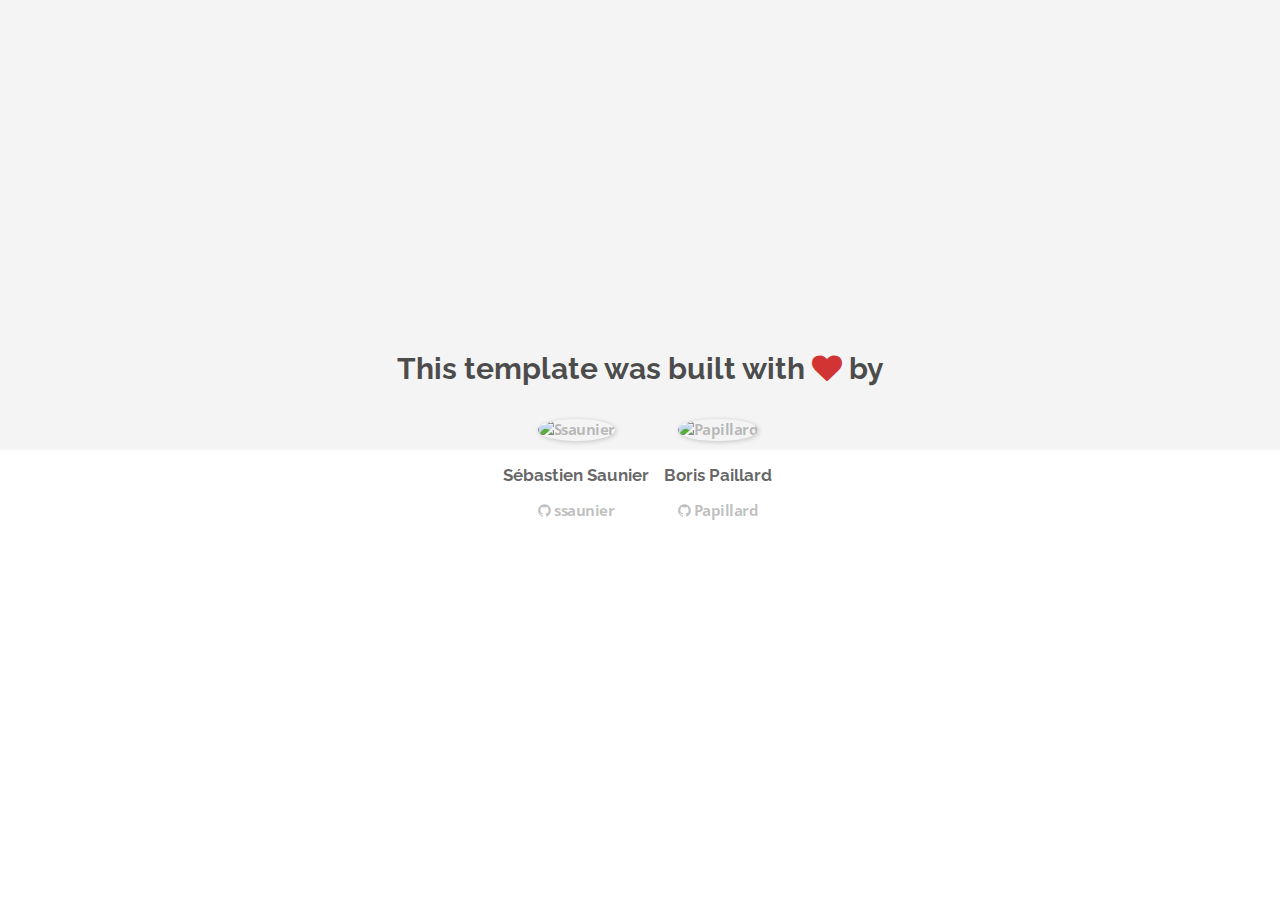
==== about.html @ 105f0336 "Automated commit at 2017-08-07 08:27:59 UTC by middleman-deploy 2.0.0-alpha" ====
<!doctype html>
<html>
  <head>
    <meta charset="utf-8">
    <meta http-equiv="x-ua-compatible" content="ie=edge">
    <meta name="viewport"
          content="width=device-width, initial-scale=1, shrink-to-fit=no">
    <!-- Use the title from a page's frontmatter if it has one -->
    <title>Le Wagon - Middleman - About</title>
    <link href="stylesheets/application-3c48b980.css" rel="stylesheet" />
    <script src="javascripts/application-93de88c9.js"></script>
    <link href="images/favicon-f15af148.png" rel="icon" type="image/png" />
  </head>
  <body>
    <div id="about">
  <div class="about-content">
    <h1>This template was built with <i class="fa fa-heart"></i> by</h1>
    <ul class="list-inline">
        <li>
<a href="https://kitt.lewagon.com/alumni/ssaunier" target="_blank">            <img src="https://kitt.lewagon.com/placeholder/users/ssaunier" class="img-circle" alt="Ssaunier" />
</a>          <h2>Sébastien Saunier</h2>
          <p>
<a href="https://github.com/ssaunier" target="_blank">              <i class="fa fa-github"></i> ssaunier
</a>          </p>
        </li>
        <li>
<a href="https://kitt.lewagon.com/alumni/Papillard" target="_blank">            <img src="https://kitt.lewagon.com/placeholder/users/Papillard" class="img-circle" alt="Papillard" />
</a>          <h2>Boris Paillard</h2>
          <p>
<a href="https://github.com/Papillard" target="_blank">              <i class="fa fa-github"></i> Papillard
</a>          </p>
        </li>
    </ul>
  </div>
</div>

  </body>
</html>
---- stylesheets/application-3c48b980.css ----
@import url("https://fonts.googleapis.com/css?family=Open+Sans:400,300,700|Raleway:400,100,300,700,500");/*!
 * Bootstrap v3.3.7 (http://getbootstrap.com)
 * Copyright 2011-2016 Twitter, Inc.
 * Licensed under MIT (https://github.com/twbs/bootstrap/blob/master/LICENSE)
 *//*! normalize.css v3.0.3 | MIT License | github.com/necolas/normalize.css */html{font-family:sans-serif;-ms-text-size-adjust:100%;-webkit-text-size-adjust:100%}body{margin:0}article,aside,details,figcaption,figure,footer,header,hgroup,main,menu,nav,section,summary{display:block}audio,canvas,progress,video{display:inline-block;vertical-align:baseline}audio:not([controls]){display:none;height:0}[hidden],template{display:none}a{background-color:transparent}a:active,a:hover{outline:0}abbr[title]{border-bottom:1px dotted}b,strong{font-weight:bold}dfn{font-style:italic}h1{font-size:2em;margin:0.67em 0}mark{background:#ff0;color:#000}small{font-size:80%}sub,sup{font-size:75%;line-height:0;position:relative;vertical-align:baseline}sup{top:-0.5em}sub{bottom:-0.25em}img{border:0}svg:not(:root){overflow:hidden}figure{margin:1em 40px}hr{-webkit-box-sizing:content-box;box-sizing:content-box;height:0}pre{overflow:auto}code,kbd,pre,samp{font-family:monospace, monospace;font-size:1em}button,input,optgroup,select,textarea{color:inherit;font:inherit;margin:0}button{overflow:visible}button,select{text-transform:none}button,html input[type="button"],input[type="reset"],input[type="submit"]{-webkit-appearance:button;cursor:pointer}button[disabled],html input[disabled]{cursor:default}button::-moz-focus-inner,input::-moz-focus-inner{border:0;padding:0}input{line-height:normal}input[type="checkbox"],input[type="radio"]{-webkit-box-sizing:border-box;box-sizing:border-box;padding:0}input[type="number"]::-webkit-inner-spin-button,input[type="number"]::-webkit-outer-spin-button{height:auto}input[type="search"]{-webkit-appearance:textfield;-webkit-box-sizing:content-box;box-sizing:content-box}input[type="search"]::-webkit-search-cancel-button,input[type="search"]::-webkit-search-decoration{-webkit-appearance:none}fieldset{border:1px solid #c0c0c0;margin:0 2px;padding:0.35em 0.625em 0.75em}legend{border:0;padding:0}textarea{overflow:auto}optgroup{font-weight:bold}table{border-collapse:collapse;border-spacing:0}td,th{padding:0}/*! Source: https://github.com/h5bp/html5-boilerplate/blob/master/src/css/main.css */@media print{*,*:before,*:after{background:transparent !important;color:#000 !important;-webkit-box-shadow:none !important;box-shadow:none !important;text-shadow:none !important}a,a:visited{text-decoration:underline}a[href]:after{content:" (" attr(href) ")"}abbr[title]:after{content:" (" attr(title) ")"}a[href^="#"]:after,a[href^="javascript:"]:after{content:""}pre,blockquote{border:1px solid #999;page-break-inside:avoid}thead{display:table-header-group}tr,img{page-break-inside:avoid}img{max-width:100% !important}p,h2,h3{orphans:3;widows:3}h2,h3{page-break-after:avoid}.navbar{display:none}.btn>.caret,.dropup>.btn>.caret{border-top-color:#000 !important}.label{border:1px solid #000}.table{border-collapse:collapse !important}.table td,.table th{background-color:#fff !important}.table-bordered th,.table-bordered td{border:1px solid #ddd !important}}@font-face{font-family:'Glyphicons Halflings';src:url("../assets/bootstrap/glyphicons-halflings-regular-86b6f62b.eot");src:url("../assets/bootstrap/glyphicons-halflings-regular-86b6f62b.eot?#iefix") format("embedded-opentype"),url("../assets/bootstrap/glyphicons-halflings-regular-ca35b697.woff2") format("woff2"),url("../assets/bootstrap/glyphicons-halflings-regular-278e49a8.woff") format("woff"),url("../assets/bootstrap/glyphicons-halflings-regular-44bc1850.ttf") format("truetype"),url("../assets/bootstrap/glyphicons-halflings-regular-de51a849.svg#glyphicons_halflingsregular") format("svg")}.glyphicon{position:relative;top:1px;display:inline-block;font-family:'Glyphicons Halflings';font-style:normal;font-weight:normal;line-height:1;-webkit-font-smoothing:antialiased;-moz-osx-font-smoothing:grayscale}.glyphicon-asterisk:before{content:"\002a"}.glyphicon-plus:before{content:"\002b"}.glyphicon-euro:before,.glyphicon-eur:before{content:"\20ac"}.glyphicon-minus:before{content:"\2212"}.glyphicon-cloud:before{content:"\2601"}.glyphicon-envelope:before{content:"\2709"}.glyphicon-pencil:before{content:"\270f"}.glyphicon-glass:before{content:"\e001"}.glyphicon-music:before{content:"\e002"}.glyphicon-search:before{content:"\e003"}.glyphicon-heart:before{content:"\e005"}.glyphicon-star:before{content:"\e006"}.glyphicon-star-empty:before{content:"\e007"}.glyphicon-user:before{content:"\e008"}.glyphicon-film:before{content:"\e009"}.glyphicon-th-large:before{content:"\e010"}.glyphicon-th:before{content:"\e011"}.glyphicon-th-list:before{content:"\e012"}.glyphicon-ok:before{content:"\e013"}.glyphicon-remove:before{content:"\e014"}.glyphicon-zoom-in:before{content:"\e015"}.glyphicon-zoom-out:before{content:"\e016"}.glyphicon-off:before{content:"\e017"}.glyphicon-signal:before{content:"\e018"}.glyphicon-cog:before{content:"\e019"}.glyphicon-trash:before{content:"\e020"}.glyphicon-home:before{content:"\e021"}.glyphicon-file:before{content:"\e022"}.glyphicon-time:before{content:"\e023"}.glyphicon-road:before{content:"\e024"}.glyphicon-download-alt:before{content:"\e025"}.glyphicon-download:before{content:"\e026"}.glyphicon-upload:before{content:"\e027"}.glyphicon-inbox:before{content:"\e028"}.glyphicon-play-circle:before{content:"\e029"}.glyphicon-repeat:before{content:"\e030"}.glyphicon-refresh:before{content:"\e031"}.glyphicon-list-alt:before{content:"\e032"}.glyphicon-lock:before{content:"\e033"}.glyphicon-flag:before{content:"\e034"}.glyphicon-headphones:before{content:"\e035"}.glyphicon-volume-off:before{content:"\e036"}.glyphicon-volume-down:before{content:"\e037"}.glyphicon-volume-up:before{content:"\e038"}.glyphicon-qrcode:before{content:"\e039"}.glyphicon-barcode:before{content:"\e040"}.glyphicon-tag:before{content:"\e041"}.glyphicon-tags:before{content:"\e042"}.glyphicon-book:before{content:"\e043"}.glyphicon-bookmark:before{content:"\e044"}.glyphicon-print:before{content:"\e045"}.glyphicon-camera:before{content:"\e046"}.glyphicon-font:before{content:"\e047"}.glyphicon-bold:before{content:"\e048"}.glyphicon-italic:before{content:"\e049"}.glyphicon-text-height:before{content:"\e050"}.glyphicon-text-width:before{content:"\e051"}.glyphicon-align-left:before{content:"\e052"}.glyphicon-align-center:before{content:"\e053"}.glyphicon-align-right:before{content:"\e054"}.glyphicon-align-justify:before{content:"\e055"}.glyphicon-list:before{content:"\e056"}.glyphicon-indent-left:before{content:"\e057"}.glyphicon-indent-right:before{content:"\e058"}.glyphicon-facetime-video:before{content:"\e059"}.glyphicon-picture:before{content:"\e060"}.glyphicon-map-marker:before{content:"\e062"}.glyphicon-adjust:before{content:"\e063"}.glyphicon-tint:before{content:"\e064"}.glyphicon-edit:before{content:"\e065"}.glyphicon-share:before{content:"\e066"}.glyphicon-check:before{content:"\e067"}.glyphicon-move:before{content:"\e068"}.glyphicon-step-backward:before{content:"\e069"}.glyphicon-fast-backward:before{content:"\e070"}.glyphicon-backward:before{content:"\e071"}.glyphicon-play:before{content:"\e072"}.glyphicon-pause:before{content:"\e073"}.glyphicon-stop:before{content:"\e074"}.glyphicon-forward:before{content:"\e075"}.glyphicon-fast-forward:before{content:"\e076"}.glyphicon-step-forward:before{content:"\e077"}.glyphicon-eject:before{content:"\e078"}.glyphicon-chevron-left:before{content:"\e079"}.glyphicon-chevron-right:before{content:"\e080"}.glyphicon-plus-sign:before{content:"\e081"}.glyphicon-minus-sign:before{content:"\e082"}.glyphicon-remove-sign:before{content:"\e083"}.glyphicon-ok-sign:before{content:"\e084"}.glyphicon-question-sign:before{content:"\e085"}.glyphicon-info-sign:before{content:"\e086"}.glyphicon-screenshot:before{content:"\e087"}.glyphicon-remove-circle:before{content:"\e088"}.glyphicon-ok-circle:before{content:"\e089"}.glyphicon-ban-circle:before{content:"\e090"}.glyphicon-arrow-left:before{content:"\e091"}.glyphicon-arrow-right:before{content:"\e092"}.glyphicon-arrow-up:before{content:"\e093"}.glyphicon-arrow-down:before{content:"\e094"}.glyphicon-share-alt:before{content:"\e095"}.glyphicon-resize-full:before{content:"\e096"}.glyphicon-resize-small:before{content:"\e097"}.glyphicon-exclamation-sign:before{content:"\e101"}.glyphicon-gift:before{content:"\e102"}.glyphicon-leaf:before{content:"\e103"}.glyphicon-fire:before{content:"\e104"}.glyphicon-eye-open:before{content:"\e105"}.glyphicon-eye-close:before{content:"\e106"}.glyphicon-warning-sign:before{content:"\e107"}.glyphicon-plane:before{content:"\e108"}.glyphicon-calendar:before{content:"\e109"}.glyphicon-random:before{content:"\e110"}.glyphicon-comment:before{content:"\e111"}.glyphicon-magnet:before{content:"\e112"}.glyphicon-chevron-up:before{content:"\e113"}.glyphicon-chevron-down:before{content:"\e114"}.glyphicon-retweet:before{content:"\e115"}.glyphicon-shopping-cart:before{content:"\e116"}.glyphicon-folder-close:before{content:"\e117"}.glyphicon-folder-open:before{content:"\e118"}.glyphicon-resize-vertical:before{content:"\e119"}.glyphicon-resize-horizontal:before{content:"\e120"}.glyphicon-hdd:before{content:"\e121"}.glyphicon-bullhorn:before{content:"\e122"}.glyphicon-bell:before{content:"\e123"}.glyphicon-certificate:before{content:"\e124"}.glyphicon-thumbs-up:before{content:"\e125"}.glyphicon-thumbs-down:before{content:"\e126"}.glyphicon-hand-right:before{content:"\e127"}.glyphicon-hand-left:before{content:"\e128"}.glyphicon-hand-up:before{content:"\e129"}.glyphicon-hand-down:before{content:"\e130"}.glyphicon-circle-arrow-right:before{content:"\e131"}.glyphicon-circle-arrow-left:before{content:"\e132"}.glyphicon-circle-arrow-up:before{content:"\e133"}.glyphicon-circle-arrow-down:before{content:"\e134"}.glyphicon-globe:before{content:"\e135"}.glyphicon-wrench:before{content:"\e136"}.glyphicon-tasks:before{content:"\e137"}.glyphicon-filter:before{content:"\e138"}.glyphicon-briefcase:before{content:"\e139"}.glyphicon-fullscreen:before{content:"\e140"}.glyphicon-dashboard:before{content:"\e141"}.glyphicon-paperclip:before{content:"\e142"}.glyphicon-heart-empty:before{content:"\e143"}.glyphicon-link:before{content:"\e144"}.glyphicon-phone:before{content:"\e145"}.glyphicon-pushpin:before{content:"\e146"}.glyphicon-usd:before{content:"\e148"}.glyphicon-gbp:before{content:"\e149"}.glyphicon-sort:before{content:"\e150"}.glyphicon-sort-by-alphabet:before{content:"\e151"}.glyphicon-sort-by-alphabet-alt:before{content:"\e152"}.glyphicon-sort-by-order:before{content:"\e153"}.glyphicon-sort-by-order-alt:before{content:"\e154"}.glyphicon-sort-by-attributes:before{content:"\e155"}.glyphicon-sort-by-attributes-alt:before{content:"\e156"}.glyphicon-unchecked:before{content:"\e157"}.glyphicon-expand:before{content:"\e158"}.glyphicon-collapse-down:before{content:"\e159"}.glyphicon-collapse-up:before{content:"\e160"}.glyphicon-log-in:before{content:"\e161"}.glyphicon-flash:before{content:"\e162"}.glyphicon-log-out:before{content:"\e163"}.glyphicon-new-window:before{content:"\e164"}.glyphicon-record:before{content:"\e165"}.glyphicon-save:before{content:"\e166"}.glyphicon-open:before{content:"\e167"}.glyphicon-saved:before{content:"\e168"}.glyphicon-import:before{content:"\e169"}.glyphicon-export:before{content:"\e170"}.glyphicon-send:before{content:"\e171"}.glyphicon-floppy-disk:before{content:"\e172"}.glyphicon-floppy-saved:before{content:"\e173"}.glyphicon-floppy-remove:before{content:"\e174"}.glyphicon-floppy-save:before{content:"\e175"}.glyphicon-floppy-open:before{content:"\e176"}.glyphicon-credit-card:before{content:"\e177"}.glyphicon-transfer:before{content:"\e178"}.glyphicon-cutlery:before{content:"\e179"}.glyphicon-header:before{content:"\e180"}.glyphicon-compressed:before{content:"\e181"}.glyphicon-earphone:before{content:"\e182"}.glyphicon-phone-alt:before{content:"\e183"}.glyphicon-tower:before{content:"\e184"}.glyphicon-stats:before{content:"\e185"}.glyphicon-sd-video:before{content:"\e186"}.glyphicon-hd-video:before{content:"\e187"}.glyphicon-subtitles:before{content:"\e188"}.glyphicon-sound-stereo:before{content:"\e189"}.glyphicon-sound-dolby:before{content:"\e190"}.glyphicon-sound-5-1:before{content:"\e191"}.glyphicon-sound-6-1:before{content:"\e192"}.glyphicon-sound-7-1:before{content:"\e193"}.glyphicon-copyright-mark:before{content:"\e194"}.glyphicon-registration-mark:before{content:"\e195"}.glyphicon-cloud-download:before{content:"\e197"}.glyphicon-cloud-upload:before{content:"\e198"}.glyphicon-tree-conifer:before{content:"\e199"}.glyphicon-tree-deciduous:before{content:"\e200"}.glyphicon-cd:before{content:"\e201"}.glyphicon-save-file:before{content:"\e202"}.glyphicon-open-file:before{content:"\e203"}.glyphicon-level-up:before{content:"\e204"}.glyphicon-copy:before{content:"\e205"}.glyphicon-paste:before{content:"\e206"}.glyphicon-alert:before{content:"\e209"}.glyphicon-equalizer:before{content:"\e210"}.glyphicon-king:before{content:"\e211"}.glyphicon-queen:before{content:"\e212"}.glyphicon-pawn:before{content:"\e213"}.glyphicon-bishop:before{content:"\e214"}.glyphicon-knight:before{content:"\e215"}.glyphicon-baby-formula:before{content:"\e216"}.glyphicon-tent:before{content:"\26fa"}.glyphicon-blackboard:before{content:"\e218"}.glyphicon-bed:before{content:"\e219"}.glyphicon-apple:before{content:"\f8ff"}.glyphicon-erase:before{content:"\e221"}.glyphicon-hourglass:before{content:"\231b"}.glyphicon-lamp:before{content:"\e223"}.glyphicon-duplicate:before{content:"\e224"}.glyphicon-piggy-bank:before{content:"\e225"}.glyphicon-scissors:before{content:"\e226"}.glyphicon-bitcoin:before{content:"\e227"}.glyphicon-btc:before{content:"\e227"}.glyphicon-xbt:before{content:"\e227"}.glyphicon-yen:before{content:"\00a5"}.glyphicon-jpy:before{content:"\00a5"}.glyphicon-ruble:before{content:"\20bd"}.glyphicon-rub:before{content:"\20bd"}.glyphicon-scale:before{content:"\e230"}.glyphicon-ice-lolly:before{content:"\e231"}.glyphicon-ice-lolly-tasted:before{content:"\e232"}.glyphicon-education:before{content:"\e233"}.glyphicon-option-horizontal:before{content:"\e234"}.glyphicon-option-vertical:before{content:"\e235"}.glyphicon-menu-hamburger:before{content:"\e236"}.glyphicon-modal-window:before{content:"\e237"}.glyphicon-oil:before{content:"\e238"}.glyphicon-grain:before{content:"\e239"}.glyphicon-sunglasses:before{content:"\e240"}.glyphicon-text-size:before{content:"\e241"}.glyphicon-text-color:before{content:"\e242"}.glyphicon-text-background:before{content:"\e243"}.glyphicon-object-align-top:before{content:"\e244"}.glyphicon-object-align-bottom:before{content:"\e245"}.glyphicon-object-align-horizontal:before{content:"\e246"}.glyphicon-object-align-left:before{content:"\e247"}.glyphicon-object-align-vertical:before{content:"\e248"}.glyphicon-object-align-right:before{content:"\e249"}.glyphicon-triangle-right:before{content:"\e250"}.glyphicon-triangle-left:before{content:"\e251"}.glyphicon-triangle-bottom:before{content:"\e252"}.glyphicon-triangle-top:before{content:"\e253"}.glyphicon-console:before{content:"\e254"}.glyphicon-superscript:before{content:"\e255"}.glyphicon-subscript:before{content:"\e256"}.glyphicon-menu-left:before{content:"\e257"}.glyphicon-menu-right:before{content:"\e258"}.glyphicon-menu-down:before{content:"\e259"}.glyphicon-menu-up:before{content:"\e260"}*{-webkit-box-sizing:border-box;box-sizing:border-box}*:before,*:after{-webkit-box-sizing:border-box;box-sizing:border-box}html{font-size:10px;-webkit-tap-highlight-color:transparent}body{font-family:"Open Sans", "Helvetica", "sans-serif";font-size:18px;line-height:1.42857143;color:#333333;background-color:#F4F4F4}input,button,select,textarea{font-family:inherit;font-size:inherit;line-height:inherit}a{color:#469AE0;text-decoration:none}a:hover,a:focus{color:#1f74ba;text-decoration:underline}a:focus{outline:5px auto -webkit-focus-ring-color;outline-offset:-2px}figure{margin:0}img{vertical-align:middle}.img-responsive{display:block;max-width:100%;height:auto}.img-rounded{border-radius:2px}.img-thumbnail{padding:4px;line-height:1.42857143;background-color:#F4F4F4;border:1px solid #ddd;border-radius:2px;-webkit-transition:all 0.2s ease-in-out;transition:all 0.2s ease-in-out;display:inline-block;max-width:100%;height:auto}.img-circle{border-radius:50%}hr{margin-top:25px;margin-bottom:25px;border:0;border-top:1px solid #eeeeee}.sr-only{position:absolute;width:1px;height:1px;margin:-1px;padding:0;overflow:hidden;clip:rect(0, 0, 0, 0);border:0}.sr-only-focusable:active,.sr-only-focusable:focus{position:static;width:auto;height:auto;margin:0;overflow:visible;clip:auto}[role="button"]{cursor:pointer}h1,h2,h3,h4,h5,h6,.h1,.h2,.h3,.h4,.h5,.h6{font-family:"Raleway", "Helvetica", "sans-serif";font-weight:500;line-height:1.1;color:inherit}h1 small,h1 .small,h2 small,h2 .small,h3 small,h3 .small,h4 small,h4 .small,h5 small,h5 .small,h6 small,h6 .small,.h1 small,.h1 .small,.h2 small,.h2 .small,.h3 small,.h3 .small,.h4 small,.h4 .small,.h5 small,.h5 .small,.h6 small,.h6 .small{font-weight:normal;line-height:1;color:#777777}h1,.h1,h2,.h2,h3,.h3{margin-top:25px;margin-bottom:12.5px}h1 small,h1 .small,.h1 small,.h1 .small,h2 small,h2 .small,.h2 small,.h2 .small,h3 small,h3 .small,.h3 small,.h3 .small{font-size:65%}h4,.h4,h5,.h5,h6,.h6{margin-top:12.5px;margin-bottom:12.5px}h4 small,h4 .small,.h4 small,.h4 .small,h5 small,h5 .small,.h5 small,.h5 .small,h6 small,h6 .small,.h6 small,.h6 .small{font-size:75%}h1,.h1{font-size:46px}h2,.h2{font-size:38px}h3,.h3{font-size:31px}h4,.h4{font-size:23px}h5,.h5{font-size:18px}h6,.h6{font-size:16px}p{margin:0 0 12.5px}.lead{margin-bottom:25px;font-size:20px;font-weight:300;line-height:1.4}@media (min-width: 768px){.lead{font-size:27px}}small,.small{font-size:88%}mark,.mark{background-color:#fcf8e3;padding:.2em}.text-left{text-align:left}.text-right{text-align:right}.text-center{text-align:center}.text-justify{text-align:justify}.text-nowrap{white-space:nowrap}.text-lowercase{text-transform:lowercase}.text-uppercase,.initialism{text-transform:uppercase}.text-capitalize{text-transform:capitalize}.text-muted{color:#777777}.text-primary{color:#469AE0}a.text-primary:hover,a.text-primary:focus{color:#2381d0}.text-success{color:#3c763d}a.text-success:hover,a.text-success:focus{color:#2b542c}.text-info{color:#31708f}a.text-info:hover,a.text-info:focus{color:#245269}.text-warning{color:#8a6d3b}a.text-warning:hover,a.text-warning:focus{color:#66512c}.text-danger{color:#a94442}a.text-danger:hover,a.text-danger:focus{color:#843534}.bg-primary{color:#fff}.bg-primary{background-color:#469AE0}a.bg-primary:hover,a.bg-primary:focus{background-color:#2381d0}.bg-success{background-color:#dff0d8}a.bg-success:hover,a.bg-success:focus{background-color:#c1e2b3}.bg-info{background-color:#d9edf7}a.bg-info:hover,a.bg-info:focus{background-color:#afd9ee}.bg-warning{background-color:#fcf8e3}a.bg-warning:hover,a.bg-warning:focus{background-color:#f7ecb5}.bg-danger{background-color:#f2dede}a.bg-danger:hover,a.bg-danger:focus{background-color:#e4b9b9}.page-header{padding-bottom:11.5px;margin:50px 0 25px;border-bottom:1px solid #eeeeee}ul,ol{margin-top:0;margin-bottom:12.5px}ul ul,ul ol,ol ul,ol ol{margin-bottom:0}.list-unstyled{padding-left:0;list-style:none}.list-inline{padding-left:0;list-style:none;margin-left:-5px}.list-inline>li{display:inline-block;padding-left:5px;padding-right:5px}dl{margin-top:0;margin-bottom:25px}dt,dd{line-height:1.42857143}dt{font-weight:bold}dd{margin-left:0}.dl-horizontal dd:before,.dl-horizontal dd:after{content:" ";display:table}.dl-horizontal dd:after{clear:both}@media (min-width: 768px){.dl-horizontal dt{float:left;width:160px;clear:left;text-align:right;overflow:hidden;text-overflow:ellipsis;white-space:nowrap}.dl-horizontal dd{margin-left:180px}}abbr[title],abbr[data-original-title]{cursor:help;border-bottom:1px dotted #777777}.initialism{font-size:90%}blockquote{padding:12.5px 25px;margin:0 0 25px;font-size:22.5px;border-left:5px solid #eeeeee}blockquote p:last-child,blockquote ul:last-child,blockquote ol:last-child{margin-bottom:0}blockquote footer,blockquote small,blockquote .small{display:block;font-size:80%;line-height:1.42857143;color:#777777}blockquote footer:before,blockquote small:before,blockquote .small:before{content:'\2014 \00A0'}.blockquote-reverse,blockquote.pull-right{padding-right:15px;padding-left:0;border-right:5px solid #eeeeee;border-left:0;text-align:right}.blockquote-reverse footer:before,.blockquote-reverse small:before,.blockquote-reverse .small:before,blockquote.pull-right footer:before,blockquote.pull-right small:before,blockquote.pull-right .small:before{content:''}.blockquote-reverse footer:after,.blockquote-reverse small:after,.blockquote-reverse .small:after,blockquote.pull-right footer:after,blockquote.pull-right small:after,blockquote.pull-right .small:after{content:'\00A0 \2014'}address{margin-bottom:25px;font-style:normal;line-height:1.42857143}code,kbd,pre,samp{font-family:Menlo, Monaco, Consolas, "Courier New", monospace}code{padding:2px 4px;font-size:90%;color:#c7254e;background-color:#f9f2f4;border-radius:2px}kbd{padding:2px 4px;font-size:90%;color:#fff;background-color:#333;border-radius:2px;-webkit-box-shadow:inset 0 -1px 0 rgba(0,0,0,0.25);box-shadow:inset 0 -1px 0 rgba(0,0,0,0.25)}kbd kbd{padding:0;font-size:100%;font-weight:bold;-webkit-box-shadow:none;box-shadow:none}pre{display:block;padding:12px;margin:0 0 12.5px;font-size:17px;line-height:1.42857143;word-break:break-all;word-wrap:break-word;color:#333333;background-color:#f5f5f5;border:1px solid #ccc;border-radius:2px}pre code{padding:0;font-size:inherit;color:inherit;white-space:pre-wrap;background-color:transparent;border-radius:0}.pre-scrollable{max-height:340px;overflow-y:scroll}.container{margin-right:auto;margin-left:auto;padding-left:15px;padding-right:15px}.container:before,.container:after{content:" ";display:table}.container:after{clear:both}@media (min-width: 768px){.container{width:750px}}@media (min-width: 992px){.container{width:970px}}@media (min-width: 1200px){.container{width:1170px}}.container-fluid{margin-right:auto;margin-left:auto;padding-left:15px;padding-right:15px}.container-fluid:before,.container-fluid:after{content:" ";display:table}.container-fluid:after{clear:both}.row{margin-left:-15px;margin-right:-15px}.row:before,.row:after{content:" ";display:table}.row:after{clear:both}.col-xs-1,.col-sm-1,.col-md-1,.col-lg-1,.col-xs-2,.col-sm-2,.col-md-2,.col-lg-2,.col-xs-3,.col-sm-3,.col-md-3,.col-lg-3,.col-xs-4,.col-sm-4,.col-md-4,.col-lg-4,.col-xs-5,.col-sm-5,.col-md-5,.col-lg-5,.col-xs-6,.col-sm-6,.col-md-6,.col-lg-6,.col-xs-7,.col-sm-7,.col-md-7,.col-lg-7,.col-xs-8,.col-sm-8,.col-md-8,.col-lg-8,.col-xs-9,.col-sm-9,.col-md-9,.col-lg-9,.col-xs-10,.col-sm-10,.col-md-10,.col-lg-10,.col-xs-11,.col-sm-11,.col-md-11,.col-lg-11,.col-xs-12,.col-sm-12,.col-md-12,.col-lg-12{position:relative;min-height:1px;padding-left:15px;padding-right:15px}.col-xs-1,.col-xs-2,.col-xs-3,.col-xs-4,.col-xs-5,.col-xs-6,.col-xs-7,.col-xs-8,.col-xs-9,.col-xs-10,.col-xs-11,.col-xs-12{float:left}.col-xs-1{width:8.33333333%}.col-xs-2{width:16.66666667%}.col-xs-3{width:25%}.col-xs-4{width:33.33333333%}.col-xs-5{width:41.66666667%}.col-xs-6{width:50%}.col-xs-7{width:58.33333333%}.col-xs-8{width:66.66666667%}.col-xs-9{width:75%}.col-xs-10{width:83.33333333%}.col-xs-11{width:91.66666667%}.col-xs-12{width:100%}.col-xs-pull-0{right:auto}.col-xs-pull-1{right:8.33333333%}.col-xs-pull-2{right:16.66666667%}.col-xs-pull-3{right:25%}.col-xs-pull-4{right:33.33333333%}.col-xs-pull-5{right:41.66666667%}.col-xs-pull-6{right:50%}.col-xs-pull-7{right:58.33333333%}.col-xs-pull-8{right:66.66666667%}.col-xs-pull-9{right:75%}.col-xs-pull-10{right:83.33333333%}.col-xs-pull-11{right:91.66666667%}.col-xs-pull-12{right:100%}.col-xs-push-0{left:auto}.col-xs-push-1{left:8.33333333%}.col-xs-push-2{left:16.66666667%}.col-xs-push-3{left:25%}.col-xs-push-4{left:33.33333333%}.col-xs-push-5{left:41.66666667%}.col-xs-push-6{left:50%}.col-xs-push-7{left:58.33333333%}.col-xs-push-8{left:66.66666667%}.col-xs-push-9{left:75%}.col-xs-push-10{left:83.33333333%}.col-xs-push-11{left:91.66666667%}.col-xs-push-12{left:100%}.col-xs-offset-0{margin-left:0%}.col-xs-offset-1{margin-left:8.33333333%}.col-xs-offset-2{margin-left:16.66666667%}.col-xs-offset-3{margin-left:25%}.col-xs-offset-4{margin-left:33.33333333%}.col-xs-offset-5{margin-left:41.66666667%}.col-xs-offset-6{margin-left:50%}.col-xs-offset-7{margin-left:58.33333333%}.col-xs-offset-8{margin-left:66.66666667%}.col-xs-offset-9{margin-left:75%}.col-xs-offset-10{margin-left:83.33333333%}.col-xs-offset-11{margin-left:91.66666667%}.col-xs-offset-12{margin-left:100%}@media (min-width: 768px){.col-sm-1,.col-sm-2,.col-sm-3,.col-sm-4,.col-sm-5,.col-sm-6,.col-sm-7,.col-sm-8,.col-sm-9,.col-sm-10,.col-sm-11,.col-sm-12{float:left}.col-sm-1{width:8.33333333%}.col-sm-2{width:16.66666667%}.col-sm-3{width:25%}.col-sm-4{width:33.33333333%}.col-sm-5{width:41.66666667%}.col-sm-6{width:50%}.col-sm-7{width:58.33333333%}.col-sm-8{width:66.66666667%}.col-sm-9{width:75%}.col-sm-10{width:83.33333333%}.col-sm-11{width:91.66666667%}.col-sm-12{width:100%}.col-sm-pull-0{right:auto}.col-sm-pull-1{right:8.33333333%}.col-sm-pull-2{right:16.66666667%}.col-sm-pull-3{right:25%}.col-sm-pull-4{right:33.33333333%}.col-sm-pull-5{right:41.66666667%}.col-sm-pull-6{right:50%}.col-sm-pull-7{right:58.33333333%}.col-sm-pull-8{right:66.66666667%}.col-sm-pull-9{right:75%}.col-sm-pull-10{right:83.33333333%}.col-sm-pull-11{right:91.66666667%}.col-sm-pull-12{right:100%}.col-sm-push-0{left:auto}.col-sm-push-1{left:8.33333333%}.col-sm-push-2{left:16.66666667%}.col-sm-push-3{left:25%}.col-sm-push-4{left:33.33333333%}.col-sm-push-5{left:41.66666667%}.col-sm-push-6{left:50%}.col-sm-push-7{left:58.33333333%}.col-sm-push-8{left:66.66666667%}.col-sm-push-9{left:75%}.col-sm-push-10{left:83.33333333%}.col-sm-push-11{left:91.66666667%}.col-sm-push-12{left:100%}.col-sm-offset-0{margin-left:0%}.col-sm-offset-1{margin-left:8.33333333%}.col-sm-offset-2{margin-left:16.66666667%}.col-sm-offset-3{margin-left:25%}.col-sm-offset-4{margin-left:33.33333333%}.col-sm-offset-5{margin-left:41.66666667%}.col-sm-offset-6{margin-left:50%}.col-sm-offset-7{margin-left:58.33333333%}.col-sm-offset-8{margin-left:66.66666667%}.col-sm-offset-9{margin-left:75%}.col-sm-offset-10{margin-left:83.33333333%}.col-sm-offset-11{margin-left:91.66666667%}.col-sm-offset-12{margin-left:100%}}@media (min-width: 992px){.col-md-1,.col-md-2,.col-md-3,.col-md-4,.col-md-5,.col-md-6,.col-md-7,.col-md-8,.col-md-9,.col-md-10,.col-md-11,.col-md-12{float:left}.col-md-1{width:8.33333333%}.col-md-2{width:16.66666667%}.col-md-3{width:25%}.col-md-4{width:33.33333333%}.col-md-5{width:41.66666667%}.col-md-6{width:50%}.col-md-7{width:58.33333333%}.col-md-8{width:66.66666667%}.col-md-9{width:75%}.col-md-10{width:83.33333333%}.col-md-11{width:91.66666667%}.col-md-12{width:100%}.col-md-pull-0{right:auto}.col-md-pull-1{right:8.33333333%}.col-md-pull-2{right:16.66666667%}.col-md-pull-3{right:25%}.col-md-pull-4{right:33.33333333%}.col-md-pull-5{right:41.66666667%}.col-md-pull-6{right:50%}.col-md-pull-7{right:58.33333333%}.col-md-pull-8{right:66.66666667%}.col-md-pull-9{right:75%}.col-md-pull-10{right:83.33333333%}.col-md-pull-11{right:91.66666667%}.col-md-pull-12{right:100%}.col-md-push-0{left:auto}.col-md-push-1{left:8.33333333%}.col-md-push-2{left:16.66666667%}.col-md-push-3{left:25%}.col-md-push-4{left:33.33333333%}.col-md-push-5{left:41.66666667%}.col-md-push-6{left:50%}.col-md-push-7{left:58.33333333%}.col-md-push-8{left:66.66666667%}.col-md-push-9{left:75%}.col-md-push-10{left:83.33333333%}.col-md-push-11{left:91.66666667%}.col-md-push-12{left:100%}.col-md-offset-0{margin-left:0%}.col-md-offset-1{margin-left:8.33333333%}.col-md-offset-2{margin-left:16.66666667%}.col-md-offset-3{margin-left:25%}.col-md-offset-4{margin-left:33.33333333%}.col-md-offset-5{margin-left:41.66666667%}.col-md-offset-6{margin-left:50%}.col-md-offset-7{margin-left:58.33333333%}.col-md-offset-8{margin-left:66.66666667%}.col-md-offset-9{margin-left:75%}.col-md-offset-10{margin-left:83.33333333%}.col-md-offset-11{margin-left:91.66666667%}.col-md-offset-12{margin-left:100%}}@media (min-width: 1200px){.col-lg-1,.col-lg-2,.col-lg-3,.col-lg-4,.col-lg-5,.col-lg-6,.col-lg-7,.col-lg-8,.col-lg-9,.col-lg-10,.col-lg-11,.col-lg-12{float:left}.col-lg-1{width:8.33333333%}.col-lg-2{width:16.66666667%}.col-lg-3{width:25%}.col-lg-4{width:33.33333333%}.col-lg-5{width:41.66666667%}.col-lg-6{width:50%}.col-lg-7{width:58.33333333%}.col-lg-8{width:66.66666667%}.col-lg-9{width:75%}.col-lg-10{width:83.33333333%}.col-lg-11{width:91.66666667%}.col-lg-12{width:100%}.col-lg-pull-0{right:auto}.col-lg-pull-1{right:8.33333333%}.col-lg-pull-2{right:16.66666667%}.col-lg-pull-3{right:25%}.col-lg-pull-4{right:33.33333333%}.col-lg-pull-5{right:41.66666667%}.col-lg-pull-6{right:50%}.col-lg-pull-7{right:58.33333333%}.col-lg-pull-8{right:66.66666667%}.col-lg-pull-9{right:75%}.col-lg-pull-10{right:83.33333333%}.col-lg-pull-11{right:91.66666667%}.col-lg-pull-12{right:100%}.col-lg-push-0{left:auto}.col-lg-push-1{left:8.33333333%}.col-lg-push-2{left:16.66666667%}.col-lg-push-3{left:25%}.col-lg-push-4{left:33.33333333%}.col-lg-push-5{left:41.66666667%}.col-lg-push-6{left:50%}.col-lg-push-7{left:58.33333333%}.col-lg-push-8{left:66.66666667%}.col-lg-push-9{left:75%}.col-lg-push-10{left:83.33333333%}.col-lg-push-11{left:91.66666667%}.col-lg-push-12{left:100%}.col-lg-offset-0{margin-left:0%}.col-lg-offset-1{margin-left:8.33333333%}.col-lg-offset-2{margin-left:16.66666667%}.col-lg-offset-3{margin-left:25%}.col-lg-offset-4{margin-left:33.33333333%}.col-lg-offset-5{margin-left:41.66666667%}.col-lg-offset-6{margin-left:50%}.col-lg-offset-7{margin-left:58.33333333%}.col-lg-offset-8{margin-left:66.66666667%}.col-lg-offset-9{margin-left:75%}.col-lg-offset-10{margin-left:83.33333333%}.col-lg-offset-11{margin-left:91.66666667%}.col-lg-offset-12{margin-left:100%}}table{background-color:transparent}caption{padding-top:8px;padding-bottom:8px;color:#777777;text-align:left}th{text-align:left}.table{width:100%;max-width:100%;margin-bottom:25px}.table>thead>tr>th,.table>thead>tr>td,.table>tbody>tr>th,.table>tbody>tr>td,.table>tfoot>tr>th,.table>tfoot>tr>td{padding:8px;line-height:1.42857143;vertical-align:top;border-top:1px solid #ddd}.table>thead>tr>th{vertical-align:bottom;border-bottom:2px solid #ddd}.table>caption+thead>tr:first-child>th,.table>caption+thead>tr:first-child>td,.table>colgroup+thead>tr:first-child>th,.table>colgroup+thead>tr:first-child>td,.table>thead:first-child>tr:first-child>th,.table>thead:first-child>tr:first-child>td{border-top:0}.table>tbody+tbody{border-top:2px solid #ddd}.table .table{background-color:#F4F4F4}.table-condensed>thead>tr>th,.table-condensed>thead>tr>td,.table-condensed>tbody>tr>th,.table-condensed>tbody>tr>td,.table-condensed>tfoot>tr>th,.table-condensed>tfoot>tr>td{padding:5px}.table-bordered{border:1px solid #ddd}.table-bordered>thead>tr>th,.table-bordered>thead>tr>td,.table-bordered>tbody>tr>th,.table-bordered>tbody>tr>td,.table-bordered>tfoot>tr>th,.table-bordered>tfoot>tr>td{border:1px solid #ddd}.table-bordered>thead>tr>th,.table-bordered>thead>tr>td{border-bottom-width:2px}.table-striped>tbody>tr:nth-of-type(odd){background-color:#f9f9f9}.table-hover>tbody>tr:hover{background-color:#f5f5f5}table col[class*="col-"]{position:static;float:none;display:table-column}table td[class*="col-"],table th[class*="col-"]{position:static;float:none;display:table-cell}.table>thead>tr>td.active,.table>thead>tr>th.active,.table>thead>tr.active>td,.table>thead>tr.active>th,.table>tbody>tr>td.active,.table>tbody>tr>th.active,.table>tbody>tr.active>td,.table>tbody>tr.active>th,.table>tfoot>tr>td.active,.table>tfoot>tr>th.active,.table>tfoot>tr.active>td,.table>tfoot>tr.active>th{background-color:#f5f5f5}.table-hover>tbody>tr>td.active:hover,.table-hover>tbody>tr>th.active:hover,.table-hover>tbody>tr.active:hover>td,.table-hover>tbody>tr:hover>.active,.table-hover>tbody>tr.active:hover>th{background-color:#e8e8e8}.table>thead>tr>td.success,.table>thead>tr>th.success,.table>thead>tr.success>td,.table>thead>tr.success>th,.table>tbody>tr>td.success,.table>tbody>tr>th.success,.table>tbody>tr.success>td,.table>tbody>tr.success>th,.table>tfoot>tr>td.success,.table>tfoot>tr>th.success,.table>tfoot>tr.success>td,.table>tfoot>tr.success>th{background-color:#dff0d8}.table-hover>tbody>tr>td.success:hover,.table-hover>tbody>tr>th.success:hover,.table-hover>tbody>tr.success:hover>td,.table-hover>tbody>tr:hover>.success,.table-hover>tbody>tr.success:hover>th{background-color:#d0e9c6}.table>thead>tr>td.info,.table>thead>tr>th.info,.table>thead>tr.info>td,.table>thead>tr.info>th,.table>tbody>tr>td.info,.table>tbody>tr>th.info,.table>tbody>tr.info>td,.table>tbody>tr.info>th,.table>tfoot>tr>td.info,.table>tfoot>tr>th.info,.table>tfoot>tr.info>td,.table>tfoot>tr.info>th{background-color:#d9edf7}.table-hover>tbody>tr>td.info:hover,.table-hover>tbody>tr>th.info:hover,.table-hover>tbody>tr.info:hover>td,.table-hover>tbody>tr:hover>.info,.table-hover>tbody>tr.info:hover>th{background-color:#c4e3f3}.table>thead>tr>td.warning,.table>thead>tr>th.warning,.table>thead>tr.warning>td,.table>thead>tr.warning>th,.table>tbody>tr>td.warning,.table>tbody>tr>th.warning,.table>tbody>tr.warning>td,.table>tbody>tr.warning>th,.table>tfoot>tr>td.warning,.table>tfoot>tr>th.warning,.table>tfoot>tr.warning>td,.table>tfoot>tr.warning>th{background-color:#fcf8e3}.table-hover>tbody>tr>td.warning:hover,.table-hover>tbody>tr>th.warning:hover,.table-hover>tbody>tr.warning:hover>td,.table-hover>tbody>tr:hover>.warning,.table-hover>tbody>tr.warning:hover>th{background-color:#faf2cc}.table>thead>tr>td.danger,.table>thead>tr>th.danger,.table>thead>tr.danger>td,.table>thead>tr.danger>th,.table>tbody>tr>td.danger,.table>tbody>tr>th.danger,.table>tbody>tr.danger>td,.table>tbody>tr.danger>th,.table>tfoot>tr>td.danger,.table>tfoot>tr>th.danger,.table>tfoot>tr.danger>td,.table>tfoot>tr.danger>th{background-color:#f2dede}.table-hover>tbody>tr>td.danger:hover,.table-hover>tbody>tr>th.danger:hover,.table-hover>tbody>tr.danger:hover>td,.table-hover>tbody>tr:hover>.danger,.table-hover>tbody>tr.danger:hover>th{background-color:#ebcccc}.table-responsive{overflow-x:auto;min-height:0.01%}@media screen and (max-width: 767px){.table-responsive{width:100%;margin-bottom:18.75px;overflow-y:hidden;-ms-overflow-style:-ms-autohiding-scrollbar;border:1px solid #ddd}.table-responsive>.table{margin-bottom:0}.table-responsive>.table>thead>tr>th,.table-responsive>.table>thead>tr>td,.table-responsive>.table>tbody>tr>th,.table-responsive>.table>tbody>tr>td,.table-responsive>.table>tfoot>tr>th,.table-responsive>.table>tfoot>tr>td{white-space:nowrap}.table-responsive>.table-bordered{border:0}.table-responsive>.table-bordered>thead>tr>th:first-child,.table-responsive>.table-bordered>thead>tr>td:first-child,.table-responsive>.table-bordered>tbody>tr>th:first-child,.table-responsive>.table-bordered>tbody>tr>td:first-child,.table-responsive>.table-bordered>tfoot>tr>th:first-child,.table-responsive>.table-bordered>tfoot>tr>td:first-child{border-left:0}.table-responsive>.table-bordered>thead>tr>th:last-child,.table-responsive>.table-bordered>thead>tr>td:last-child,.table-responsive>.table-bordered>tbody>tr>th:last-child,.table-responsive>.table-bordered>tbody>tr>td:last-child,.table-responsive>.table-bordered>tfoot>tr>th:last-child,.table-responsive>.table-bordered>tfoot>tr>td:last-child{border-right:0}.table-responsive>.table-bordered>tbody>tr:last-child>th,.table-responsive>.table-bordered>tbody>tr:last-child>td,.table-responsive>.table-bordered>tfoot>tr:last-child>th,.table-responsive>.table-bordered>tfoot>tr:last-child>td{border-bottom:0}}fieldset{padding:0;margin:0;border:0;min-width:0}legend{display:block;width:100%;padding:0;margin-bottom:25px;font-size:27px;line-height:inherit;color:#333333;border:0;border-bottom:1px solid #e5e5e5}label{display:inline-block;max-width:100%;margin-bottom:5px;font-weight:bold}input[type="search"]{-webkit-box-sizing:border-box;box-sizing:border-box}input[type="radio"],input[type="checkbox"]{margin:4px 0 0;margin-top:1px \9;line-height:normal}input[type="file"]{display:block}input[type="range"]{display:block;width:100%}select[multiple],select[size]{height:auto}input[type="file"]:focus,input[type="radio"]:focus,input[type="checkbox"]:focus{outline:5px auto -webkit-focus-ring-color;outline-offset:-2px}output{display:block;padding-top:7px;font-size:18px;line-height:1.42857143;color:#000000}.form-control{display:block;width:100%;height:39px;padding:6px 12px;font-size:18px;line-height:1.42857143;color:#000000;background-color:#fff;background-image:none;border:1px solid #ccc;border-radius:2px;-webkit-box-shadow:inset 0 1px 1px rgba(0,0,0,0.075);box-shadow:inset 0 1px 1px rgba(0,0,0,0.075);-webkit-transition:border-color ease-in-out 0.15s, box-shadow ease-in-out 0.15s;-webkit-transition:border-color ease-in-out 0.15s, -webkit-box-shadow ease-in-out 0.15s;transition:border-color ease-in-out 0.15s, -webkit-box-shadow ease-in-out 0.15s;transition:border-color ease-in-out 0.15s, box-shadow ease-in-out 0.15s;transition:border-color ease-in-out 0.15s, box-shadow ease-in-out 0.15s, -webkit-box-shadow ease-in-out 0.15s}.form-control:focus{border-color:#66afe9;outline:0;-webkit-box-shadow:inset 0 1px 1px rgba(0,0,0,0.075),0 0 8px rgba(102,175,233,0.6);box-shadow:inset 0 1px 1px rgba(0,0,0,0.075),0 0 8px rgba(102,175,233,0.6)}.form-control::-moz-placeholder{color:#999;opacity:1}.form-control:-ms-input-placeholder{color:#999}.form-control::-webkit-input-placeholder{color:#999}.form-control::-ms-expand{border:0;background-color:transparent}.form-control[disabled],.form-control[readonly],fieldset[disabled] .form-control{background-color:#eeeeee;opacity:1}.form-control[disabled],fieldset[disabled] .form-control{cursor:not-allowed}textarea.form-control{height:auto}input[type="search"]{-webkit-appearance:none}@media screen and (-webkit-min-device-pixel-ratio: 0){input[type="date"].form-control,input[type="time"].form-control,input[type="datetime-local"].form-control,input[type="month"].form-control{line-height:39px}input[type="date"].input-sm,.input-group-sm>input[type="date"].form-control,.input-group-sm>input[type="date"].input-group-addon,.input-group-sm>.input-group-btn>input[type="date"].btn,.input-group-sm input[type="date"],input[type="time"].input-sm,.input-group-sm>input[type="time"].form-control,.input-group-sm>input[type="time"].input-group-addon,.input-group-sm>.input-group-btn>input[type="time"].btn,.input-group-sm input[type="time"],input[type="datetime-local"].input-sm,.input-group-sm>input[type="datetime-local"].form-control,.input-group-sm>input[type="datetime-local"].input-group-addon,.input-group-sm>.input-group-btn>input[type="datetime-local"].btn,.input-group-sm input[type="datetime-local"],input[type="month"].input-sm,.input-group-sm>input[type="month"].form-control,.input-group-sm>input[type="month"].input-group-addon,.input-group-sm>.input-group-btn>input[type="month"].btn,.input-group-sm input[type="month"]{line-height:36px}input[type="date"].input-lg,.input-group-lg>input[type="date"].form-control,.input-group-lg>input[type="date"].input-group-addon,.input-group-lg>.input-group-btn>input[type="date"].btn,.input-group-lg input[type="date"],input[type="time"].input-lg,.input-group-lg>input[type="time"].form-control,.input-group-lg>input[type="time"].input-group-addon,.input-group-lg>.input-group-btn>input[type="time"].btn,.input-group-lg input[type="time"],input[type="datetime-local"].input-lg,.input-group-lg>input[type="datetime-local"].form-control,.input-group-lg>input[type="datetime-local"].input-group-addon,.input-group-lg>.input-group-btn>input[type="datetime-local"].btn,.input-group-lg input[type="datetime-local"],input[type="month"].input-lg,.input-group-lg>input[type="month"].form-control,.input-group-lg>input[type="month"].input-group-addon,.input-group-lg>.input-group-btn>input[type="month"].btn,.input-group-lg input[type="month"]{line-height:53px}}.form-group{margin-bottom:15px}.radio,.checkbox{position:relative;display:block;margin-top:10px;margin-bottom:10px}.radio label,.checkbox label{min-height:25px;padding-left:20px;margin-bottom:0;font-weight:normal;cursor:pointer}.radio input[type="radio"],.radio-inline input[type="radio"],.checkbox input[type="checkbox"],.checkbox-inline input[type="checkbox"]{position:absolute;margin-left:-20px;margin-top:4px \9}.radio+.radio,.checkbox+.checkbox{margin-top:-5px}.radio-inline,.checkbox-inline{position:relative;display:inline-block;padding-left:20px;margin-bottom:0;vertical-align:middle;font-weight:normal;cursor:pointer}.radio-inline+.radio-inline,.checkbox-inline+.checkbox-inline{margin-top:0;margin-left:10px}input[type="radio"][disabled],input[type="radio"].disabled,fieldset[disabled] input[type="radio"],input[type="checkbox"][disabled],input[type="checkbox"].disabled,fieldset[disabled] input[type="checkbox"]{cursor:not-allowed}.radio-inline.disabled,fieldset[disabled] .radio-inline,.checkbox-inline.disabled,fieldset[disabled] .checkbox-inline{cursor:not-allowed}.radio.disabled label,fieldset[disabled] .radio label,.checkbox.disabled label,fieldset[disabled] .checkbox label{cursor:not-allowed}.form-control-static{padding-top:7px;padding-bottom:7px;margin-bottom:0;min-height:43px}.form-control-static.input-lg,.input-group-lg>.form-control-static.form-control,.input-group-lg>.form-control-static.input-group-addon,.input-group-lg>.input-group-btn>.form-control-static.btn,.form-control-static.input-sm,.input-group-sm>.form-control-static.form-control,.input-group-sm>.form-control-static.input-group-addon,.input-group-sm>.input-group-btn>.form-control-static.btn{padding-left:0;padding-right:0}.input-sm,.input-group-sm>.form-control,.input-group-sm>.input-group-addon,.input-group-sm>.input-group-btn>.btn{height:36px;padding:5px 10px;font-size:16px;line-height:1.5;border-radius:2px}select.input-sm,.input-group-sm>select.form-control,.input-group-sm>select.input-group-addon,.input-group-sm>.input-group-btn>select.btn{height:36px;line-height:36px}textarea.input-sm,.input-group-sm>textarea.form-control,.input-group-sm>textarea.input-group-addon,.input-group-sm>.input-group-btn>textarea.btn,select[multiple].input-sm,.input-group-sm>select[multiple].form-control,.input-group-sm>select[multiple].input-group-addon,.input-group-sm>.input-group-btn>select[multiple].btn{height:auto}.form-group-sm .form-control{height:36px;padding:5px 10px;font-size:16px;line-height:1.5;border-radius:2px}.form-group-sm select.form-control{height:36px;line-height:36px}.form-group-sm textarea.form-control,.form-group-sm select[multiple].form-control{height:auto}.form-group-sm .form-control-static{height:36px;min-height:41px;padding:6px 10px;font-size:16px;line-height:1.5}.input-lg,.input-group-lg>.form-control,.input-group-lg>.input-group-addon,.input-group-lg>.input-group-btn>.btn{height:53px;padding:10px 16px;font-size:23px;line-height:1.3333333;border-radius:2px}select.input-lg,.input-group-lg>select.form-control,.input-group-lg>select.input-group-addon,.input-group-lg>.input-group-btn>select.btn{height:53px;line-height:53px}textarea.input-lg,.input-group-lg>textarea.form-control,.input-group-lg>textarea.input-group-addon,.input-group-lg>.input-group-btn>textarea.btn,select[multiple].input-lg,.input-group-lg>select[multiple].form-control,.input-group-lg>select[multiple].input-group-addon,.input-group-lg>.input-group-btn>select[multiple].btn{height:auto}.form-group-lg .form-control{height:53px;padding:10px 16px;font-size:23px;line-height:1.3333333;border-radius:2px}.form-group-lg select.form-control{height:53px;line-height:53px}.form-group-lg textarea.form-control,.form-group-lg select[multiple].form-control{height:auto}.form-group-lg .form-control-static{height:53px;min-height:48px;padding:11px 16px;font-size:23px;line-height:1.3333333}.has-feedback{position:relative}.has-feedback .form-control{padding-right:48.75px}.form-control-feedback{position:absolute;top:0;right:0;z-index:2;display:block;width:39px;height:39px;line-height:39px;text-align:center;pointer-events:none}.input-lg+.form-control-feedback,.input-group-lg>.form-control+.form-control-feedback,.input-group-lg>.input-group-addon+.form-control-feedback,.input-group-lg>.input-group-btn>.btn+.form-control-feedback,.input-group-lg+.form-control-feedback,.form-group-lg .form-control+.form-control-feedback{width:53px;height:53px;line-height:53px}.input-sm+.form-control-feedback,.input-group-sm>.form-control+.form-control-feedback,.input-group-sm>.input-group-addon+.form-control-feedback,.input-group-sm>.input-group-btn>.btn+.form-control-feedback,.input-group-sm+.form-control-feedback,.form-group-sm .form-control+.form-control-feedback{width:36px;height:36px;line-height:36px}.has-success .help-block,.has-success .control-label,.has-success .radio,.has-success .checkbox,.has-success .radio-inline,.has-success .checkbox-inline,.has-success.radio label,.has-success.checkbox label,.has-success.radio-inline label,.has-success.checkbox-inline label{color:#3c763d}.has-success .form-control{border-color:#3c763d;-webkit-box-shadow:inset 0 1px 1px rgba(0,0,0,0.075);box-shadow:inset 0 1px 1px rgba(0,0,0,0.075)}.has-success .form-control:focus{border-color:#2b542c;-webkit-box-shadow:inset 0 1px 1px rgba(0,0,0,0.075),0 0 6px #67b168;box-shadow:inset 0 1px 1px rgba(0,0,0,0.075),0 0 6px #67b168}.has-success .input-group-addon{color:#3c763d;border-color:#3c763d;background-color:#dff0d8}.has-success .form-control-feedback{color:#3c763d}.has-warning .help-block,.has-warning .control-label,.has-warning .radio,.has-warning .checkbox,.has-warning .radio-inline,.has-warning .checkbox-inline,.has-warning.radio label,.has-warning.checkbox label,.has-warning.radio-inline label,.has-warning.checkbox-inline label{color:#8a6d3b}.has-warning .form-control{border-color:#8a6d3b;-webkit-box-shadow:inset 0 1px 1px rgba(0,0,0,0.075);box-shadow:inset 0 1px 1px rgba(0,0,0,0.075)}.has-warning .form-control:focus{border-color:#66512c;-webkit-box-shadow:inset 0 1px 1px rgba(0,0,0,0.075),0 0 6px #c0a16b;box-shadow:inset 0 1px 1px rgba(0,0,0,0.075),0 0 6px #c0a16b}.has-warning .input-group-addon{color:#8a6d3b;border-color:#8a6d3b;background-color:#fcf8e3}.has-warning .form-control-feedback{color:#8a6d3b}.has-error .help-block,.has-error .control-label,.has-error .radio,.has-error .checkbox,.has-error .radio-inline,.has-error .checkbox-inline,.has-error.radio label,.has-error.checkbox label,.has-error.radio-inline label,.has-error.checkbox-inline label{color:#a94442}.has-error .form-control{border-color:#a94442;-webkit-box-shadow:inset 0 1px 1px rgba(0,0,0,0.075);box-shadow:inset 0 1px 1px rgba(0,0,0,0.075)}.has-error .form-control:focus{border-color:#843534;-webkit-box-shadow:inset 0 1px 1px rgba(0,0,0,0.075),0 0 6px #ce8483;box-shadow:inset 0 1px 1px rgba(0,0,0,0.075),0 0 6px #ce8483}.has-error .input-group-addon{color:#a94442;border-color:#a94442;background-color:#f2dede}.has-error .form-control-feedback{color:#a94442}.has-feedback label ~ .form-control-feedback{top:30px}.has-feedback label.sr-only ~ .form-control-feedback{top:0}.help-block{display:block;margin-top:5px;margin-bottom:10px;color:#737373}@media (min-width: 768px){.form-inline .form-group{display:inline-block;margin-bottom:0;vertical-align:middle}.form-inline .form-control{display:inline-block;width:auto;vertical-align:middle}.form-inline .form-control-static{display:inline-block}.form-inline .input-group{display:inline-table;vertical-align:middle}.form-inline .input-group .input-group-addon,.form-inline .input-group .input-group-btn,.form-inline .input-group .form-control{width:auto}.form-inline .input-group>.form-control{width:100%}.form-inline .control-label{margin-bottom:0;vertical-align:middle}.form-inline .radio,.form-inline .checkbox{display:inline-block;margin-top:0;margin-bottom:0;vertical-align:middle}.form-inline .radio label,.form-inline .checkbox label{padding-left:0}.form-inline .radio input[type="radio"],.form-inline .checkbox input[type="checkbox"]{position:relative;margin-left:0}.form-inline .has-feedback .form-control-feedback{top:0}}.form-horizontal .radio,.form-horizontal .checkbox,.form-horizontal .radio-inline,.form-horizontal .checkbox-inline{margin-top:0;margin-bottom:0;padding-top:7px}.form-horizontal .radio,.form-horizontal .checkbox{min-height:32px}.form-horizontal .form-group{margin-left:-15px;margin-right:-15px}.form-horizontal .form-group:before,.form-horizontal .form-group:after{content:" ";display:table}.form-horizontal .form-group:after{clear:both}@media (min-width: 768px){.form-horizontal .control-label{text-align:right;margin-bottom:0;padding-top:7px}}.form-horizontal .has-feedback .form-control-feedback{right:15px}@media (min-width: 768px){.form-horizontal .form-group-lg .control-label{padding-top:11px;font-size:23px}}@media (min-width: 768px){.form-horizontal .form-group-sm .control-label{padding-top:6px;font-size:16px}}.btn{display:inline-block;margin-bottom:0;font-weight:normal;text-align:center;vertical-align:middle;-ms-touch-action:manipulation;touch-action:manipulation;cursor:pointer;background-image:none;border:1px solid transparent;white-space:nowrap;padding:6px 12px;font-size:18px;line-height:1.42857143;border-radius:2px;-webkit-user-select:none;-moz-user-select:none;-ms-user-select:none;user-select:none}.btn:focus,.btn.focus,.btn:active:focus,.btn:active.focus,.btn.active:focus,.btn.active.focus{outline:5px auto -webkit-focus-ring-color;outline-offset:-2px}.btn:hover,.btn:focus,.btn.focus{color:#333;text-decoration:none}.btn:active,.btn.active{outline:0;background-image:none;-webkit-box-shadow:inset 0 3px 5px rgba(0,0,0,0.125);box-shadow:inset 0 3px 5px rgba(0,0,0,0.125)}.btn.disabled,.btn[disabled],fieldset[disabled] .btn{cursor:not-allowed;opacity:0.65;filter:alpha(opacity=65);-webkit-box-shadow:none;box-shadow:none}a.btn.disabled,fieldset[disabled] a.btn{pointer-events:none}.btn-default{color:#333;background-color:#fff;border-color:#ccc}.btn-default:focus,.btn-default.focus{color:#333;background-color:#e6e6e6;border-color:#8c8c8c}.btn-default:hover{color:#333;background-color:#e6e6e6;border-color:#adadad}.btn-default:active,.btn-default.active,.open>.btn-default.dropdown-toggle{color:#333;background-color:#e6e6e6;border-color:#adadad}.btn-default:active:hover,.btn-default:active:focus,.btn-default:active.focus,.btn-default.active:hover,.btn-default.active:focus,.btn-default.active.focus,.open>.btn-default.dropdown-toggle:hover,.open>.btn-default.dropdown-toggle:focus,.open>.btn-default.dropdown-toggle.focus{color:#333;background-color:#d4d4d4;border-color:#8c8c8c}.btn-default:active,.btn-default.active,.open>.btn-default.dropdown-toggle{background-image:none}.btn-default.disabled:hover,.btn-default.disabled:focus,.btn-default.disabled.focus,.btn-default[disabled]:hover,.btn-default[disabled]:focus,.btn-default[disabled].focus,fieldset[disabled] .btn-default:hover,fieldset[disabled] .btn-default:focus,fieldset[disabled] .btn-default.focus{background-color:#fff;border-color:#ccc}.btn-default .badge{color:#fff;background-color:#333}.btn-primary{color:#fff;background-color:#469AE0;border-color:#308edc}.btn-primary:focus,.btn-primary.focus{color:#fff;background-color:#2381d0;border-color:#144b79}.btn-primary:hover{color:#fff;background-color:#2381d0;border-color:#1e6eb2}.btn-primary:active,.btn-primary.active,.open>.btn-primary.dropdown-toggle{color:#fff;background-color:#2381d0;border-color:#1e6eb2}.btn-primary:active:hover,.btn-primary:active:focus,.btn-primary:active.focus,.btn-primary.active:hover,.btn-primary.active:focus,.btn-primary.active.focus,.open>.btn-primary.dropdown-toggle:hover,.open>.btn-primary.dropdown-toggle:focus,.open>.btn-primary.dropdown-toggle.focus{color:#fff;background-color:#1e6eb2;border-color:#144b79}.btn-primary:active,.btn-primary.active,.open>.btn-primary.dropdown-toggle{background-image:none}.btn-primary.disabled:hover,.btn-primary.disabled:focus,.btn-primary.disabled.focus,.btn-primary[disabled]:hover,.btn-primary[disabled]:focus,.btn-primary[disabled].focus,fieldset[disabled] .btn-primary:hover,fieldset[disabled] .btn-primary:focus,fieldset[disabled] .btn-primary.focus{background-color:#469AE0;border-color:#308edc}.btn-primary .badge{color:#469AE0;background-color:#fff}.btn-success{color:#fff;background-color:#32B796;border-color:#2da386}.btn-success:focus,.btn-success.focus{color:#fff;background-color:#278f75;border-color:#113f34}.btn-success:hover{color:#fff;background-color:#278f75;border-color:#1f735e}.btn-success:active,.btn-success.active,.open>.btn-success.dropdown-toggle{color:#fff;background-color:#278f75;border-color:#1f735e}.btn-success:active:hover,.btn-success:active:focus,.btn-success:active.focus,.btn-success.active:hover,.btn-success.active:focus,.btn-success.active.focus,.open>.btn-success.dropdown-toggle:hover,.open>.btn-success.dropdown-toggle:focus,.open>.btn-success.dropdown-toggle.focus{color:#fff;background-color:#1f735e;border-color:#113f34}.btn-success:active,.btn-success.active,.open>.btn-success.dropdown-toggle{background-image:none}.btn-success.disabled:hover,.btn-success.disabled:focus,.btn-success.disabled.focus,.btn-success[disabled]:hover,.btn-success[disabled]:focus,.btn-success[disabled].focus,fieldset[disabled] .btn-success:hover,fieldset[disabled] .btn-success:focus,fieldset[disabled] .btn-success.focus{background-color:#32B796;border-color:#2da386}.btn-success .badge{color:#32B796;background-color:#fff}.btn-info{color:#fff;background-color:#FDB631;border-color:#fdad18}.btn-info:focus,.btn-info.focus{color:#fff;background-color:#f9a302;border-color:#946101}.btn-info:hover{color:#fff;background-color:#f9a302;border-color:#d58c02}.btn-info:active,.btn-info.active,.open>.btn-info.dropdown-toggle{color:#fff;background-color:#f9a302;border-color:#d58c02}.btn-info:active:hover,.btn-info:active:focus,.btn-info:active.focus,.btn-info.active:hover,.btn-info.active:focus,.btn-info.active.focus,.open>.btn-info.dropdown-toggle:hover,.open>.btn-info.dropdown-toggle:focus,.open>.btn-info.dropdown-toggle.focus{color:#fff;background-color:#d58c02;border-color:#946101}.btn-info:active,.btn-info.active,.open>.btn-info.dropdown-toggle{background-image:none}.btn-info.disabled:hover,.btn-info.disabled:focus,.btn-info.disabled.focus,.btn-info[disabled]:hover,.btn-info[disabled]:focus,.btn-info[disabled].focus,fieldset[disabled] .btn-info:hover,fieldset[disabled] .btn-info:focus,fieldset[disabled] .btn-info.focus{background-color:#FDB631;border-color:#fdad18}.btn-info .badge{color:#FDB631;background-color:#fff}.btn-warning{color:#fff;background-color:#E67E22;border-color:#d67118}.btn-warning:focus,.btn-warning.focus{color:#fff;background-color:#bf6516;border-color:#64350b}.btn-warning:hover{color:#fff;background-color:#bf6516;border-color:#9f5412}.btn-warning:active,.btn-warning.active,.open>.btn-warning.dropdown-toggle{color:#fff;background-color:#bf6516;border-color:#9f5412}.btn-warning:active:hover,.btn-warning:active:focus,.btn-warning:active.focus,.btn-warning.active:hover,.btn-warning.active:focus,.btn-warning.active.focus,.open>.btn-warning.dropdown-toggle:hover,.open>.btn-warning.dropdown-toggle:focus,.open>.btn-warning.dropdown-toggle.focus{color:#fff;background-color:#9f5412;border-color:#64350b}.btn-warning:active,.btn-warning.active,.open>.btn-warning.dropdown-toggle{background-image:none}.btn-warning.disabled:hover,.btn-warning.disabled:focus,.btn-warning.disabled.focus,.btn-warning[disabled]:hover,.btn-warning[disabled]:focus,.btn-warning[disabled].focus,fieldset[disabled] .btn-warning:hover,fieldset[disabled] .btn-warning:focus,fieldset[disabled] .btn-warning.focus{background-color:#E67E22;border-color:#d67118}.btn-warning .badge{color:#E67E22;background-color:#fff}.btn-danger{color:#fff;background-color:#EE5F5B;border-color:#ec4844}.btn-danger:focus,.btn-danger.focus{color:#fff;background-color:#e9322d;border-color:#9f1411}.btn-danger:hover{color:#fff;background-color:#e9322d;border-color:#dc1c17}.btn-danger:active,.btn-danger.active,.open>.btn-danger.dropdown-toggle{color:#fff;background-color:#e9322d;border-color:#dc1c17}.btn-danger:active:hover,.btn-danger:active:focus,.btn-danger:active.focus,.btn-danger.active:hover,.btn-danger.active:focus,.btn-danger.active.focus,.open>.btn-danger.dropdown-toggle:hover,.open>.btn-danger.dropdown-toggle:focus,.open>.btn-danger.dropdown-toggle.focus{color:#fff;background-color:#dc1c17;border-color:#9f1411}.btn-danger:active,.btn-danger.active,.open>.btn-danger.dropdown-toggle{background-image:none}.btn-danger.disabled:hover,.btn-danger.disabled:focus,.btn-danger.disabled.focus,.btn-danger[disabled]:hover,.btn-danger[disabled]:focus,.btn-danger[disabled].focus,fieldset[disabled] .btn-danger:hover,fieldset[disabled] .btn-danger:focus,fieldset[disabled] .btn-danger.focus{background-color:#EE5F5B;border-color:#ec4844}.btn-danger .badge{color:#EE5F5B;background-color:#fff}.btn-link{color:#469AE0;font-weight:normal;border-radius:0}.btn-link,.btn-link:active,.btn-link.active,.btn-link[disabled],fieldset[disabled] .btn-link{background-color:transparent;-webkit-box-shadow:none;box-shadow:none}.btn-link,.btn-link:hover,.btn-link:focus,.btn-link:active{border-color:transparent}.btn-link:hover,.btn-link:focus{color:#1f74ba;text-decoration:underline;background-color:transparent}.btn-link[disabled]:hover,.btn-link[disabled]:focus,fieldset[disabled] .btn-link:hover,fieldset[disabled] .btn-link:focus{color:#777777;text-decoration:none}.btn-lg,.btn-group-lg>.btn{padding:10px 16px;font-size:23px;line-height:1.3333333;border-radius:2px}.btn-sm,.btn-group-sm>.btn{padding:5px 10px;font-size:16px;line-height:1.5;border-radius:2px}.btn-xs,.btn-group-xs>.btn{padding:1px 5px;font-size:16px;line-height:1.5;border-radius:2px}.btn-block{display:block;width:100%}.btn-block+.btn-block{margin-top:5px}input[type="submit"].btn-block,input[type="reset"].btn-block,input[type="button"].btn-block{width:100%}.fade{opacity:0;-webkit-transition:opacity 0.15s linear;transition:opacity 0.15s linear}.fade.in{opacity:1}.collapse{display:none}.collapse.in{display:block}tr.collapse.in{display:table-row}tbody.collapse.in{display:table-row-group}.collapsing{position:relative;height:0;overflow:hidden;-webkit-transition-property:height, visibility;transition-property:height, visibility;-webkit-transition-duration:0.35s;transition-duration:0.35s;-webkit-transition-timing-function:ease;transition-timing-function:ease}.caret{display:inline-block;width:0;height:0;margin-left:2px;vertical-align:middle;border-top:4px dashed;border-top:4px solid \9;border-right:4px solid transparent;border-left:4px solid transparent}.dropup,.dropdown{position:relative}.dropdown-toggle:focus{outline:0}.dropdown-menu{position:absolute;top:100%;left:0;z-index:1000;display:none;float:left;min-width:160px;padding:5px 0;margin:2px 0 0;list-style:none;font-size:18px;text-align:left;background-color:#fff;border:1px solid #ccc;border:1px solid rgba(0,0,0,0.15);border-radius:2px;-webkit-box-shadow:0 6px 12px rgba(0,0,0,0.175);box-shadow:0 6px 12px rgba(0,0,0,0.175);background-clip:padding-box}.dropdown-menu.pull-right{right:0;left:auto}.dropdown-menu .divider{height:1px;margin:11.5px 0;overflow:hidden;background-color:#e5e5e5}.dropdown-menu>li>a{display:block;padding:3px 20px;clear:both;font-weight:normal;line-height:1.42857143;color:#333333;white-space:nowrap}.dropdown-menu>li>a:hover,.dropdown-menu>li>a:focus{text-decoration:none;color:#262626;background-color:#f5f5f5}.dropdown-menu>.active>a,.dropdown-menu>.active>a:hover,.dropdown-menu>.active>a:focus{color:#fff;text-decoration:none;outline:0;background-color:#469AE0}.dropdown-menu>.disabled>a,.dropdown-menu>.disabled>a:hover,.dropdown-menu>.disabled>a:focus{color:#777777}.dropdown-menu>.disabled>a:hover,.dropdown-menu>.disabled>a:focus{text-decoration:none;background-color:transparent;background-image:none;filter:progid:DXImageTransform.Microsoft.gradient(enabled = false);cursor:not-allowed}.open>.dropdown-menu{display:block}.open>a{outline:0}.dropdown-menu-right{left:auto;right:0}.dropdown-menu-left{left:0;right:auto}.dropdown-header{display:block;padding:3px 20px;font-size:16px;line-height:1.42857143;color:#777777;white-space:nowrap}.dropdown-backdrop{position:fixed;left:0;right:0;bottom:0;top:0;z-index:990}.pull-right>.dropdown-menu{right:0;left:auto}.dropup .caret,.navbar-fixed-bottom .dropdown .caret{border-top:0;border-bottom:4px dashed;border-bottom:4px solid \9;content:""}.dropup .dropdown-menu,.navbar-fixed-bottom .dropdown .dropdown-menu{top:auto;bottom:100%;margin-bottom:2px}@media (min-width: 768px){.navbar-right .dropdown-menu{right:0;left:auto}.navbar-right .dropdown-menu-left{left:0;right:auto}}.btn-group,.btn-group-vertical{position:relative;display:inline-block;vertical-align:middle}.btn-group>.btn,.btn-group-vertical>.btn{position:relative;float:left}.btn-group>.btn:hover,.btn-group>.btn:focus,.btn-group>.btn:active,.btn-group>.btn.active,.btn-group-vertical>.btn:hover,.btn-group-vertical>.btn:focus,.btn-group-vertical>.btn:active,.btn-group-vertical>.btn.active{z-index:2}.btn-group .btn+.btn,.btn-group .btn+.btn-group,.btn-group .btn-group+.btn,.btn-group .btn-group+.btn-group{margin-left:-1px}.btn-toolbar{margin-left:-5px}.btn-toolbar:before,.btn-toolbar:after{content:" ";display:table}.btn-toolbar:after{clear:both}.btn-toolbar .btn,.btn-toolbar .btn-group,.btn-toolbar .input-group{float:left}.btn-toolbar>.btn,.btn-toolbar>.btn-group,.btn-toolbar>.input-group{margin-left:5px}.btn-group>.btn:not(:first-child):not(:last-child):not(.dropdown-toggle){border-radius:0}.btn-group>.btn:first-child{margin-left:0}.btn-group>.btn:first-child:not(:last-child):not(.dropdown-toggle){border-bottom-right-radius:0;border-top-right-radius:0}.btn-group>.btn:last-child:not(:first-child),.btn-group>.dropdown-toggle:not(:first-child){border-bottom-left-radius:0;border-top-left-radius:0}.btn-group>.btn-group{float:left}.btn-group>.btn-group:not(:first-child):not(:last-child)>.btn{border-radius:0}.btn-group>.btn-group:first-child:not(:last-child)>.btn:last-child,.btn-group>.btn-group:first-child:not(:last-child)>.dropdown-toggle{border-bottom-right-radius:0;border-top-right-radius:0}.btn-group>.btn-group:last-child:not(:first-child)>.btn:first-child{border-bottom-left-radius:0;border-top-left-radius:0}.btn-group .dropdown-toggle:active,.btn-group.open .dropdown-toggle{outline:0}.btn-group>.btn+.dropdown-toggle{padding-left:8px;padding-right:8px}.btn-group>.btn-lg+.dropdown-toggle,.btn-group-lg.btn-group>.btn+.dropdown-toggle{padding-left:12px;padding-right:12px}.btn-group.open .dropdown-toggle{-webkit-box-shadow:inset 0 3px 5px rgba(0,0,0,0.125);box-shadow:inset 0 3px 5px rgba(0,0,0,0.125)}.btn-group.open .dropdown-toggle.btn-link{-webkit-box-shadow:none;box-shadow:none}.btn .caret{margin-left:0}.btn-lg .caret,.btn-group-lg>.btn .caret{border-width:5px 5px 0;border-bottom-width:0}.dropup .btn-lg .caret,.dropup .btn-group-lg>.btn .caret{border-width:0 5px 5px}.btn-group-vertical>.btn,.btn-group-vertical>.btn-group,.btn-group-vertical>.btn-group>.btn{display:block;float:none;width:100%;max-width:100%}.btn-group-vertical>.btn-group:before,.btn-group-vertical>.btn-group:after{content:" ";display:table}.btn-group-vertical>.btn-group:after{clear:both}.btn-group-vertical>.btn-group>.btn{float:none}.btn-group-vertical>.btn+.btn,.btn-group-vertical>.btn+.btn-group,.btn-group-vertical>.btn-group+.btn,.btn-group-vertical>.btn-group+.btn-group{margin-top:-1px;margin-left:0}.btn-group-vertical>.btn:not(:first-child):not(:last-child){border-radius:0}.btn-group-vertical>.btn:first-child:not(:last-child){border-top-right-radius:2px;border-top-left-radius:2px;border-bottom-right-radius:0;border-bottom-left-radius:0}.btn-group-vertical>.btn:last-child:not(:first-child){border-top-right-radius:0;border-top-left-radius:0;border-bottom-right-radius:2px;border-bottom-left-radius:2px}.btn-group-vertical>.btn-group:not(:first-child):not(:last-child)>.btn{border-radius:0}.btn-group-vertical>.btn-group:first-child:not(:last-child)>.btn:last-child,.btn-group-vertical>.btn-group:first-child:not(:last-child)>.dropdown-toggle{border-bottom-right-radius:0;border-bottom-left-radius:0}.btn-group-vertical>.btn-group:last-child:not(:first-child)>.btn:first-child{border-top-right-radius:0;border-top-left-radius:0}.btn-group-justified{display:table;width:100%;table-layout:fixed;border-collapse:separate}.btn-group-justified>.btn,.btn-group-justified>.btn-group{float:none;display:table-cell;width:1%}.btn-group-justified>.btn-group .btn{width:100%}.btn-group-justified>.btn-group .dropdown-menu{left:auto}[data-toggle="buttons"]>.btn input[type="radio"],[data-toggle="buttons"]>.btn input[type="checkbox"],[data-toggle="buttons"]>.btn-group>.btn input[type="radio"],[data-toggle="buttons"]>.btn-group>.btn input[type="checkbox"]{position:absolute;clip:rect(0, 0, 0, 0);pointer-events:none}.input-group{position:relative;display:table;border-collapse:separate}.input-group[class*="col-"]{float:none;padding-left:0;padding-right:0}.input-group .form-control{position:relative;z-index:2;float:left;width:100%;margin-bottom:0}.input-group .form-control:focus{z-index:3}.input-group-addon,.input-group-btn,.input-group .form-control{display:table-cell}.input-group-addon:not(:first-child):not(:last-child),.input-group-btn:not(:first-child):not(:last-child),.input-group .form-control:not(:first-child):not(:last-child){border-radius:0}.input-group-addon,.input-group-btn{width:1%;white-space:nowrap;vertical-align:middle}.input-group-addon{padding:6px 12px;font-size:18px;font-weight:normal;line-height:1;color:#000000;text-align:center;background-color:#eeeeee;border:1px solid #ccc;border-radius:2px}.input-group-addon.input-sm,.input-group-sm>.input-group-addon,.input-group-sm>.input-group-btn>.input-group-addon.btn{padding:5px 10px;font-size:16px;border-radius:2px}.input-group-addon.input-lg,.input-group-lg>.input-group-addon,.input-group-lg>.input-group-btn>.input-group-addon.btn{padding:10px 16px;font-size:23px;border-radius:2px}.input-group-addon input[type="radio"],.input-group-addon input[type="checkbox"]{margin-top:0}.input-group .form-control:first-child,.input-group-addon:first-child,.input-group-btn:first-child>.btn,.input-group-btn:first-child>.btn-group>.btn,.input-group-btn:first-child>.dropdown-toggle,.input-group-btn:last-child>.btn:not(:last-child):not(.dropdown-toggle),.input-group-btn:last-child>.btn-group:not(:last-child)>.btn{border-bottom-right-radius:0;border-top-right-radius:0}.input-group-addon:first-child{border-right:0}.input-group .form-control:last-child,.input-group-addon:last-child,.input-group-btn:last-child>.btn,.input-group-btn:last-child>.btn-group>.btn,.input-group-btn:last-child>.dropdown-toggle,.input-group-btn:first-child>.btn:not(:first-child),.input-group-btn:first-child>.btn-group:not(:first-child)>.btn{border-bottom-left-radius:0;border-top-left-radius:0}.input-group-addon:last-child{border-left:0}.input-group-btn{position:relative;font-size:0;white-space:nowrap}.input-group-btn>.btn{position:relative}.input-group-btn>.btn+.btn{margin-left:-1px}.input-group-btn>.btn:hover,.input-group-btn>.btn:focus,.input-group-btn>.btn:active{z-index:2}.input-group-btn:first-child>.btn,.input-group-btn:first-child>.btn-group{margin-right:-1px}.input-group-btn:last-child>.btn,.input-group-btn:last-child>.btn-group{z-index:2;margin-left:-1px}.nav{margin-bottom:0;padding-left:0;list-style:none}.nav:before,.nav:after{content:" ";display:table}.nav:after{clear:both}.nav>li{position:relative;display:block}.nav>li>a{position:relative;display:block;padding:10px 15px}.nav>li>a:hover,.nav>li>a:focus{text-decoration:none;background-color:#eeeeee}.nav>li.disabled>a{color:#777777}.nav>li.disabled>a:hover,.nav>li.disabled>a:focus{color:#777777;text-decoration:none;background-color:transparent;cursor:not-allowed}.nav .open>a,.nav .open>a:hover,.nav .open>a:focus{background-color:#eeeeee;border-color:#469AE0}.nav .nav-divider{height:1px;margin:11.5px 0;overflow:hidden;background-color:#e5e5e5}.nav>li>a>img{max-width:none}.nav-tabs{border-bottom:1px solid #ddd}.nav-tabs>li{float:left;margin-bottom:-1px}.nav-tabs>li>a{margin-right:2px;line-height:1.42857143;border:1px solid transparent;border-radius:2px 2px 0 0}.nav-tabs>li>a:hover{border-color:#eeeeee #eeeeee #ddd}.nav-tabs>li.active>a,.nav-tabs>li.active>a:hover,.nav-tabs>li.active>a:focus{color:#000000;background-color:#F4F4F4;border:1px solid #ddd;border-bottom-color:transparent;cursor:default}.nav-pills>li{float:left}.nav-pills>li>a{border-radius:2px}.nav-pills>li+li{margin-left:2px}.nav-pills>li.active>a,.nav-pills>li.active>a:hover,.nav-pills>li.active>a:focus{color:#fff;background-color:#469AE0}.nav-stacked>li{float:none}.nav-stacked>li+li{margin-top:2px;margin-left:0}.nav-justified,.nav-tabs.nav-justified{width:100%}.nav-justified>li,.nav-tabs.nav-justified>li{float:none}.nav-justified>li>a,.nav-tabs.nav-justified>li>a{text-align:center;margin-bottom:5px}.nav-justified>.dropdown .dropdown-menu{top:auto;left:auto}@media (min-width: 768px){.nav-justified>li,.nav-tabs.nav-justified>li{display:table-cell;width:1%}.nav-justified>li>a,.nav-tabs.nav-justified>li>a{margin-bottom:0}}.nav-tabs-justified,.nav-tabs.nav-justified{border-bottom:0}.nav-tabs-justified>li>a,.nav-tabs.nav-justified>li>a{margin-right:0;border-radius:2px}.nav-tabs-justified>.active>a,.nav-tabs.nav-justified>.active>a,.nav-tabs-justified>.active>a:hover,.nav-tabs.nav-justified>.active>a:hover,.nav-tabs-justified>.active>a:focus,.nav-tabs.nav-justified>.active>a:focus{border:1px solid #ddd}@media (min-width: 768px){.nav-tabs-justified>li>a,.nav-tabs.nav-justified>li>a{border-bottom:1px solid #ddd;border-radius:2px 2px 0 0}.nav-tabs-justified>.active>a,.nav-tabs.nav-justified>.active>a,.nav-tabs-justified>.active>a:hover,.nav-tabs.nav-justified>.active>a:hover,.nav-tabs-justified>.active>a:focus,.nav-tabs.nav-justified>.active>a:focus{border-bottom-color:#F4F4F4}}.tab-content>.tab-pane{display:none}.tab-content>.active{display:block}.nav-tabs .dropdown-menu{margin-top:-1px;border-top-right-radius:0;border-top-left-radius:0}.navbar{position:relative;min-height:50px;margin-bottom:25px;border:1px solid transparent}.navbar:before,.navbar:after{content:" ";display:table}.navbar:after{clear:both}@media (min-width: 768px){.navbar{border-radius:2px}}.navbar-header:before,.navbar-header:after{content:" ";display:table}.navbar-header:after{clear:both}@media (min-width: 768px){.navbar-header{float:left}}.navbar-collapse{overflow-x:visible;padding-right:15px;padding-left:15px;border-top:1px solid transparent;-webkit-box-shadow:inset 0 1px 0 rgba(255,255,255,0.1);box-shadow:inset 0 1px 0 rgba(255,255,255,0.1);-webkit-overflow-scrolling:touch}.navbar-collapse:before,.navbar-collapse:after{content:" ";display:table}.navbar-collapse:after{clear:both}.navbar-collapse.in{overflow-y:auto}@media (min-width: 768px){.navbar-collapse{width:auto;border-top:0;-webkit-box-shadow:none;box-shadow:none}.navbar-collapse.collapse{display:block !important;height:auto !important;padding-bottom:0;overflow:visible !important}.navbar-collapse.in{overflow-y:visible}.navbar-fixed-top .navbar-collapse,.navbar-static-top .navbar-collapse,.navbar-fixed-bottom .navbar-collapse{padding-left:0;padding-right:0}}.navbar-fixed-top .navbar-collapse,.navbar-fixed-bottom .navbar-collapse{max-height:340px}@media (max-device-width: 480px) and (orientation: landscape){.navbar-fixed-top .navbar-collapse,.navbar-fixed-bottom .navbar-collapse{max-height:200px}}.container>.navbar-header,.container>.navbar-collapse,.container-fluid>.navbar-header,.container-fluid>.navbar-collapse{margin-right:-15px;margin-left:-15px}@media (min-width: 768px){.container>.navbar-header,.container>.navbar-collapse,.container-fluid>.navbar-header,.container-fluid>.navbar-collapse{margin-right:0;margin-left:0}}.navbar-static-top{z-index:1000;border-width:0 0 1px}@media (min-width: 768px){.navbar-static-top{border-radius:0}}.navbar-fixed-top,.navbar-fixed-bottom{position:fixed;right:0;left:0;z-index:1030}@media (min-width: 768px){.navbar-fixed-top,.navbar-fixed-bottom{border-radius:0}}.navbar-fixed-top{top:0;border-width:0 0 1px}.navbar-fixed-bottom{bottom:0;margin-bottom:0;border-width:1px 0 0}.navbar-brand{float:left;padding:12.5px 15px;font-size:23px;line-height:25px;height:50px}.navbar-brand:hover,.navbar-brand:focus{text-decoration:none}.navbar-brand>img{display:block}@media (min-width: 768px){.navbar>.container .navbar-brand,.navbar>.container-fluid .navbar-brand{margin-left:-15px}}.navbar-toggle{position:relative;float:right;margin-right:15px;padding:9px 10px;margin-top:8px;margin-bottom:8px;background-color:transparent;background-image:none;border:1px solid transparent;border-radius:2px}.navbar-toggle:focus{outline:0}.navbar-toggle .icon-bar{display:block;width:22px;height:2px;border-radius:1px}.navbar-toggle .icon-bar+.icon-bar{margin-top:4px}@media (min-width: 768px){.navbar-toggle{display:none}}.navbar-nav{margin:6.25px -15px}.navbar-nav>li>a{padding-top:10px;padding-bottom:10px;line-height:25px}@media (max-width: 767px){.navbar-nav .open .dropdown-menu{position:static;float:none;width:auto;margin-top:0;background-color:transparent;border:0;-webkit-box-shadow:none;box-shadow:none}.navbar-nav .open .dropdown-menu>li>a,.navbar-nav .open .dropdown-menu .dropdown-header{padding:5px 15px 5px 25px}.navbar-nav .open .dropdown-menu>li>a{line-height:25px}.navbar-nav .open .dropdown-menu>li>a:hover,.navbar-nav .open .dropdown-menu>li>a:focus{background-image:none}}@media (min-width: 768px){.navbar-nav{float:left;margin:0}.navbar-nav>li{float:left}.navbar-nav>li>a{padding-top:12.5px;padding-bottom:12.5px}}.navbar-form{margin-left:-15px;margin-right:-15px;padding:10px 15px;border-top:1px solid transparent;border-bottom:1px solid transparent;-webkit-box-shadow:inset 0 1px 0 rgba(255,255,255,0.1),0 1px 0 rgba(255,255,255,0.1);box-shadow:inset 0 1px 0 rgba(255,255,255,0.1),0 1px 0 rgba(255,255,255,0.1);margin-top:5.5px;margin-bottom:5.5px}@media (min-width: 768px){.navbar-form .form-group{display:inline-block;margin-bottom:0;vertical-align:middle}.navbar-form .form-control{display:inline-block;width:auto;vertical-align:middle}.navbar-form .form-control-static{display:inline-block}.navbar-form .input-group{display:inline-table;vertical-align:middle}.navbar-form .input-group .input-group-addon,.navbar-form .input-group .input-group-btn,.navbar-form .input-group .form-control{width:auto}.navbar-form .input-group>.form-control{width:100%}.navbar-form .control-label{margin-bottom:0;vertical-align:middle}.navbar-form .radio,.navbar-form .checkbox{display:inline-block;margin-top:0;margin-bottom:0;vertical-align:middle}.navbar-form .radio label,.navbar-form .checkbox label{padding-left:0}.navbar-form .radio input[type="radio"],.navbar-form .checkbox input[type="checkbox"]{position:relative;margin-left:0}.navbar-form .has-feedback .form-control-feedback{top:0}}@media (max-width: 767px){.navbar-form .form-group{margin-bottom:5px}.navbar-form .form-group:last-child{margin-bottom:0}}@media (min-width: 768px){.navbar-form{width:auto;border:0;margin-left:0;margin-right:0;padding-top:0;padding-bottom:0;-webkit-box-shadow:none;box-shadow:none}}.navbar-nav>li>.dropdown-menu{margin-top:0;border-top-right-radius:0;border-top-left-radius:0}.navbar-fixed-bottom .navbar-nav>li>.dropdown-menu{margin-bottom:0;border-top-right-radius:2px;border-top-left-radius:2px;border-bottom-right-radius:0;border-bottom-left-radius:0}.navbar-btn{margin-top:5.5px;margin-bottom:5.5px}.navbar-btn.btn-sm,.btn-group-sm>.navbar-btn.btn{margin-top:7px;margin-bottom:7px}.navbar-btn.btn-xs,.btn-group-xs>.navbar-btn.btn{margin-top:14px;margin-bottom:14px}.navbar-text{margin-top:12.5px;margin-bottom:12.5px}@media (min-width: 768px){.navbar-text{float:left;margin-left:15px;margin-right:15px}}@media (min-width: 768px){.navbar-left{float:left !important}.navbar-right{float:right !important;margin-right:-15px}.navbar-right ~ .navbar-right{margin-right:0}}.navbar-default{background-color:#f8f8f8;border-color:#e7e7e7}.navbar-default .navbar-brand{color:#777}.navbar-default .navbar-brand:hover,.navbar-default .navbar-brand:focus{color:#5e5e5e;background-color:transparent}.navbar-default .navbar-text{color:#777}.navbar-default .navbar-nav>li>a{color:#777}.navbar-default .navbar-nav>li>a:hover,.navbar-default .navbar-nav>li>a:focus{color:#333;background-color:transparent}.navbar-default .navbar-nav>.active>a,.navbar-default .navbar-nav>.active>a:hover,.navbar-default .navbar-nav>.active>a:focus{color:#555;background-color:#e7e7e7}.navbar-default .navbar-nav>.disabled>a,.navbar-default .navbar-nav>.disabled>a:hover,.navbar-default .navbar-nav>.disabled>a:focus{color:#ccc;background-color:transparent}.navbar-default .navbar-toggle{border-color:#ddd}.navbar-default .navbar-toggle:hover,.navbar-default .navbar-toggle:focus{background-color:#ddd}.navbar-default .navbar-toggle .icon-bar{background-color:#888}.navbar-default .navbar-collapse,.navbar-default .navbar-form{border-color:#e7e7e7}.navbar-default .navbar-nav>.open>a,.navbar-default .navbar-nav>.open>a:hover,.navbar-default .navbar-nav>.open>a:focus{background-color:#e7e7e7;color:#555}@media (max-width: 767px){.navbar-default .navbar-nav .open .dropdown-menu>li>a{color:#777}.navbar-default .navbar-nav .open .dropdown-menu>li>a:hover,.navbar-default .navbar-nav .open .dropdown-menu>li>a:focus{color:#333;background-color:transparent}.navbar-default .navbar-nav .open .dropdown-menu>.active>a,.navbar-default .navbar-nav .open .dropdown-menu>.active>a:hover,.navbar-default .navbar-nav .open .dropdown-menu>.active>a:focus{color:#555;background-color:#e7e7e7}.navbar-default .navbar-nav .open .dropdown-menu>.disabled>a,.navbar-default .navbar-nav .open .dropdown-menu>.disabled>a:hover,.navbar-default .navbar-nav .open .dropdown-menu>.disabled>a:focus{color:#ccc;background-color:transparent}}.navbar-default .navbar-link{color:#777}.navbar-default .navbar-link:hover{color:#333}.navbar-default .btn-link{color:#777}.navbar-default .btn-link:hover,.navbar-default .btn-link:focus{color:#333}.navbar-default .btn-link[disabled]:hover,.navbar-default .btn-link[disabled]:focus,fieldset[disabled] .navbar-default .btn-link:hover,fieldset[disabled] .navbar-default .btn-link:focus{color:#ccc}.navbar-inverse{background-color:#222;border-color:#090909}.navbar-inverse .navbar-brand{color:#9d9d9d}.navbar-inverse .navbar-brand:hover,.navbar-inverse .navbar-brand:focus{color:#fff;background-color:transparent}.navbar-inverse .navbar-text{color:#9d9d9d}.navbar-inverse .navbar-nav>li>a{color:#9d9d9d}.navbar-inverse .navbar-nav>li>a:hover,.navbar-inverse .navbar-nav>li>a:focus{color:#fff;background-color:transparent}.navbar-inverse .navbar-nav>.active>a,.navbar-inverse .navbar-nav>.active>a:hover,.navbar-inverse .navbar-nav>.active>a:focus{color:#fff;background-color:#090909}.navbar-inverse .navbar-nav>.disabled>a,.navbar-inverse .navbar-nav>.disabled>a:hover,.navbar-inverse .navbar-nav>.disabled>a:focus{color:#444;background-color:transparent}.navbar-inverse .navbar-toggle{border-color:#333}.navbar-inverse .navbar-toggle:hover,.navbar-inverse .navbar-toggle:focus{background-color:#333}.navbar-inverse .navbar-toggle .icon-bar{background-color:#fff}.navbar-inverse .navbar-collapse,.navbar-inverse .navbar-form{border-color:#101010}.navbar-inverse .navbar-nav>.open>a,.navbar-inverse .navbar-nav>.open>a:hover,.navbar-inverse .navbar-nav>.open>a:focus{background-color:#090909;color:#fff}@media (max-width: 767px){.navbar-inverse .navbar-nav .open .dropdown-menu>.dropdown-header{border-color:#090909}.navbar-inverse .navbar-nav .open .dropdown-menu .divider{background-color:#090909}.navbar-inverse .navbar-nav .open .dropdown-menu>li>a{color:#9d9d9d}.navbar-inverse .navbar-nav .open .dropdown-menu>li>a:hover,.navbar-inverse .navbar-nav .open .dropdown-menu>li>a:focus{color:#fff;background-color:transparent}.navbar-inverse .navbar-nav .open .dropdown-menu>.active>a,.navbar-inverse .navbar-nav .open .dropdown-menu>.active>a:hover,.navbar-inverse .navbar-nav .open .dropdown-menu>.active>a:focus{color:#fff;background-color:#090909}.navbar-inverse .navbar-nav .open .dropdown-menu>.disabled>a,.navbar-inverse .navbar-nav .open .dropdown-menu>.disabled>a:hover,.navbar-inverse .navbar-nav .open .dropdown-menu>.disabled>a:focus{color:#444;background-color:transparent}}.navbar-inverse .navbar-link{color:#9d9d9d}.navbar-inverse .navbar-link:hover{color:#fff}.navbar-inverse .btn-link{color:#9d9d9d}.navbar-inverse .btn-link:hover,.navbar-inverse .btn-link:focus{color:#fff}.navbar-inverse .btn-link[disabled]:hover,.navbar-inverse .btn-link[disabled]:focus,fieldset[disabled] .navbar-inverse .btn-link:hover,fieldset[disabled] .navbar-inverse .btn-link:focus{color:#444}.breadcrumb{padding:8px 15px;margin-bottom:25px;list-style:none;background-color:#f5f5f5;border-radius:2px}.breadcrumb>li{display:inline-block}.breadcrumb>li+li:before{content:"/ ";padding:0 5px;color:#ccc}.breadcrumb>.active{color:#777777}.pagination{display:inline-block;padding-left:0;margin:25px 0;border-radius:2px}.pagination>li{display:inline}.pagination>li>a,.pagination>li>span{position:relative;float:left;padding:6px 12px;line-height:1.42857143;text-decoration:none;color:#469AE0;background-color:#fff;border:1px solid #ddd;margin-left:-1px}.pagination>li:first-child>a,.pagination>li:first-child>span{margin-left:0;border-bottom-left-radius:2px;border-top-left-radius:2px}.pagination>li:last-child>a,.pagination>li:last-child>span{border-bottom-right-radius:2px;border-top-right-radius:2px}.pagination>li>a:hover,.pagination>li>a:focus,.pagination>li>span:hover,.pagination>li>span:focus{z-index:2;color:#1f74ba;background-color:#eeeeee;border-color:#ddd}.pagination>.active>a,.pagination>.active>a:hover,.pagination>.active>a:focus,.pagination>.active>span,.pagination>.active>span:hover,.pagination>.active>span:focus{z-index:3;color:#fff;background-color:#469AE0;border-color:#469AE0;cursor:default}.pagination>.disabled>span,.pagination>.disabled>span:hover,.pagination>.disabled>span:focus,.pagination>.disabled>a,.pagination>.disabled>a:hover,.pagination>.disabled>a:focus{color:#777777;background-color:#fff;border-color:#ddd;cursor:not-allowed}.pagination-lg>li>a,.pagination-lg>li>span{padding:10px 16px;font-size:23px;line-height:1.3333333}.pagination-lg>li:first-child>a,.pagination-lg>li:first-child>span{border-bottom-left-radius:2px;border-top-left-radius:2px}.pagination-lg>li:last-child>a,.pagination-lg>li:last-child>span{border-bottom-right-radius:2px;border-top-right-radius:2px}.pagination-sm>li>a,.pagination-sm>li>span{padding:5px 10px;font-size:16px;line-height:1.5}.pagination-sm>li:first-child>a,.pagination-sm>li:first-child>span{border-bottom-left-radius:2px;border-top-left-radius:2px}.pagination-sm>li:last-child>a,.pagination-sm>li:last-child>span{border-bottom-right-radius:2px;border-top-right-radius:2px}.pager{padding-left:0;margin:25px 0;list-style:none;text-align:center}.pager:before,.pager:after{content:" ";display:table}.pager:after{clear:both}.pager li{display:inline}.pager li>a,.pager li>span{display:inline-block;padding:5px 14px;background-color:#fff;border:1px solid #ddd;border-radius:15px}.pager li>a:hover,.pager li>a:focus{text-decoration:none;background-color:#eeeeee}.pager .next>a,.pager .next>span{float:right}.pager .previous>a,.pager .previous>span{float:left}.pager .disabled>a,.pager .disabled>a:hover,.pager .disabled>a:focus,.pager .disabled>span{color:#777777;background-color:#fff;cursor:not-allowed}.label{display:inline;padding:.2em .6em .3em;font-size:75%;font-weight:bold;line-height:1;color:#fff;text-align:center;white-space:nowrap;vertical-align:baseline;border-radius:.25em}.label:empty{display:none}.btn .label{position:relative;top:-1px}a.label:hover,a.label:focus{color:#fff;text-decoration:none;cursor:pointer}.label-default{background-color:#777777}.label-default[href]:hover,.label-default[href]:focus{background-color:#5e5e5e}.label-primary{background-color:#469AE0}.label-primary[href]:hover,.label-primary[href]:focus{background-color:#2381d0}.label-success{background-color:#32B796}.label-success[href]:hover,.label-success[href]:focus{background-color:#278f75}.label-info{background-color:#FDB631}.label-info[href]:hover,.label-info[href]:focus{background-color:#f9a302}.label-warning{background-color:#E67E22}.label-warning[href]:hover,.label-warning[href]:focus{background-color:#bf6516}.label-danger{background-color:#EE5F5B}.label-danger[href]:hover,.label-danger[href]:focus{background-color:#e9322d}.badge{display:inline-block;min-width:10px;padding:3px 7px;font-size:16px;font-weight:bold;color:#fff;line-height:1;vertical-align:middle;white-space:nowrap;text-align:center;background-color:#777777;border-radius:10px}.badge:empty{display:none}.btn .badge{position:relative;top:-1px}.btn-xs .badge,.btn-group-xs>.btn .badge,.btn-group-xs>.btn .badge{top:0;padding:1px 5px}.list-group-item.active>.badge,.nav-pills>.active>a>.badge{color:#469AE0;background-color:#fff}.list-group-item>.badge{float:right}.list-group-item>.badge+.badge{margin-right:5px}.nav-pills>li>a>.badge{margin-left:3px}a.badge:hover,a.badge:focus{color:#fff;text-decoration:none;cursor:pointer}.jumbotron{padding-top:30px;padding-bottom:30px;margin-bottom:30px;color:inherit;background-color:#eeeeee}.jumbotron h1,.jumbotron .h1{color:inherit}.jumbotron p{margin-bottom:15px;font-size:27px;font-weight:200}.jumbotron>hr{border-top-color:#d5d5d5}.container .jumbotron,.container-fluid .jumbotron{border-radius:2px;padding-left:15px;padding-right:15px}.jumbotron .container{max-width:100%}@media screen and (min-width: 768px){.jumbotron{padding-top:48px;padding-bottom:48px}.container .jumbotron,.container-fluid .jumbotron{padding-left:60px;padding-right:60px}.jumbotron h1,.jumbotron .h1{font-size:81px}}.thumbnail{display:block;padding:4px;margin-bottom:25px;line-height:1.42857143;background-color:#F4F4F4;border:1px solid #ddd;border-radius:2px;-webkit-transition:border 0.2s ease-in-out;transition:border 0.2s ease-in-out}.thumbnail>img,.thumbnail a>img{display:block;max-width:100%;height:auto;margin-left:auto;margin-right:auto}.thumbnail .caption{padding:9px;color:#333333}a.thumbnail:hover,a.thumbnail:focus,a.thumbnail.active{border-color:#469AE0}.alert{padding:15px;margin-bottom:25px;border:1px solid transparent;border-radius:2px}.alert h4{margin-top:0;color:inherit}.alert .alert-link{font-weight:bold}.alert>p,.alert>ul{margin-bottom:0}.alert>p+p{margin-top:5px}.alert-dismissable,.alert-dismissible{padding-right:35px}.alert-dismissable .close,.alert-dismissible .close{position:relative;top:-2px;right:-21px;color:inherit}.alert-success{background-color:#dff0d8;border-color:#d6e9c6;color:#3c763d}.alert-success hr{border-top-color:#c9e2b3}.alert-success .alert-link{color:#2b542c}.alert-info{background-color:#d9edf7;border-color:#bce8f1;color:#31708f}.alert-info hr{border-top-color:#a6e1ec}.alert-info .alert-link{color:#245269}.alert-warning{background-color:#fcf8e3;border-color:#faebcc;color:#8a6d3b}.alert-warning hr{border-top-color:#f7e1b5}.alert-warning .alert-link{color:#66512c}.alert-danger{background-color:#f2dede;border-color:#ebccd1;color:#a94442}.alert-danger hr{border-top-color:#e4b9c0}.alert-danger .alert-link{color:#843534}@-webkit-keyframes progress-bar-stripes{from{background-position:40px 0}to{background-position:0 0}}@keyframes progress-bar-stripes{from{background-position:40px 0}to{background-position:0 0}}.progress{overflow:hidden;height:25px;margin-bottom:25px;background-color:#f5f5f5;border-radius:2px;-webkit-box-shadow:inset 0 1px 2px rgba(0,0,0,0.1);box-shadow:inset 0 1px 2px rgba(0,0,0,0.1)}.progress-bar{float:left;width:0%;height:100%;font-size:16px;line-height:25px;color:#fff;text-align:center;background-color:#469AE0;-webkit-box-shadow:inset 0 -1px 0 rgba(0,0,0,0.15);box-shadow:inset 0 -1px 0 rgba(0,0,0,0.15);-webkit-transition:width 0.6s ease;transition:width 0.6s ease}.progress-striped .progress-bar,.progress-bar-striped{background-image:linear-gradient(45deg, rgba(255,255,255,0.15) 25%, transparent 25%, transparent 50%, rgba(255,255,255,0.15) 50%, rgba(255,255,255,0.15) 75%, transparent 75%, transparent);background-size:40px 40px}.progress.active .progress-bar,.progress-bar.active{-webkit-animation:progress-bar-stripes 2s linear infinite;animation:progress-bar-stripes 2s linear infinite}.progress-bar-success{background-color:#32B796}.progress-striped .progress-bar-success{background-image:linear-gradient(45deg, rgba(255,255,255,0.15) 25%, transparent 25%, transparent 50%, rgba(255,255,255,0.15) 50%, rgba(255,255,255,0.15) 75%, transparent 75%, transparent)}.progress-bar-info{background-color:#FDB631}.progress-striped .progress-bar-info{background-image:linear-gradient(45deg, rgba(255,255,255,0.15) 25%, transparent 25%, transparent 50%, rgba(255,255,255,0.15) 50%, rgba(255,255,255,0.15) 75%, transparent 75%, transparent)}.progress-bar-warning{background-color:#E67E22}.progress-striped .progress-bar-warning{background-image:linear-gradient(45deg, rgba(255,255,255,0.15) 25%, transparent 25%, transparent 50%, rgba(255,255,255,0.15) 50%, rgba(255,255,255,0.15) 75%, transparent 75%, transparent)}.progress-bar-danger{background-color:#EE5F5B}.progress-striped .progress-bar-danger{background-image:linear-gradient(45deg, rgba(255,255,255,0.15) 25%, transparent 25%, transparent 50%, rgba(255,255,255,0.15) 50%, rgba(255,255,255,0.15) 75%, transparent 75%, transparent)}.media{margin-top:15px}.media:first-child{margin-top:0}.media,.media-body{zoom:1;overflow:hidden}.media-body{width:10000px}.media-object{display:block}.media-object.img-thumbnail{max-width:none}.media-right,.media>.pull-right{padding-left:10px}.media-left,.media>.pull-left{padding-right:10px}.media-left,.media-right,.media-body{display:table-cell;vertical-align:top}.media-middle{vertical-align:middle}.media-bottom{vertical-align:bottom}.media-heading{margin-top:0;margin-bottom:5px}.media-list{padding-left:0;list-style:none}.list-group{margin-bottom:20px;padding-left:0}.list-group-item{position:relative;display:block;padding:10px 15px;margin-bottom:-1px;background-color:#fff;border:1px solid #ddd}.list-group-item:first-child{border-top-right-radius:2px;border-top-left-radius:2px}.list-group-item:last-child{margin-bottom:0;border-bottom-right-radius:2px;border-bottom-left-radius:2px}a.list-group-item,button.list-group-item{color:#555}a.list-group-item .list-group-item-heading,button.list-group-item .list-group-item-heading{color:#333}a.list-group-item:hover,a.list-group-item:focus,button.list-group-item:hover,button.list-group-item:focus{text-decoration:none;color:#555;background-color:#f5f5f5}button.list-group-item{width:100%;text-align:left}.list-group-item.disabled,.list-group-item.disabled:hover,.list-group-item.disabled:focus{background-color:#eeeeee;color:#777777;cursor:not-allowed}.list-group-item.disabled .list-group-item-heading,.list-group-item.disabled:hover .list-group-item-heading,.list-group-item.disabled:focus .list-group-item-heading{color:inherit}.list-group-item.disabled .list-group-item-text,.list-group-item.disabled:hover .list-group-item-text,.list-group-item.disabled:focus .list-group-item-text{color:#777777}.list-group-item.active,.list-group-item.active:hover,.list-group-item.active:focus{z-index:2;color:#fff;background-color:#469AE0;border-color:#469AE0}.list-group-item.active .list-group-item-heading,.list-group-item.active .list-group-item-heading>small,.list-group-item.active .list-group-item-heading>.small,.list-group-item.active:hover .list-group-item-heading,.list-group-item.active:hover .list-group-item-heading>small,.list-group-item.active:hover .list-group-item-heading>.small,.list-group-item.active:focus .list-group-item-heading,.list-group-item.active:focus .list-group-item-heading>small,.list-group-item.active:focus .list-group-item-heading>.small{color:inherit}.list-group-item.active .list-group-item-text,.list-group-item.active:hover .list-group-item-text,.list-group-item.active:focus .list-group-item-text{color:#f5f9fd}.list-group-item-success{color:#3c763d;background-color:#dff0d8}a.list-group-item-success,button.list-group-item-success{color:#3c763d}a.list-group-item-success .list-group-item-heading,button.list-group-item-success .list-group-item-heading{color:inherit}a.list-group-item-success:hover,a.list-group-item-success:focus,button.list-group-item-success:hover,button.list-group-item-success:focus{color:#3c763d;background-color:#d0e9c6}a.list-group-item-success.active,a.list-group-item-success.active:hover,a.list-group-item-success.active:focus,button.list-group-item-success.active,button.list-group-item-success.active:hover,button.list-group-item-success.active:focus{color:#fff;background-color:#3c763d;border-color:#3c763d}.list-group-item-info{color:#31708f;background-color:#d9edf7}a.list-group-item-info,button.list-group-item-info{color:#31708f}a.list-group-item-info .list-group-item-heading,button.list-group-item-info .list-group-item-heading{color:inherit}a.list-group-item-info:hover,a.list-group-item-info:focus,button.list-group-item-info:hover,button.list-group-item-info:focus{color:#31708f;background-color:#c4e3f3}a.list-group-item-info.active,a.list-group-item-info.active:hover,a.list-group-item-info.active:focus,button.list-group-item-info.active,button.list-group-item-info.active:hover,button.list-group-item-info.active:focus{color:#fff;background-color:#31708f;border-color:#31708f}.list-group-item-warning{color:#8a6d3b;background-color:#fcf8e3}a.list-group-item-warning,button.list-group-item-warning{color:#8a6d3b}a.list-group-item-warning .list-group-item-heading,button.list-group-item-warning .list-group-item-heading{color:inherit}a.list-group-item-warning:hover,a.list-group-item-warning:focus,button.list-group-item-warning:hover,button.list-group-item-warning:focus{color:#8a6d3b;background-color:#faf2cc}a.list-group-item-warning.active,a.list-group-item-warning.active:hover,a.list-group-item-warning.active:focus,button.list-group-item-warning.active,button.list-group-item-warning.active:hover,button.list-group-item-warning.active:focus{color:#fff;background-color:#8a6d3b;border-color:#8a6d3b}.list-group-item-danger{color:#a94442;background-color:#f2dede}a.list-group-item-danger,button.list-group-item-danger{color:#a94442}a.list-group-item-danger .list-group-item-heading,button.list-group-item-danger .list-group-item-heading{color:inherit}a.list-group-item-danger:hover,a.list-group-item-danger:focus,button.list-group-item-danger:hover,button.list-group-item-danger:focus{color:#a94442;background-color:#ebcccc}a.list-group-item-danger.active,a.list-group-item-danger.active:hover,a.list-group-item-danger.active:focus,button.list-group-item-danger.active,button.list-group-item-danger.active:hover,button.list-group-item-danger.active:focus{color:#fff;background-color:#a94442;border-color:#a94442}.list-group-item-heading{margin-top:0;margin-bottom:5px}.list-group-item-text{margin-bottom:0;line-height:1.3}.panel{margin-bottom:25px;background-color:#fff;border:1px solid transparent;border-radius:2px;-webkit-box-shadow:0 1px 1px rgba(0,0,0,0.05);box-shadow:0 1px 1px rgba(0,0,0,0.05)}.panel-body{padding:15px}.panel-body:before,.panel-body:after{content:" ";display:table}.panel-body:after{clear:both}.panel-heading{padding:10px 15px;border-bottom:1px solid transparent;border-top-right-radius:1px;border-top-left-radius:1px}.panel-heading>.dropdown .dropdown-toggle{color:inherit}.panel-title{margin-top:0;margin-bottom:0;font-size:21px;color:inherit}.panel-title>a,.panel-title>small,.panel-title>.small,.panel-title>small>a,.panel-title>.small>a{color:inherit}.panel-footer{padding:10px 15px;background-color:#f5f5f5;border-top:1px solid #ddd;border-bottom-right-radius:1px;border-bottom-left-radius:1px}.panel>.list-group,.panel>.panel-collapse>.list-group{margin-bottom:0}.panel>.list-group .list-group-item,.panel>.panel-collapse>.list-group .list-group-item{border-width:1px 0;border-radius:0}.panel>.list-group:first-child .list-group-item:first-child,.panel>.panel-collapse>.list-group:first-child .list-group-item:first-child{border-top:0;border-top-right-radius:1px;border-top-left-radius:1px}.panel>.list-group:last-child .list-group-item:last-child,.panel>.panel-collapse>.list-group:last-child .list-group-item:last-child{border-bottom:0;border-bottom-right-radius:1px;border-bottom-left-radius:1px}.panel>.panel-heading+.panel-collapse>.list-group .list-group-item:first-child{border-top-right-radius:0;border-top-left-radius:0}.panel-heading+.list-group .list-group-item:first-child{border-top-width:0}.list-group+.panel-footer{border-top-width:0}.panel>.table,.panel>.table-responsive>.table,.panel>.panel-collapse>.table{margin-bottom:0}.panel>.table caption,.panel>.table-responsive>.table caption,.panel>.panel-collapse>.table caption{padding-left:15px;padding-right:15px}.panel>.table:first-child,.panel>.table-responsive:first-child>.table:first-child{border-top-right-radius:1px;border-top-left-radius:1px}.panel>.table:first-child>thead:first-child>tr:first-child,.panel>.table:first-child>tbody:first-child>tr:first-child,.panel>.table-responsive:first-child>.table:first-child>thead:first-child>tr:first-child,.panel>.table-responsive:first-child>.table:first-child>tbody:first-child>tr:first-child{border-top-left-radius:1px;border-top-right-radius:1px}.panel>.table:first-child>thead:first-child>tr:first-child td:first-child,.panel>.table:first-child>thead:first-child>tr:first-child th:first-child,.panel>.table:first-child>tbody:first-child>tr:first-child td:first-child,.panel>.table:first-child>tbody:first-child>tr:first-child th:first-child,.panel>.table-responsive:first-child>.table:first-child>thead:first-child>tr:first-child td:first-child,.panel>.table-responsive:first-child>.table:first-child>thead:first-child>tr:first-child th:first-child,.panel>.table-responsive:first-child>.table:first-child>tbody:first-child>tr:first-child td:first-child,.panel>.table-responsive:first-child>.table:first-child>tbody:first-child>tr:first-child th:first-child{border-top-left-radius:1px}.panel>.table:first-child>thead:first-child>tr:first-child td:last-child,.panel>.table:first-child>thead:first-child>tr:first-child th:last-child,.panel>.table:first-child>tbody:first-child>tr:first-child td:last-child,.panel>.table:first-child>tbody:first-child>tr:first-child th:last-child,.panel>.table-responsive:first-child>.table:first-child>thead:first-child>tr:first-child td:last-child,.panel>.table-responsive:first-child>.table:first-child>thead:first-child>tr:first-child th:last-child,.panel>.table-responsive:first-child>.table:first-child>tbody:first-child>tr:first-child td:last-child,.panel>.table-responsive:first-child>.table:first-child>tbody:first-child>tr:first-child th:last-child{border-top-right-radius:1px}.panel>.table:last-child,.panel>.table-responsive:last-child>.table:last-child{border-bottom-right-radius:1px;border-bottom-left-radius:1px}.panel>.table:last-child>tbody:last-child>tr:last-child,.panel>.table:last-child>tfoot:last-child>tr:last-child,.panel>.table-responsive:last-child>.table:last-child>tbody:last-child>tr:last-child,.panel>.table-responsive:last-child>.table:last-child>tfoot:last-child>tr:last-child{border-bottom-left-radius:1px;border-bottom-right-radius:1px}.panel>.table:last-child>tbody:last-child>tr:last-child td:first-child,.panel>.table:last-child>tbody:last-child>tr:last-child th:first-child,.panel>.table:last-child>tfoot:last-child>tr:last-child td:first-child,.panel>.table:last-child>tfoot:last-child>tr:last-child th:first-child,.panel>.table-responsive:last-child>.table:last-child>tbody:last-child>tr:last-child td:first-child,.panel>.table-responsive:last-child>.table:last-child>tbody:last-child>tr:last-child th:first-child,.panel>.table-responsive:last-child>.table:last-child>tfoot:last-child>tr:last-child td:first-child,.panel>.table-responsive:last-child>.table:last-child>tfoot:last-child>tr:last-child th:first-child{border-bottom-left-radius:1px}.panel>.table:last-child>tbody:last-child>tr:last-child td:last-child,.panel>.table:last-child>tbody:last-child>tr:last-child th:last-child,.panel>.table:last-child>tfoot:last-child>tr:last-child td:last-child,.panel>.table:last-child>tfoot:last-child>tr:last-child th:last-child,.panel>.table-responsive:last-child>.table:last-child>tbody:last-child>tr:last-child td:last-child,.panel>.table-responsive:last-child>.table:last-child>tbody:last-child>tr:last-child th:last-child,.panel>.table-responsive:last-child>.table:last-child>tfoot:last-child>tr:last-child td:last-child,.panel>.table-responsive:last-child>.table:last-child>tfoot:last-child>tr:last-child th:last-child{border-bottom-right-radius:1px}.panel>.panel-body+.table,.panel>.panel-body+.table-responsive,.panel>.table+.panel-body,.panel>.table-responsive+.panel-body{border-top:1px solid #ddd}.panel>.table>tbody:first-child>tr:first-child th,.panel>.table>tbody:first-child>tr:first-child td{border-top:0}.panel>.table-bordered,.panel>.table-responsive>.table-bordered{border:0}.panel>.table-bordered>thead>tr>th:first-child,.panel>.table-bordered>thead>tr>td:first-child,.panel>.table-bordered>tbody>tr>th:first-child,.panel>.table-bordered>tbody>tr>td:first-child,.panel>.table-bordered>tfoot>tr>th:first-child,.panel>.table-bordered>tfoot>tr>td:first-child,.panel>.table-responsive>.table-bordered>thead>tr>th:first-child,.panel>.table-responsive>.table-bordered>thead>tr>td:first-child,.panel>.table-responsive>.table-bordered>tbody>tr>th:first-child,.panel>.table-responsive>.table-bordered>tbody>tr>td:first-child,.panel>.table-responsive>.table-bordered>tfoot>tr>th:first-child,.panel>.table-responsive>.table-bordered>tfoot>tr>td:first-child{border-left:0}.panel>.table-bordered>thead>tr>th:last-child,.panel>.table-bordered>thead>tr>td:last-child,.panel>.table-bordered>tbody>tr>th:last-child,.panel>.table-bordered>tbody>tr>td:last-child,.panel>.table-bordered>tfoot>tr>th:last-child,.panel>.table-bordered>tfoot>tr>td:last-child,.panel>.table-responsive>.table-bordered>thead>tr>th:last-child,.panel>.table-responsive>.table-bordered>thead>tr>td:last-child,.panel>.table-responsive>.table-bordered>tbody>tr>th:last-child,.panel>.table-responsive>.table-bordered>tbody>tr>td:last-child,.panel>.table-responsive>.table-bordered>tfoot>tr>th:last-child,.panel>.table-responsive>.table-bordered>tfoot>tr>td:last-child{border-right:0}.panel>.table-bordered>thead>tr:first-child>td,.panel>.table-bordered>thead>tr:first-child>th,.panel>.table-bordered>tbody>tr:first-child>td,.panel>.table-bordered>tbody>tr:first-child>th,.panel>.table-responsive>.table-bordered>thead>tr:first-child>td,.panel>.table-responsive>.table-bordered>thead>tr:first-child>th,.panel>.table-responsive>.table-bordered>tbody>tr:first-child>td,.panel>.table-responsive>.table-bordered>tbody>tr:first-child>th{border-bottom:0}.panel>.table-bordered>tbody>tr:last-child>td,.panel>.table-bordered>tbody>tr:last-child>th,.panel>.table-bordered>tfoot>tr:last-child>td,.panel>.table-bordered>tfoot>tr:last-child>th,.panel>.table-responsive>.table-bordered>tbody>tr:last-child>td,.panel>.table-responsive>.table-bordered>tbody>tr:last-child>th,.panel>.table-responsive>.table-bordered>tfoot>tr:last-child>td,.panel>.table-responsive>.table-bordered>tfoot>tr:last-child>th{border-bottom:0}.panel>.table-responsive{border:0;margin-bottom:0}.panel-group{margin-bottom:25px}.panel-group .panel{margin-bottom:0;border-radius:2px}.panel-group .panel+.panel{margin-top:5px}.panel-group .panel-heading{border-bottom:0}.panel-group .panel-heading+.panel-collapse>.panel-body,.panel-group .panel-heading+.panel-collapse>.list-group{border-top:1px solid #ddd}.panel-group .panel-footer{border-top:0}.panel-group .panel-footer+.panel-collapse .panel-body{border-bottom:1px solid #ddd}.panel-default{border-color:#ddd}.panel-default>.panel-heading{color:#333333;background-color:#f5f5f5;border-color:#ddd}.panel-default>.panel-heading+.panel-collapse>.panel-body{border-top-color:#ddd}.panel-default>.panel-heading .badge{color:#f5f5f5;background-color:#333333}.panel-default>.panel-footer+.panel-collapse>.panel-body{border-bottom-color:#ddd}.panel-primary{border-color:#469AE0}.panel-primary>.panel-heading{color:#fff;background-color:#469AE0;border-color:#469AE0}.panel-primary>.panel-heading+.panel-collapse>.panel-body{border-top-color:#469AE0}.panel-primary>.panel-heading .badge{color:#469AE0;background-color:#fff}.panel-primary>.panel-footer+.panel-collapse>.panel-body{border-bottom-color:#469AE0}.panel-success{border-color:#d6e9c6}.panel-success>.panel-heading{color:#3c763d;background-color:#dff0d8;border-color:#d6e9c6}.panel-success>.panel-heading+.panel-collapse>.panel-body{border-top-color:#d6e9c6}.panel-success>.panel-heading .badge{color:#dff0d8;background-color:#3c763d}.panel-success>.panel-footer+.panel-collapse>.panel-body{border-bottom-color:#d6e9c6}.panel-info{border-color:#bce8f1}.panel-info>.panel-heading{color:#31708f;background-color:#d9edf7;border-color:#bce8f1}.panel-info>.panel-heading+.panel-collapse>.panel-body{border-top-color:#bce8f1}.panel-info>.panel-heading .badge{color:#d9edf7;background-color:#31708f}.panel-info>.panel-footer+.panel-collapse>.panel-body{border-bottom-color:#bce8f1}.panel-warning{border-color:#faebcc}.panel-warning>.panel-heading{color:#8a6d3b;background-color:#fcf8e3;border-color:#faebcc}.panel-warning>.panel-heading+.panel-collapse>.panel-body{border-top-color:#faebcc}.panel-warning>.panel-heading .badge{color:#fcf8e3;background-color:#8a6d3b}.panel-warning>.panel-footer+.panel-collapse>.panel-body{border-bottom-color:#faebcc}.panel-danger{border-color:#ebccd1}.panel-danger>.panel-heading{color:#a94442;background-color:#f2dede;border-color:#ebccd1}.panel-danger>.panel-heading+.panel-collapse>.panel-body{border-top-color:#ebccd1}.panel-danger>.panel-heading .badge{color:#f2dede;background-color:#a94442}.panel-danger>.panel-footer+.panel-collapse>.panel-body{border-bottom-color:#ebccd1}.embed-responsive{position:relative;display:block;height:0;padding:0;overflow:hidden}.embed-responsive .embed-responsive-item,.embed-responsive iframe,.embed-responsive embed,.embed-responsive object,.embed-responsive video{position:absolute;top:0;left:0;bottom:0;height:100%;width:100%;border:0}.embed-responsive-16by9{padding-bottom:56.25%}.embed-responsive-4by3{padding-bottom:75%}.well{min-height:20px;padding:19px;margin-bottom:20px;background-color:#f5f5f5;border:1px solid #e3e3e3;border-radius:2px;-webkit-box-shadow:inset 0 1px 1px rgba(0,0,0,0.05);box-shadow:inset 0 1px 1px rgba(0,0,0,0.05)}.well blockquote{border-color:#ddd;border-color:rgba(0,0,0,0.15)}.well-lg{padding:24px;border-radius:2px}.well-sm{padding:9px;border-radius:2px}.close{float:right;font-size:27px;font-weight:bold;line-height:1;color:#000;text-shadow:0 1px 0 #fff;opacity:0.2;filter:alpha(opacity=20)}.close:hover,.close:focus{color:#000;text-decoration:none;cursor:pointer;opacity:0.5;filter:alpha(opacity=50)}button.close{padding:0;cursor:pointer;background:transparent;border:0;-webkit-appearance:none}.modal-open{overflow:hidden}.modal{display:none;overflow:hidden;position:fixed;top:0;right:0;bottom:0;left:0;z-index:1050;-webkit-overflow-scrolling:touch;outline:0}.modal.fade .modal-dialog{-webkit-transform:translate(0, -25%);transform:translate(0, -25%);-webkit-transition:-webkit-transform 0.3s ease-out;transition:-webkit-transform 0.3s ease-out;transition:transform 0.3s ease-out;transition:transform 0.3s ease-out, -webkit-transform 0.3s ease-out}.modal.in .modal-dialog{-webkit-transform:translate(0, 0);transform:translate(0, 0)}.modal-open .modal{overflow-x:hidden;overflow-y:auto}.modal-dialog{position:relative;width:auto;margin:10px}.modal-content{position:relative;background-color:#fff;border:1px solid #999;border:1px solid rgba(0,0,0,0.2);border-radius:2px;-webkit-box-shadow:0 3px 9px rgba(0,0,0,0.5);box-shadow:0 3px 9px rgba(0,0,0,0.5);background-clip:padding-box;outline:0}.modal-backdrop{position:fixed;top:0;right:0;bottom:0;left:0;z-index:1040;background-color:#000}.modal-backdrop.fade{opacity:0;filter:alpha(opacity=0)}.modal-backdrop.in{opacity:0.5;filter:alpha(opacity=50)}.modal-header{padding:15px;border-bottom:1px solid #e5e5e5}.modal-header:before,.modal-header:after{content:" ";display:table}.modal-header:after{clear:both}.modal-header .close{margin-top:-2px}.modal-title{margin:0;line-height:1.42857143}.modal-body{position:relative;padding:15px}.modal-footer{padding:15px;text-align:right;border-top:1px solid #e5e5e5}.modal-footer:before,.modal-footer:after{content:" ";display:table}.modal-footer:after{clear:both}.modal-footer .btn+.btn{margin-left:5px;margin-bottom:0}.modal-footer .btn-group .btn+.btn{margin-left:-1px}.modal-footer .btn-block+.btn-block{margin-left:0}.modal-scrollbar-measure{position:absolute;top:-9999px;width:50px;height:50px;overflow:scroll}@media (min-width: 768px){.modal-dialog{width:600px;margin:30px auto}.modal-content{-webkit-box-shadow:0 5px 15px rgba(0,0,0,0.5);box-shadow:0 5px 15px rgba(0,0,0,0.5)}.modal-sm{width:300px}}@media (min-width: 992px){.modal-lg{width:900px}}.tooltip{position:absolute;z-index:1070;display:block;font-family:"Open Sans", "Helvetica", "sans-serif";font-style:normal;font-weight:normal;letter-spacing:normal;line-break:auto;line-height:1.42857143;text-align:left;text-align:start;text-decoration:none;text-shadow:none;text-transform:none;white-space:normal;word-break:normal;word-spacing:normal;word-wrap:normal;font-size:16px;opacity:0;filter:alpha(opacity=0)}.tooltip.in{opacity:0.9;filter:alpha(opacity=90)}.tooltip.top{margin-top:-3px;padding:5px 0}.tooltip.right{margin-left:3px;padding:0 5px}.tooltip.bottom{margin-top:3px;padding:5px 0}.tooltip.left{margin-left:-3px;padding:0 5px}.tooltip-inner{max-width:200px;padding:3px 8px;color:#fff;text-align:center;background-color:#000;border-radius:2px}.tooltip-arrow{position:absolute;width:0;height:0;border-color:transparent;border-style:solid}.tooltip.top .tooltip-arrow{bottom:0;left:50%;margin-left:-5px;border-width:5px 5px 0;border-top-color:#000}.tooltip.top-left .tooltip-arrow{bottom:0;right:5px;margin-bottom:-5px;border-width:5px 5px 0;border-top-color:#000}.tooltip.top-right .tooltip-arrow{bottom:0;left:5px;margin-bottom:-5px;border-width:5px 5px 0;border-top-color:#000}.tooltip.right .tooltip-arrow{top:50%;left:0;margin-top:-5px;border-width:5px 5px 5px 0;border-right-color:#000}.tooltip.left .tooltip-arrow{top:50%;right:0;margin-top:-5px;border-width:5px 0 5px 5px;border-left-color:#000}.tooltip.bottom .tooltip-arrow{top:0;left:50%;margin-left:-5px;border-width:0 5px 5px;border-bottom-color:#000}.tooltip.bottom-left .tooltip-arrow{top:0;right:5px;margin-top:-5px;border-width:0 5px 5px;border-bottom-color:#000}.tooltip.bottom-right .tooltip-arrow{top:0;left:5px;margin-top:-5px;border-width:0 5px 5px;border-bottom-color:#000}.popover{position:absolute;top:0;left:0;z-index:1060;display:none;max-width:276px;padding:1px;font-family:"Open Sans", "Helvetica", "sans-serif";font-style:normal;font-weight:normal;letter-spacing:normal;line-break:auto;line-height:1.42857143;text-align:left;text-align:start;text-decoration:none;text-shadow:none;text-transform:none;white-space:normal;word-break:normal;word-spacing:normal;word-wrap:normal;font-size:18px;background-color:#fff;background-clip:padding-box;border:1px solid #ccc;border:1px solid rgba(0,0,0,0.2);border-radius:2px;-webkit-box-shadow:0 5px 10px rgba(0,0,0,0.2);box-shadow:0 5px 10px rgba(0,0,0,0.2)}.popover.top{margin-top:-10px}.popover.right{margin-left:10px}.popover.bottom{margin-top:10px}.popover.left{margin-left:-10px}.popover-title{margin:0;padding:8px 14px;font-size:18px;background-color:#f7f7f7;border-bottom:1px solid #ebebeb;border-radius:1px 1px 0 0}.popover-content{padding:9px 14px}.popover>.arrow,.popover>.arrow:after{position:absolute;display:block;width:0;height:0;border-color:transparent;border-style:solid}.popover>.arrow{border-width:11px}.popover>.arrow:after{border-width:10px;content:""}.popover.top>.arrow{left:50%;margin-left:-11px;border-bottom-width:0;border-top-color:#999999;border-top-color:rgba(0,0,0,0.25);bottom:-11px}.popover.top>.arrow:after{content:" ";bottom:1px;margin-left:-10px;border-bottom-width:0;border-top-color:#fff}.popover.right>.arrow{top:50%;left:-11px;margin-top:-11px;border-left-width:0;border-right-color:#999999;border-right-color:rgba(0,0,0,0.25)}.popover.right>.arrow:after{content:" ";left:1px;bottom:-10px;border-left-width:0;border-right-color:#fff}.popover.bottom>.arrow{left:50%;margin-left:-11px;border-top-width:0;border-bottom-color:#999999;border-bottom-color:rgba(0,0,0,0.25);top:-11px}.popover.bottom>.arrow:after{content:" ";top:1px;margin-left:-10px;border-top-width:0;border-bottom-color:#fff}.popover.left>.arrow{top:50%;right:-11px;margin-top:-11px;border-right-width:0;border-left-color:#999999;border-left-color:rgba(0,0,0,0.25)}.popover.left>.arrow:after{content:" ";right:1px;border-right-width:0;border-left-color:#fff;bottom:-10px}.carousel{position:relative}.carousel-inner{position:relative;overflow:hidden;width:100%}.carousel-inner>.item{display:none;position:relative;-webkit-transition:0.6s ease-in-out left;transition:0.6s ease-in-out left}.carousel-inner>.item>img,.carousel-inner>.item>a>img{display:block;max-width:100%;height:auto;line-height:1}@media all and (transform-3d), (-webkit-transform-3d){.carousel-inner>.item{-webkit-transition:-webkit-transform 0.6s ease-in-out;transition:-webkit-transform 0.6s ease-in-out;transition:transform 0.6s ease-in-out;transition:transform 0.6s ease-in-out, -webkit-transform 0.6s ease-in-out;-webkit-backface-visibility:hidden;backface-visibility:hidden;-webkit-perspective:1000px;perspective:1000px}.carousel-inner>.item.next,.carousel-inner>.item.active.right{-webkit-transform:translate3d(100%, 0, 0);transform:translate3d(100%, 0, 0);left:0}.carousel-inner>.item.prev,.carousel-inner>.item.active.left{-webkit-transform:translate3d(-100%, 0, 0);transform:translate3d(-100%, 0, 0);left:0}.carousel-inner>.item.next.left,.carousel-inner>.item.prev.right,.carousel-inner>.item.active{-webkit-transform:translate3d(0, 0, 0);transform:translate3d(0, 0, 0);left:0}}.carousel-inner>.active,.carousel-inner>.next,.carousel-inner>.prev{display:block}.carousel-inner>.active{left:0}.carousel-inner>.next,.carousel-inner>.prev{position:absolute;top:0;width:100%}.carousel-inner>.next{left:100%}.carousel-inner>.prev{left:-100%}.carousel-inner>.next.left,.carousel-inner>.prev.right{left:0}.carousel-inner>.active.left{left:-100%}.carousel-inner>.active.right{left:100%}.carousel-control{position:absolute;top:0;left:0;bottom:0;width:15%;opacity:0.5;filter:alpha(opacity=50);font-size:20px;color:#fff;text-align:center;text-shadow:0 1px 2px rgba(0,0,0,0.6);background-color:transparent}.carousel-control.left{background-image:-webkit-gradient(linear, left top, right top, from(rgba(0,0,0,0.5)), to(rgba(0,0,0,0.0001)));background-image:linear-gradient(to right, rgba(0,0,0,0.5) 0%, rgba(0,0,0,0.0001) 100%);background-repeat:repeat-x;filter:progid:DXImageTransform.Microsoft.gradient(startColorstr='#80000000', endColorstr='#00000000', GradientType=1)}.carousel-control.right{left:auto;right:0;background-image:-webkit-gradient(linear, left top, right top, from(rgba(0,0,0,0.0001)), to(rgba(0,0,0,0.5)));background-image:linear-gradient(to right, rgba(0,0,0,0.0001) 0%, rgba(0,0,0,0.5) 100%);background-repeat:repeat-x;filter:progid:DXImageTransform.Microsoft.gradient(startColorstr='#00000000', endColorstr='#80000000', GradientType=1)}.carousel-control:hover,.carousel-control:focus{outline:0;color:#fff;text-decoration:none;opacity:0.9;filter:alpha(opacity=90)}.carousel-control .icon-prev,.carousel-control .icon-next,.carousel-control .glyphicon-chevron-left,.carousel-control .glyphicon-chevron-right{position:absolute;top:50%;margin-top:-10px;z-index:5;display:inline-block}.carousel-control .icon-prev,.carousel-control .glyphicon-chevron-left{left:50%;margin-left:-10px}.carousel-control .icon-next,.carousel-control .glyphicon-chevron-right{right:50%;margin-right:-10px}.carousel-control .icon-prev,.carousel-control .icon-next{width:20px;height:20px;line-height:1;font-family:serif}.carousel-control .icon-prev:before{content:'\2039'}.carousel-control .icon-next:before{content:'\203a'}.carousel-indicators{position:absolute;bottom:10px;left:50%;z-index:15;width:60%;margin-left:-30%;padding-left:0;list-style:none;text-align:center}.carousel-indicators li{display:inline-block;width:10px;height:10px;margin:1px;text-indent:-999px;border:1px solid #fff;border-radius:10px;cursor:pointer;background-color:#000 \9;background-color:transparent}.carousel-indicators .active{margin:0;width:12px;height:12px;background-color:#fff}.carousel-caption{position:absolute;left:15%;right:15%;bottom:20px;z-index:10;padding-top:20px;padding-bottom:20px;color:#fff;text-align:center;text-shadow:0 1px 2px rgba(0,0,0,0.6)}.carousel-caption .btn{text-shadow:none}@media screen and (min-width: 768px){.carousel-control .glyphicon-chevron-left,.carousel-control .glyphicon-chevron-right,.carousel-control .icon-prev,.carousel-control .icon-next{width:30px;height:30px;margin-top:-10px;font-size:30px}.carousel-control .glyphicon-chevron-left,.carousel-control .icon-prev{margin-left:-10px}.carousel-control .glyphicon-chevron-right,.carousel-control .icon-next{margin-right:-10px}.carousel-caption{left:20%;right:20%;padding-bottom:30px}.carousel-indicators{bottom:20px}}.clearfix:before,.clearfix:after{content:" ";display:table}.clearfix:after{clear:both}.center-block{display:block;margin-left:auto;margin-right:auto}.pull-right{float:right !important}.pull-left{float:left !important}.hide{display:none !important}.show{display:block !important}.invisible{visibility:hidden}.text-hide{font:0/0 a;color:transparent;text-shadow:none;background-color:transparent;border:0}.hidden{display:none !important}.affix{position:fixed}@-ms-viewport{width:device-width}.visible-xs{display:none !important}.visible-sm{display:none !important}.visible-md{display:none !important}.visible-lg{display:none !important}.visible-xs-block,.visible-xs-inline,.visible-xs-inline-block,.visible-sm-block,.visible-sm-inline,.visible-sm-inline-block,.visible-md-block,.visible-md-inline,.visible-md-inline-block,.visible-lg-block,.visible-lg-inline,.visible-lg-inline-block{display:none !important}@media (max-width: 767px){.visible-xs{display:block !important}table.visible-xs{display:table !important}tr.visible-xs{display:table-row !important}th.visible-xs,td.visible-xs{display:table-cell !important}}@media (max-width: 767px){.visible-xs-block{display:block !important}}@media (max-width: 767px){.visible-xs-inline{display:inline !important}}@media (max-width: 767px){.visible-xs-inline-block{display:inline-block !important}}@media (min-width: 768px) and (max-width: 991px){.visible-sm{display:block !important}table.visible-sm{display:table !important}tr.visible-sm{display:table-row !important}th.visible-sm,td.visible-sm{display:table-cell !important}}@media (min-width: 768px) and (max-width: 991px){.visible-sm-block{display:block !important}}@media (min-width: 768px) and (max-width: 991px){.visible-sm-inline{display:inline !important}}@media (min-width: 768px) and (max-width: 991px){.visible-sm-inline-block{display:inline-block !important}}@media (min-width: 992px) and (max-width: 1199px){.visible-md{display:block !important}table.visible-md{display:table !important}tr.visible-md{display:table-row !important}th.visible-md,td.visible-md{display:table-cell !important}}@media (min-width: 992px) and (max-width: 1199px){.visible-md-block{display:block !important}}@media (min-width: 992px) and (max-width: 1199px){.visible-md-inline{display:inline !important}}@media (min-width: 992px) and (max-width: 1199px){.visible-md-inline-block{display:inline-block !important}}@media (min-width: 1200px){.visible-lg{display:block !important}table.visible-lg{display:table !important}tr.visible-lg{display:table-row !important}th.visible-lg,td.visible-lg{display:table-cell !important}}@media (min-width: 1200px){.visible-lg-block{display:block !important}}@media (min-width: 1200px){.visible-lg-inline{display:inline !important}}@media (min-width: 1200px){.visible-lg-inline-block{display:inline-block !important}}@media (max-width: 767px){.hidden-xs{display:none !important}}@media (min-width: 768px) and (max-width: 991px){.hidden-sm{display:none !important}}@media (min-width: 992px) and (max-width: 1199px){.hidden-md{display:none !important}}@media (min-width: 1200px){.hidden-lg{display:none !important}}.visible-print{display:none !important}@media print{.visible-print{display:block !important}table.visible-print{display:table !important}tr.visible-print{display:table-row !important}th.visible-print,td.visible-print{display:table-cell !important}}.visible-print-block{display:none !important}@media print{.visible-print-block{display:block !important}}.visible-print-inline{display:none !important}@media print{.visible-print-inline{display:inline !important}}.visible-print-inline-block{display:none !important}@media print{.visible-print-inline-block{display:inline-block !important}}@media print{.hidden-print{display:none !important}}/*!
 *  Font Awesome 4.2.0 by @davegandy - http://fontawesome.io - @fontawesome
 *  License - http://fontawesome.io/license (Font: SIL OFL 1.1, CSS: MIT License)
 */@font-face{font-family:'FontAwesome';src:url(../assets/fontawesome-webfont-01839790.eot?v=4.2.0);src:url(../assets/fontawesome-webfont-01839790.eot?#iefix&v=4.2.0) format("embedded-opentype"),url(../assets/fontawesome-webfont-7d65e022.woff?v=4.2.0) format("woff"),url(../assets/fontawesome-webfont-6225ccc4.ttf?v=4.2.0) format("truetype"),url(../assets/fontawesome-webfont-cd980eab.svg?v=4.2.0#fontawesomeregular) format("svg");font-weight:normal;font-style:normal}.fa{display:inline-block;font:normal normal normal 14px/1 FontAwesome;font-size:inherit;text-rendering:auto;-webkit-font-smoothing:antialiased;-moz-osx-font-smoothing:grayscale}.fa-lg{font-size:1.33333333em;line-height:0.75em;vertical-align:-15%}.fa-2x{font-size:2em}.fa-3x{font-size:3em}.fa-4x{font-size:4em}.fa-5x{font-size:5em}.fa-fw{width:1.28571429em;text-align:center}.fa-ul{padding-left:0;margin-left:2.14285714em;list-style-type:none}.fa-ul>li{position:relative}.fa-li{position:absolute;left:-2.14285714em;width:2.14285714em;top:0.14285714em;text-align:center}.fa-li.fa-lg{left:-1.85714286em}.fa-border{padding:.2em .25em .15em;border:solid 0.08em #eee;border-radius:.1em}.pull-right{float:right}.pull-left{float:left}.fa.pull-left{margin-right:.3em}.fa.pull-right{margin-left:.3em}.fa-spin{-webkit-animation:fa-spin 2s infinite linear;animation:fa-spin 2s infinite linear}@-webkit-keyframes fa-spin{0%{-webkit-transform:rotate(0deg);transform:rotate(0deg)}100%{-webkit-transform:rotate(359deg);transform:rotate(359deg)}}@keyframes fa-spin{0%{-webkit-transform:rotate(0deg);transform:rotate(0deg)}100%{-webkit-transform:rotate(359deg);transform:rotate(359deg)}}.fa-rotate-90{filter:progid:DXImageTransform.Microsoft.BasicImage(rotation=1);-webkit-transform:rotate(90deg);transform:rotate(90deg)}.fa-rotate-180{filter:progid:DXImageTransform.Microsoft.BasicImage(rotation=2);-webkit-transform:rotate(180deg);transform:rotate(180deg)}.fa-rotate-270{filter:progid:DXImageTransform.Microsoft.BasicImage(rotation=3);-webkit-transform:rotate(270deg);transform:rotate(270deg)}.fa-flip-horizontal{filter:progid:DXImageTransform.Microsoft.BasicImage(rotation=0);-webkit-transform:scale(-1, 1);transform:scale(-1, 1)}.fa-flip-vertical{filter:progid:DXImageTransform.Microsoft.BasicImage(rotation=2);-webkit-transform:scale(1, -1);transform:scale(1, -1)}:root .fa-rotate-90,:root .fa-rotate-180,:root .fa-rotate-270,:root .fa-flip-horizontal,:root .fa-flip-vertical{-webkit-filter:none;filter:none}.fa-stack{position:relative;display:inline-block;width:2em;height:2em;line-height:2em;vertical-align:middle}.fa-stack-1x,.fa-stack-2x{position:absolute;left:0;width:100%;text-align:center}.fa-stack-1x{line-height:inherit}.fa-stack-2x{font-size:2em}.fa-inverse{color:#fff}.fa-glass:before{content:""}.fa-music:before{content:""}.fa-search:before{content:""}.fa-envelope-o:before{content:""}.fa-heart:before{content:""}.fa-star:before{content:""}.fa-star-o:before{content:""}.fa-user:before{content:""}.fa-film:before{content:""}.fa-th-large:before{content:""}.fa-th:before{content:""}.fa-th-list:before{content:""}.fa-check:before{content:""}.fa-remove:before,.fa-close:before,.fa-times:before{content:""}.fa-search-plus:before{content:""}.fa-search-minus:before{content:""}.fa-power-off:before{content:""}.fa-signal:before{content:""}.fa-gear:before,.fa-cog:before{content:""}.fa-trash-o:before{content:""}.fa-home:before{content:""}.fa-file-o:before{content:""}.fa-clock-o:before{content:""}.fa-road:before{content:""}.fa-download:before{content:""}.fa-arrow-circle-o-down:before{content:""}.fa-arrow-circle-o-up:before{content:""}.fa-inbox:before{content:""}.fa-play-circle-o:before{content:""}.fa-rotate-right:before,.fa-repeat:before{content:""}.fa-refresh:before{content:""}.fa-list-alt:before{content:""}.fa-lock:before{content:""}.fa-flag:before{content:""}.fa-headphones:before{content:""}.fa-volume-off:before{content:""}.fa-volume-down:before{content:""}.fa-volume-up:before{content:""}.fa-qrcode:before{content:""}.fa-barcode:before{content:""}.fa-tag:before{content:""}.fa-tags:before{content:""}.fa-book:before{content:""}.fa-bookmark:before{content:""}.fa-print:before{content:""}.fa-camera:before{content:""}.fa-font:before{content:""}.fa-bold:before{content:""}.fa-italic:before{content:""}.fa-text-height:before{content:""}.fa-text-width:before{content:""}.fa-align-left:before{content:""}.fa-align-center:before{content:""}.fa-align-right:before{content:""}.fa-align-justify:before{content:""}.fa-list:before{content:""}.fa-dedent:before,.fa-outdent:before{content:""}.fa-indent:before{content:""}.fa-video-camera:before{content:""}.fa-photo:before,.fa-image:before,.fa-picture-o:before{content:""}.fa-pencil:before{content:""}.fa-map-marker:before{content:""}.fa-adjust:before{content:""}.fa-tint:before{content:""}.fa-edit:before,.fa-pencil-square-o:before{content:""}.fa-share-square-o:before{content:""}.fa-check-square-o:before{content:""}.fa-arrows:before{content:""}.fa-step-backward:before{content:""}.fa-fast-backward:before{content:""}.fa-backward:before{content:""}.fa-play:before{content:""}.fa-pause:before{content:""}.fa-stop:before{content:""}.fa-forward:before{content:""}.fa-fast-forward:before{content:""}.fa-step-forward:before{content:""}.fa-eject:before{content:""}.fa-chevron-left:before{content:""}.fa-chevron-right:before{content:""}.fa-plus-circle:before{content:""}.fa-minus-circle:before{content:""}.fa-times-circle:before{content:""}.fa-check-circle:before{content:""}.fa-question-circle:before{content:""}.fa-info-circle:before{content:""}.fa-crosshairs:before{content:""}.fa-times-circle-o:before{content:""}.fa-check-circle-o:before{content:""}.fa-ban:before{content:""}.fa-arrow-left:before{content:""}.fa-arrow-right:before{content:""}.fa-arrow-up:before{content:""}.fa-arrow-down:before{content:""}.fa-mail-forward:before,.fa-share:before{content:""}.fa-expand:before{content:""}.fa-compress:before{content:""}.fa-plus:before{content:""}.fa-minus:before{content:""}.fa-asterisk:before{content:""}.fa-exclamation-circle:before{content:""}.fa-gift:before{content:""}.fa-leaf:before{content:""}.fa-fire:before{content:""}.fa-eye:before{content:""}.fa-eye-slash:before{content:""}.fa-warning:before,.fa-exclamation-triangle:before{content:""}.fa-plane:before{content:""}.fa-calendar:before{content:""}.fa-random:before{content:""}.fa-comment:before{content:""}.fa-magnet:before{content:""}.fa-chevron-up:before{content:""}.fa-chevron-down:before{content:""}.fa-retweet:before{content:""}.fa-shopping-cart:before{content:""}.fa-folder:before{content:""}.fa-folder-open:before{content:""}.fa-arrows-v:before{content:""}.fa-arrows-h:before{content:""}.fa-bar-chart-o:before,.fa-bar-chart:before{content:""}.fa-twitter-square:before{content:""}.fa-facebook-square:before{content:""}.fa-camera-retro:before{content:""}.fa-key:before{content:""}.fa-gears:before,.fa-cogs:before{content:""}.fa-comments:before{content:""}.fa-thumbs-o-up:before{content:""}.fa-thumbs-o-down:before{content:""}.fa-star-half:before{content:""}.fa-heart-o:before{content:""}.fa-sign-out:before{content:""}.fa-linkedin-square:before{content:""}.fa-thumb-tack:before{content:""}.fa-external-link:before{content:""}.fa-sign-in:before{content:""}.fa-trophy:before{content:""}.fa-github-square:before{content:""}.fa-upload:before{content:""}.fa-lemon-o:before{content:""}.fa-phone:before{content:""}.fa-square-o:before{content:""}.fa-bookmark-o:before{content:""}.fa-phone-square:before{content:""}.fa-twitter:before{content:""}.fa-facebook:before{content:""}.fa-github:before{content:""}.fa-unlock:before{content:""}.fa-credit-card:before{content:""}.fa-rss:before{content:""}.fa-hdd-o:before{content:""}.fa-bullhorn:before{content:""}.fa-bell:before{content:""}.fa-certificate:before{content:""}.fa-hand-o-right:before{content:""}.fa-hand-o-left:before{content:""}.fa-hand-o-up:before{content:""}.fa-hand-o-down:before{content:""}.fa-arrow-circle-left:before{content:""}.fa-arrow-circle-right:before{content:""}.fa-arrow-circle-up:before{content:""}.fa-arrow-circle-down:before{content:""}.fa-globe:before{content:""}.fa-wrench:before{content:""}.fa-tasks:before{content:""}.fa-filter:before{content:""}.fa-briefcase:before{content:""}.fa-arrows-alt:before{content:""}.fa-group:before,.fa-users:before{content:""}.fa-chain:before,.fa-link:before{content:""}.fa-cloud:before{content:""}.fa-flask:before{content:""}.fa-cut:before,.fa-scissors:before{content:""}.fa-copy:before,.fa-files-o:before{content:""}.fa-paperclip:before{content:""}.fa-save:before,.fa-floppy-o:before{content:""}.fa-square:before{content:""}.fa-navicon:before,.fa-reorder:before,.fa-bars:before{content:""}.fa-list-ul:before{content:""}.fa-list-ol:before{content:""}.fa-strikethrough:before{content:""}.fa-underline:before{content:""}.fa-table:before{content:""}.fa-magic:before{content:""}.fa-truck:before{content:""}.fa-pinterest:before{content:""}.fa-pinterest-square:before{content:""}.fa-google-plus-square:before{content:""}.fa-google-plus:before{content:""}.fa-money:before{content:""}.fa-caret-down:before{content:""}.fa-caret-up:before{content:""}.fa-caret-left:before{content:""}.fa-caret-right:before{content:""}.fa-columns:before{content:""}.fa-unsorted:before,.fa-sort:before{content:""}.fa-sort-down:before,.fa-sort-desc:before{content:""}.fa-sort-up:before,.fa-sort-asc:before{content:""}.fa-envelope:before{content:""}.fa-linkedin:before{content:""}.fa-rotate-left:before,.fa-undo:before{content:""}.fa-legal:before,.fa-gavel:before{content:""}.fa-dashboard:before,.fa-tachometer:before{content:""}.fa-comment-o:before{content:""}.fa-comments-o:before{content:""}.fa-flash:before,.fa-bolt:before{content:""}.fa-sitemap:before{content:""}.fa-umbrella:before{content:""}.fa-paste:before,.fa-clipboard:before{content:""}.fa-lightbulb-o:before{content:""}.fa-exchange:before{content:""}.fa-cloud-download:before{content:""}.fa-cloud-upload:before{content:""}.fa-user-md:before{content:""}.fa-stethoscope:before{content:""}.fa-suitcase:before{content:""}.fa-bell-o:before{content:""}.fa-coffee:before{content:""}.fa-cutlery:before{content:""}.fa-file-text-o:before{content:""}.fa-building-o:before{content:""}.fa-hospital-o:before{content:""}.fa-ambulance:before{content:""}.fa-medkit:before{content:""}.fa-fighter-jet:before{content:""}.fa-beer:before{content:""}.fa-h-square:before{content:""}.fa-plus-square:before{content:""}.fa-angle-double-left:before{content:""}.fa-angle-double-right:before{content:""}.fa-angle-double-up:before{content:""}.fa-angle-double-down:before{content:""}.fa-angle-left:before{content:""}.fa-angle-right:before{content:""}.fa-angle-up:before{content:""}.fa-angle-down:before{content:""}.fa-desktop:before{content:""}.fa-laptop:before{content:""}.fa-tablet:before{content:""}.fa-mobile-phone:before,.fa-mobile:before{content:""}.fa-circle-o:before{content:""}.fa-quote-left:before{content:""}.fa-quote-right:before{content:""}.fa-spinner:before{content:""}.fa-circle:before{content:""}.fa-mail-reply:before,.fa-reply:before{content:""}.fa-github-alt:before{content:""}.fa-folder-o:before{content:""}.fa-folder-open-o:before{content:""}.fa-smile-o:before{content:""}.fa-frown-o:before{content:""}.fa-meh-o:before{content:""}.fa-gamepad:before{content:""}.fa-keyboard-o:before{content:""}.fa-flag-o:before{content:""}.fa-flag-checkered:before{content:""}.fa-terminal:before{content:""}.fa-code:before{content:""}.fa-mail-reply-all:before,.fa-reply-all:before{content:""}.fa-star-half-empty:before,.fa-star-half-full:before,.fa-star-half-o:before{content:""}.fa-location-arrow:before{content:""}.fa-crop:before{content:""}.fa-code-fork:before{content:""}.fa-unlink:before,.fa-chain-broken:before{content:""}.fa-question:before{content:""}.fa-info:before{content:""}.fa-exclamation:before{content:""}.fa-superscript:before{content:""}.fa-subscript:before{content:""}.fa-eraser:before{content:""}.fa-puzzle-piece:before{content:""}.fa-microphone:before{content:""}.fa-microphone-slash:before{content:""}.fa-shield:before{content:""}.fa-calendar-o:before{content:""}.fa-fire-extinguisher:before{content:""}.fa-rocket:before{content:""}.fa-maxcdn:before{content:""}.fa-chevron-circle-left:before{content:""}.fa-chevron-circle-right:before{content:""}.fa-chevron-circle-up:before{content:""}.fa-chevron-circle-down:before{content:""}.fa-html5:before{content:""}.fa-css3:before{content:""}.fa-anchor:before{content:""}.fa-unlock-alt:before{content:""}.fa-bullseye:before{content:""}.fa-ellipsis-h:before{content:""}.fa-ellipsis-v:before{content:""}.fa-rss-square:before{content:""}.fa-play-circle:before{content:""}.fa-ticket:before{content:""}.fa-minus-square:before{content:""}.fa-minus-square-o:before{content:""}.fa-level-up:before{content:""}.fa-level-down:before{content:""}.fa-check-square:before{content:""}.fa-pencil-square:before{content:""}.fa-external-link-square:before{content:""}.fa-share-square:before{content:""}.fa-compass:before{content:""}.fa-toggle-down:before,.fa-caret-square-o-down:before{content:""}.fa-toggle-up:before,.fa-caret-square-o-up:before{content:""}.fa-toggle-right:before,.fa-caret-square-o-right:before{content:""}.fa-euro:before,.fa-eur:before{content:""}.fa-gbp:before{content:""}.fa-dollar:before,.fa-usd:before{content:""}.fa-rupee:before,.fa-inr:before{content:""}.fa-cny:before,.fa-rmb:before,.fa-yen:before,.fa-jpy:before{content:""}.fa-ruble:before,.fa-rouble:before,.fa-rub:before{content:""}.fa-won:before,.fa-krw:before{content:""}.fa-bitcoin:before,.fa-btc:before{content:""}.fa-file:before{content:""}.fa-file-text:before{content:""}.fa-sort-alpha-asc:before{content:""}.fa-sort-alpha-desc:before{content:""}.fa-sort-amount-asc:before{content:""}.fa-sort-amount-desc:before{content:""}.fa-sort-numeric-asc:before{content:""}.fa-sort-numeric-desc:before{content:""}.fa-thumbs-up:before{content:""}.fa-thumbs-down:before{content:""}.fa-youtube-square:before{content:""}.fa-youtube:before{content:""}.fa-xing:before{content:""}.fa-xing-square:before{content:""}.fa-youtube-play:before{content:""}.fa-dropbox:before{content:""}.fa-stack-overflow:before{content:""}.fa-instagram:before{content:""}.fa-flickr:before{content:""}.fa-adn:before{content:""}.fa-bitbucket:before{content:""}.fa-bitbucket-square:before{content:""}.fa-tumblr:before{content:""}.fa-tumblr-square:before{content:""}.fa-long-arrow-down:before{content:""}.fa-long-arrow-up:before{content:""}.fa-long-arrow-left:before{content:""}.fa-long-arrow-right:before{content:""}.fa-apple:before{content:""}.fa-windows:before{content:""}.fa-android:before{content:""}.fa-linux:before{content:""}.fa-dribbble:before{content:""}.fa-skype:before{content:""}.fa-foursquare:before{content:""}.fa-trello:before{content:""}.fa-female:before{content:""}.fa-male:before{content:""}.fa-gittip:before{content:""}.fa-sun-o:before{content:""}.fa-moon-o:before{content:""}.fa-archive:before{content:""}.fa-bug:before{content:""}.fa-vk:before{content:""}.fa-weibo:before{content:""}.fa-renren:before{content:""}.fa-pagelines:before{content:""}.fa-stack-exchange:before{content:""}.fa-arrow-circle-o-right:before{content:""}.fa-arrow-circle-o-left:before{content:""}.fa-toggle-left:before,.fa-caret-square-o-left:before{content:""}.fa-dot-circle-o:before{content:""}.fa-wheelchair:before{content:""}.fa-vimeo-square:before{content:""}.fa-turkish-lira:before,.fa-try:before{content:""}.fa-plus-square-o:before{content:""}.fa-space-shuttle:before{content:""}.fa-slack:before{content:""}.fa-envelope-square:before{content:""}.fa-wordpress:before{content:""}.fa-openid:before{content:""}.fa-institution:before,.fa-bank:before,.fa-university:before{content:""}.fa-mortar-board:before,.fa-graduation-cap:before{content:""}.fa-yahoo:before{content:""}.fa-google:before{content:""}.fa-reddit:before{content:""}.fa-reddit-square:before{content:""}.fa-stumbleupon-circle:before{content:""}.fa-stumbleupon:before{content:""}.fa-delicious:before{content:""}.fa-digg:before{content:""}.fa-pied-piper:before{content:""}.fa-pied-piper-alt:before{content:""}.fa-drupal:before{content:""}.fa-joomla:before{content:""}.fa-language:before{content:""}.fa-fax:before{content:""}.fa-building:before{content:""}.fa-child:before{content:""}.fa-paw:before{content:""}.fa-spoon:before{content:""}.fa-cube:before{content:""}.fa-cubes:before{content:""}.fa-behance:before{content:""}.fa-behance-square:before{content:""}.fa-steam:before{content:""}.fa-steam-square:before{content:""}.fa-recycle:before{content:""}.fa-automobile:before,.fa-car:before{content:""}.fa-cab:before,.fa-taxi:before{content:""}.fa-tree:before{content:""}.fa-spotify:before{content:""}.fa-deviantart:before{content:""}.fa-soundcloud:before{content:""}.fa-database:before{content:""}.fa-file-pdf-o:before{content:""}.fa-file-word-o:before{content:""}.fa-file-excel-o:before{content:""}.fa-file-powerpoint-o:before{content:""}.fa-file-photo-o:before,.fa-file-picture-o:before,.fa-file-image-o:before{content:""}.fa-file-zip-o:before,.fa-file-archive-o:before{content:""}.fa-file-sound-o:before,.fa-file-audio-o:before{content:""}.fa-file-movie-o:before,.fa-file-video-o:before{content:""}.fa-file-code-o:before{content:""}.fa-vine:before{content:""}.fa-codepen:before{content:""}.fa-jsfiddle:before{content:""}.fa-life-bouy:before,.fa-life-buoy:before,.fa-life-saver:before,.fa-support:before,.fa-life-ring:before{content:""}.fa-circle-o-notch:before{content:""}.fa-ra:before,.fa-rebel:before{content:""}.fa-ge:before,.fa-empire:before{content:""}.fa-git-square:before{content:""}.fa-git:before{content:""}.fa-hacker-news:before{content:""}.fa-tencent-weibo:before{content:""}.fa-qq:before{content:""}.fa-wechat:before,.fa-weixin:before{content:""}.fa-send:before,.fa-paper-plane:before{content:""}.fa-send-o:before,.fa-paper-plane-o:before{content:""}.fa-history:before{content:""}.fa-circle-thin:before{content:""}.fa-header:before{content:""}.fa-paragraph:before{content:""}.fa-sliders:before{content:""}.fa-share-alt:before{content:""}.fa-share-alt-square:before{content:""}.fa-bomb:before{content:""}.fa-soccer-ball-o:before,.fa-futbol-o:before{content:""}.fa-tty:before{content:""}.fa-binoculars:before{content:""}.fa-plug:before{content:""}.fa-slideshare:before{content:""}.fa-twitch:before{content:""}.fa-yelp:before{content:""}.fa-newspaper-o:before{content:""}.fa-wifi:before{content:""}.fa-calculator:before{content:""}.fa-paypal:before{content:""}.fa-google-wallet:before{content:""}.fa-cc-visa:before{content:""}.fa-cc-mastercard:before{content:""}.fa-cc-discover:before{content:""}.fa-cc-amex:before{content:""}.fa-cc-paypal:before{content:""}.fa-cc-stripe:before{content:""}.fa-bell-slash:before{content:""}.fa-bell-slash-o:before{content:""}.fa-trash:before{content:""}.fa-copyright:before{content:""}.fa-at:before{content:""}.fa-eyedropper:before{content:""}.fa-paint-brush:before{content:""}.fa-birthday-cake:before{content:""}.fa-area-chart:before{content:""}.fa-pie-chart:before{content:""}.fa-line-chart:before{content:""}.fa-lastfm:before{content:""}.fa-lastfm-square:before{content:""}.fa-toggle-off:before{content:""}.fa-toggle-on:before{content:""}.fa-bicycle:before{content:""}.fa-bus:before{content:""}.fa-ioxhost:before{content:""}.fa-angellist:before{content:""}.fa-cc:before{content:""}.fa-shekel:before,.fa-sheqel:before,.fa-ils:before{content:""}.fa-meanpath:before{content:""}.alert{margin:0;text-align:center;color:white}.alert-info{background:#32B796}.alert-warning{background:#EE5F5B}.navbar-wagon{-webkit-box-shadow:0 1px 5px 0 rgba(0,0,0,0.07),0 1px 0 0 rgba(0,0,0,0.03);box-shadow:0 1px 5px 0 rgba(0,0,0,0.07),0 1px 0 0 rgba(0,0,0,0.03);background:white;-webkit-transition:all 0.3s ease;transition:all 0.3s ease;height:70px;padding:0px 30px;display:-webkit-box;display:-ms-flexbox;display:flex;-webkit-box-align:center;-ms-flex-align:center;align-items:center;-webkit-box-pack:justify;-ms-flex-pack:justify;justify-content:space-between}.navbar-wagon-brand img{height:50px}.navbar-wagon .avatar{height:35px;width:35px;border-radius:50%}.navbar-wagon-right{display:-webkit-box;display:-ms-flexbox;display:flex;-webkit-box-align:center;-ms-flex-align:center;align-items:center;-webkit-box-pack:justify;-ms-flex-pack:justify;justify-content:space-between}.navbar-wagon-item{cursor:pointer;padding:0 20px}.navbar-wagon-link{color:#616668;font-size:14px}.navbar-wagon-link:hover{color:#da552f;text-decoration:none}.navbar-wagon-dropdown-menu{margin-top:15px;-webkit-box-shadow:1px 1px 4px #E6E6E6;box-shadow:1px 1px 4px #E6E6E6;border-color:#E6E6E6}.navbar-wagon-dropdown-menu li>a{-webkit-transition:color 0.3s ease;transition:color 0.3s ease;font-weight:lighter !important;color:#999999 !important;font-size:15px !important;line-height:22px !important;padding:10px 20px}.navbar-wagon-dropdown-menu li>a:hover{background:transparent !important;color:black !important}.navbar-wagon-dropdown-menu:before{content:' ';height:10px;width:10px;position:absolute;right:10px;top:-6px;background-color:white;-webkit-transform:rotate(45deg);transform:rotate(45deg);border-left:1px solid #E6E6E6;border-top:1px solid #E6E6E6}#home{background-color:#D23333;color:white;height:100vh;display:-webkit-box;display:-ms-flexbox;display:flex;-webkit-box-align:center;-ms-flex-align:center;align-items:center;-ms-flex-pack:distribute;justify-content:space-around;text-align:center}#home p{margin-top:1.5em}#home a{color:rgba(0,0,0,0.4);font-weight:bold;font-size:16px}#about{height:100vh;display:-webkit-box;display:-ms-flexbox;display:flex;-webkit-box-align:center;-ms-flex-align:center;align-items:center;-ms-flex-pack:distribute;justify-content:space-around;text-align:center;background-image:-webkit-gradient(linear, left bottom, left top, color-stop(50%, #fff), color-stop(50%, #F4F4F4));background-image:linear-gradient(0deg, #fff 50%, #F4F4F4 50%)}#about img{width:150px;-webkit-box-shadow:1px 1px 5px rgba(0,0,0,0.2);box-shadow:1px 1px 5px rgba(0,0,0,0.2)}#about h1{font-size:30px;font-weight:bolder;margin-bottom:30px;margin-top:0px;color:rgba(0,0,0,0.7)}#about h2{font-size:17px;font-weight:bold;color:rgba(0,0,0,0.6)}#about a{color:rgba(0,0,0,0.25);font-weight:bold;letter-spacing:-0.5px;font-size:15px}#about .fa-heart{color:#D23333}
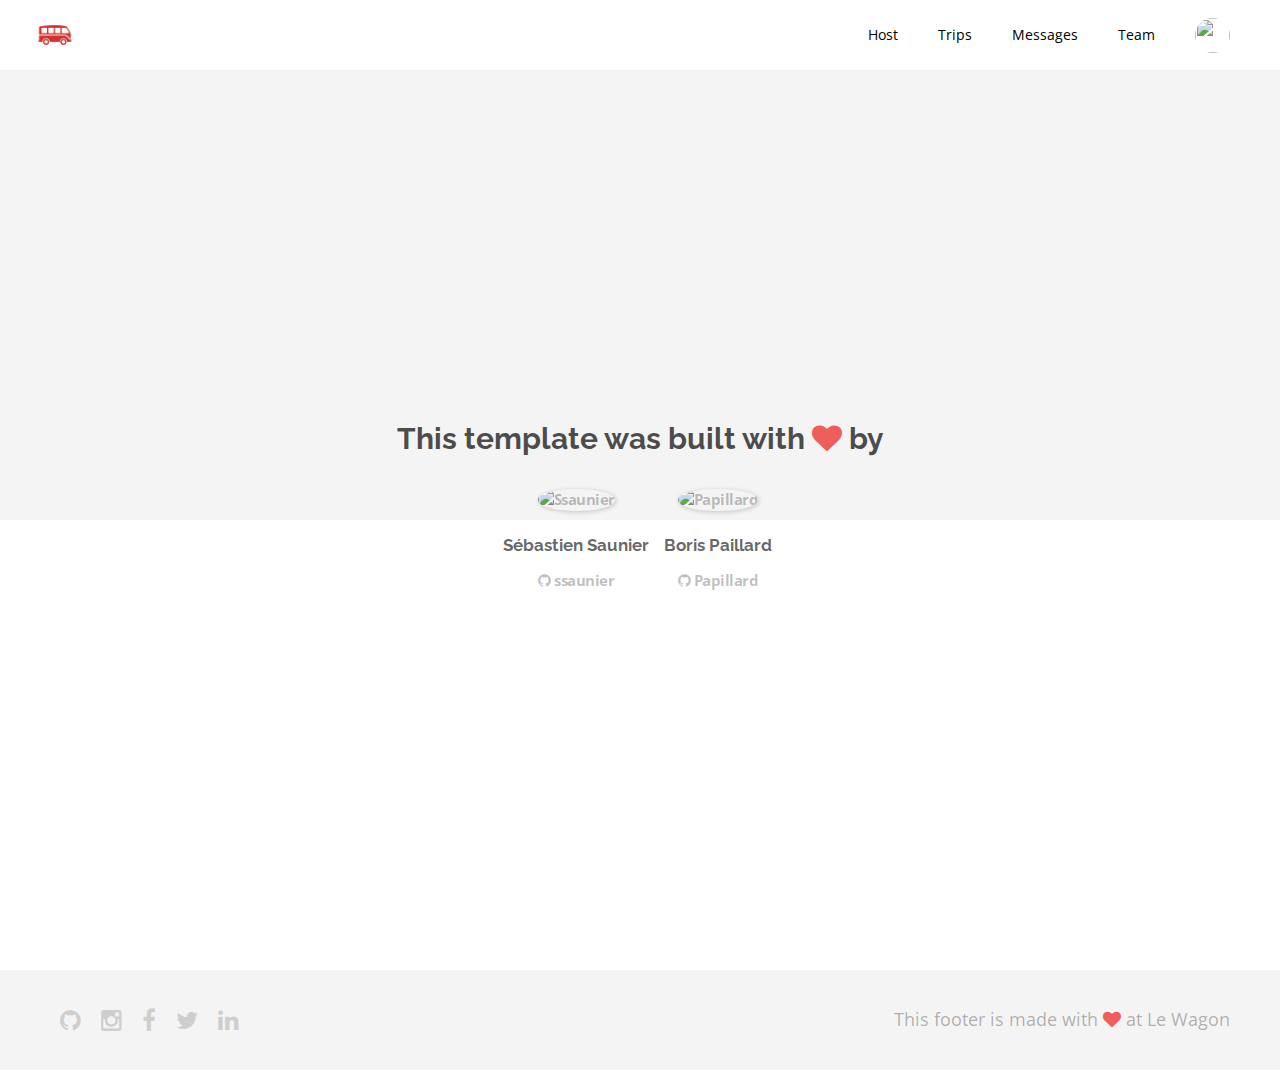
==== commit 11e370ec: "Automated commit at 2017-08-07 12:33:32 UTC by middleman-deploy 2.0.0-alpha" ====
--- a/about.html
+++ b/about.html
@@ -1,18 +1,64 @@
 <!doctype html>
 <html>
-  <head>
-    <meta charset="utf-8">
-    <meta http-equiv="x-ua-compatible" content="ie=edge">
-    <meta name="viewport"
-          content="width=device-width, initial-scale=1, shrink-to-fit=no">
-    <!-- Use the title from a page's frontmatter if it has one -->
-    <title>Le Wagon - Middleman - About</title>
-    <link href="stylesheets/application-3c48b980.css" rel="stylesheet" />
-    <script src="javascripts/application-93de88c9.js"></script>
-    <link href="images/favicon-f15af148.png" rel="icon" type="image/png" />
-  </head>
-  <body>
-    <div id="about">
+<head>
+  <meta charset="utf-8">
+  <meta http-equiv="x-ua-compatible" content="ie=edge">
+  <meta name="viewport"
+  content="width=device-width, initial-scale=1, shrink-to-fit=no">
+  <!-- Use the title from a page's frontmatter if it has one -->
+  <title>Le Wagon - Middleman - About</title>
+  <link href="stylesheets/application-360ff162.css" rel="stylesheet" />
+  <script src="javascripts/application-93de88c9.js"></script>
+  <link href="images/favicon-f15af148.png" rel="icon" type="image/png" />
+</head>
+<body>
+
+  <div class="navbar-wagon">
+  <!-- Logo -->
+<!--   <a href="/" class="navbar-wagon-brand">
+    <img src="images/logo-acc9c0ec.png" alt="logo">
+  </a> -->
+
+<a href="/" class="navbar-wagon-brand">  <img src="images/logo-acc9c0ec.png" alt="Logo" />
+</a>
+
+
+  <!-- Right Navigation -->
+  <div class="navbar-wagon-right hidden-xs hidden-sm">
+
+    <a href="" class="navbar-wagon-item navbar-wagon-link">Host</a>
+    <a href="" class="navbar-wagon-item navbar-wagon-link">Trips</a>
+    <a href="" class="navbar-wagon-item navbar-wagon-link">Messages</a>
+    <a href="team.html" class="navbar-wagon-item navbar-wagon-link">Team</a>
+
+    <!-- Profile picture with dropdown list -->
+    <div class="navbar-wagon-item">
+      <div class="dropdown">
+        <img src="https://kitt.lewagon.com/placeholder/users/ssaunier" class="avatar dropdown-toggle" id="navbar-wagon-menu" data-toggle="dropdown">
+        <ul class="dropdown-menu dropdown-menu-right navbar-wagon-dropdown-menu">
+          <li><a href="#">Profile</a></li>
+          <li><a href="#">Dashboard</a></li>
+          <li><a href="#">Log Out</a></li>
+        </ul>
+      </div>
+    </div>
+  </div>
+
+  <!-- Dropdown appearing on mobile only -->
+  <div class="navbar-wagon-item hidden-md hidden-lg">
+    <div class="dropdown">
+      <i class="fa fa-bars dropdown-toggle" data-toggle="dropdown"></i>
+      <ul class="dropdown-menu dropdown-menu-right navbar-wagon-dropdown-menu">
+        <li><a href="#">Host</a></li>
+        <li><a href="#">Trips</a></li>
+        <li><a href="#">Messagese</a></li>
+        <li><a href="team.html">Team</a></li>
+      </ul>
+    </div>
+  </div>
+</div>
+   <!-- inject layouts/_navbar.html.erb -->
+  <div id="about">
   <div class="about-content">
     <h1>This template was built with <i class="fa fa-heart"></i> by</h1>
     <ul class="list-inline">
@@ -33,6 +79,21 @@
     </ul>
   </div>
 </div>
+                      <!-- Page content is injected here -->
+  <div class="footer">
+  <div class="footer-links">
+    <a href="#"><i class="fa fa-github"></i></a>
+    <a href="#"><i class="fa fa-instagram"></i></a>
+    <a href="#"><i class="fa fa-facebook"></i></a>
+    <a href="#"><i class="fa fa-twitter"></i></a>
+    <a href="#"><i class="fa fa-linkedin"></i></a>
+  </div>
+  <div class="footer-copyright">
+    This footer is made with <i class="fa fa-heart"></i> at Le Wagon
+  </div>
+</div>
+   <!-- inject layouts/_footer.html.erb -->
 
-  </body>
+
+</body>
 </html>
--- a/stylesheets/application-360ff162.css
+++ b/stylesheets/application-360ff162.css
@@ -0,0 +1,8 @@
+@import url("https://fonts.googleapis.com/css?family=Open+Sans:400,300,700|Raleway:400,100,300,700,500");/*!
+ * Bootstrap v3.3.7 (http://getbootstrap.com)
+ * Copyright 2011-2016 Twitter, Inc.
+ * Licensed under MIT (https://github.com/twbs/bootstrap/blob/master/LICENSE)
+ *//*! normalize.css v3.0.3 | MIT License | github.com/necolas/normalize.css */html{font-family:sans-serif;-ms-text-size-adjust:100%;-webkit-text-size-adjust:100%}body{margin:0}article,aside,details,figcaption,figure,footer,header,hgroup,main,menu,nav,section,summary{display:block}audio,canvas,progress,video{display:inline-block;vertical-align:baseline}audio:not([controls]){display:none;height:0}[hidden],template{display:none}a{background-color:transparent}a:active,a:hover{outline:0}abbr[title]{border-bottom:1px dotted}b,strong{font-weight:bold}dfn{font-style:italic}h1{font-size:2em;margin:0.67em 0}mark{background:#ff0;color:#000}small{font-size:80%}sub,sup{font-size:75%;line-height:0;position:relative;vertical-align:baseline}sup{top:-0.5em}sub{bottom:-0.25em}img{border:0}svg:not(:root){overflow:hidden}figure{margin:1em 40px}hr{-webkit-box-sizing:content-box;box-sizing:content-box;height:0}pre{overflow:auto}code,kbd,pre,samp{font-family:monospace, monospace;font-size:1em}button,input,optgroup,select,textarea{color:inherit;font:inherit;margin:0}button{overflow:visible}button,select{text-transform:none}button,html input[type="button"],input[type="reset"],input[type="submit"]{-webkit-appearance:button;cursor:pointer}button[disabled],html input[disabled]{cursor:default}button::-moz-focus-inner,input::-moz-focus-inner{border:0;padding:0}input{line-height:normal}input[type="checkbox"],input[type="radio"]{-webkit-box-sizing:border-box;box-sizing:border-box;padding:0}input[type="number"]::-webkit-inner-spin-button,input[type="number"]::-webkit-outer-spin-button{height:auto}input[type="search"]{-webkit-appearance:textfield;-webkit-box-sizing:content-box;box-sizing:content-box}input[type="search"]::-webkit-search-cancel-button,input[type="search"]::-webkit-search-decoration{-webkit-appearance:none}fieldset{border:1px solid #c0c0c0;margin:0 2px;padding:0.35em 0.625em 0.75em}legend{border:0;padding:0}textarea{overflow:auto}optgroup{font-weight:bold}table{border-collapse:collapse;border-spacing:0}td,th{padding:0}/*! Source: https://github.com/h5bp/html5-boilerplate/blob/master/src/css/main.css */@media print{*,*:before,*:after{background:transparent !important;color:#000 !important;-webkit-box-shadow:none !important;box-shadow:none !important;text-shadow:none !important}a,a:visited{text-decoration:underline}a[href]:after{content:" (" attr(href) ")"}abbr[title]:after{content:" (" attr(title) ")"}a[href^="#"]:after,a[href^="javascript:"]:after{content:""}pre,blockquote{border:1px solid #999;page-break-inside:avoid}thead{display:table-header-group}tr,img{page-break-inside:avoid}img{max-width:100% !important}p,h2,h3{orphans:3;widows:3}h2,h3{page-break-after:avoid}.navbar{display:none}.btn>.caret,.dropup>.btn>.caret{border-top-color:#000 !important}.label{border:1px solid #000}.table{border-collapse:collapse !important}.table td,.table th{background-color:#fff !important}.table-bordered th,.table-bordered td{border:1px solid #ddd !important}}@font-face{font-family:'Glyphicons Halflings';src:url("../assets/bootstrap/glyphicons-halflings-regular-86b6f62b.eot");src:url("../assets/bootstrap/glyphicons-halflings-regular-86b6f62b.eot?#iefix") format("embedded-opentype"),url("../assets/bootstrap/glyphicons-halflings-regular-ca35b697.woff2") format("woff2"),url("../assets/bootstrap/glyphicons-halflings-regular-278e49a8.woff") format("woff"),url("../assets/bootstrap/glyphicons-halflings-regular-44bc1850.ttf") format("truetype"),url("../assets/bootstrap/glyphicons-halflings-regular-de51a849.svg#glyphicons_halflingsregular") format("svg")}.glyphicon{position:relative;top:1px;display:inline-block;font-family:'Glyphicons Halflings';font-style:normal;font-weight:normal;line-height:1;-webkit-font-smoothing:antialiased;-moz-osx-font-smoothing:grayscale}.glyphicon-asterisk:before{content:"\002a"}.glyphicon-plus:before{content:"\002b"}.glyphicon-euro:before,.glyphicon-eur:before{content:"\20ac"}.glyphicon-minus:before{content:"\2212"}.glyphicon-cloud:before{content:"\2601"}.glyphicon-envelope:before{content:"\2709"}.glyphicon-pencil:before{content:"\270f"}.glyphicon-glass:before{content:"\e001"}.glyphicon-music:before{content:"\e002"}.glyphicon-search:before{content:"\e003"}.glyphicon-heart:before{content:"\e005"}.glyphicon-star:before{content:"\e006"}.glyphicon-star-empty:before{content:"\e007"}.glyphicon-user:before{content:"\e008"}.glyphicon-film:before{content:"\e009"}.glyphicon-th-large:before{content:"\e010"}.glyphicon-th:before{content:"\e011"}.glyphicon-th-list:before{content:"\e012"}.glyphicon-ok:before{content:"\e013"}.glyphicon-remove:before{content:"\e014"}.glyphicon-zoom-in:before{content:"\e015"}.glyphicon-zoom-out:before{content:"\e016"}.glyphicon-off:before{content:"\e017"}.glyphicon-signal:before{content:"\e018"}.glyphicon-cog:before{content:"\e019"}.glyphicon-trash:before{content:"\e020"}.glyphicon-home:before{content:"\e021"}.glyphicon-file:before{content:"\e022"}.glyphicon-time:before{content:"\e023"}.glyphicon-road:before{content:"\e024"}.glyphicon-download-alt:before{content:"\e025"}.glyphicon-download:before{content:"\e026"}.glyphicon-upload:before{content:"\e027"}.glyphicon-inbox:before{content:"\e028"}.glyphicon-play-circle:before{content:"\e029"}.glyphicon-repeat:before{content:"\e030"}.glyphicon-refresh:before{content:"\e031"}.glyphicon-list-alt:before{content:"\e032"}.glyphicon-lock:before{content:"\e033"}.glyphicon-flag:before{content:"\e034"}.glyphicon-headphones:before{content:"\e035"}.glyphicon-volume-off:before{content:"\e036"}.glyphicon-volume-down:before{content:"\e037"}.glyphicon-volume-up:before{content:"\e038"}.glyphicon-qrcode:before{content:"\e039"}.glyphicon-barcode:before{content:"\e040"}.glyphicon-tag:before{content:"\e041"}.glyphicon-tags:before{content:"\e042"}.glyphicon-book:before{content:"\e043"}.glyphicon-bookmark:before{content:"\e044"}.glyphicon-print:before{content:"\e045"}.glyphicon-camera:before{content:"\e046"}.glyphicon-font:before{content:"\e047"}.glyphicon-bold:before{content:"\e048"}.glyphicon-italic:before{content:"\e049"}.glyphicon-text-height:before{content:"\e050"}.glyphicon-text-width:before{content:"\e051"}.glyphicon-align-left:before{content:"\e052"}.glyphicon-align-center:before{content:"\e053"}.glyphicon-align-right:before{content:"\e054"}.glyphicon-align-justify:before{content:"\e055"}.glyphicon-list:before{content:"\e056"}.glyphicon-indent-left:before{content:"\e057"}.glyphicon-indent-right:before{content:"\e058"}.glyphicon-facetime-video:before{content:"\e059"}.glyphicon-picture:before{content:"\e060"}.glyphicon-map-marker:before{content:"\e062"}.glyphicon-adjust:before{content:"\e063"}.glyphicon-tint:before{content:"\e064"}.glyphicon-edit:before{content:"\e065"}.glyphicon-share:before{content:"\e066"}.glyphicon-check:before{content:"\e067"}.glyphicon-move:before{content:"\e068"}.glyphicon-step-backward:before{content:"\e069"}.glyphicon-fast-backward:before{content:"\e070"}.glyphicon-backward:before{content:"\e071"}.glyphicon-play:before{content:"\e072"}.glyphicon-pause:before{content:"\e073"}.glyphicon-stop:before{content:"\e074"}.glyphicon-forward:before{content:"\e075"}.glyphicon-fast-forward:before{content:"\e076"}.glyphicon-step-forward:before{content:"\e077"}.glyphicon-eject:before{content:"\e078"}.glyphicon-chevron-left:before{content:"\e079"}.glyphicon-chevron-right:before{content:"\e080"}.glyphicon-plus-sign:before{content:"\e081"}.glyphicon-minus-sign:before{content:"\e082"}.glyphicon-remove-sign:before{content:"\e083"}.glyphicon-ok-sign:before{content:"\e084"}.glyphicon-question-sign:before{content:"\e085"}.glyphicon-info-sign:before{content:"\e086"}.glyphicon-screenshot:before{content:"\e087"}.glyphicon-remove-circle:before{content:"\e088"}.glyphicon-ok-circle:before{content:"\e089"}.glyphicon-ban-circle:before{content:"\e090"}.glyphicon-arrow-left:before{content:"\e091"}.glyphicon-arrow-right:before{content:"\e092"}.glyphicon-arrow-up:before{content:"\e093"}.glyphicon-arrow-down:before{content:"\e094"}.glyphicon-share-alt:before{content:"\e095"}.glyphicon-resize-full:before{content:"\e096"}.glyphicon-resize-small:before{content:"\e097"}.glyphicon-exclamation-sign:before{content:"\e101"}.glyphicon-gift:before{content:"\e102"}.glyphicon-leaf:before{content:"\e103"}.glyphicon-fire:before{content:"\e104"}.glyphicon-eye-open:before{content:"\e105"}.glyphicon-eye-close:before{content:"\e106"}.glyphicon-warning-sign:before{content:"\e107"}.glyphicon-plane:before{content:"\e108"}.glyphicon-calendar:before{content:"\e109"}.glyphicon-random:before{content:"\e110"}.glyphicon-comment:before{content:"\e111"}.glyphicon-magnet:before{content:"\e112"}.glyphicon-chevron-up:before{content:"\e113"}.glyphicon-chevron-down:before{content:"\e114"}.glyphicon-retweet:before{content:"\e115"}.glyphicon-shopping-cart:before{content:"\e116"}.glyphicon-folder-close:before{content:"\e117"}.glyphicon-folder-open:before{content:"\e118"}.glyphicon-resize-vertical:before{content:"\e119"}.glyphicon-resize-horizontal:before{content:"\e120"}.glyphicon-hdd:before{content:"\e121"}.glyphicon-bullhorn:before{content:"\e122"}.glyphicon-bell:before{content:"\e123"}.glyphicon-certificate:before{content:"\e124"}.glyphicon-thumbs-up:before{content:"\e125"}.glyphicon-thumbs-down:before{content:"\e126"}.glyphicon-hand-right:before{content:"\e127"}.glyphicon-hand-left:before{content:"\e128"}.glyphicon-hand-up:before{content:"\e129"}.glyphicon-hand-down:before{content:"\e130"}.glyphicon-circle-arrow-right:before{content:"\e131"}.glyphicon-circle-arrow-left:before{content:"\e132"}.glyphicon-circle-arrow-up:before{content:"\e133"}.glyphicon-circle-arrow-down:before{content:"\e134"}.glyphicon-globe:before{content:"\e135"}.glyphicon-wrench:before{content:"\e136"}.glyphicon-tasks:before{content:"\e137"}.glyphicon-filter:before{content:"\e138"}.glyphicon-briefcase:before{content:"\e139"}.glyphicon-fullscreen:before{content:"\e140"}.glyphicon-dashboard:before{content:"\e141"}.glyphicon-paperclip:before{content:"\e142"}.glyphicon-heart-empty:before{content:"\e143"}.glyphicon-link:before{content:"\e144"}.glyphicon-phone:before{content:"\e145"}.glyphicon-pushpin:before{content:"\e146"}.glyphicon-usd:before{content:"\e148"}.glyphicon-gbp:before{content:"\e149"}.glyphicon-sort:before{content:"\e150"}.glyphicon-sort-by-alphabet:before{content:"\e151"}.glyphicon-sort-by-alphabet-alt:before{content:"\e152"}.glyphicon-sort-by-order:before{content:"\e153"}.glyphicon-sort-by-order-alt:before{content:"\e154"}.glyphicon-sort-by-attributes:before{content:"\e155"}.glyphicon-sort-by-attributes-alt:before{content:"\e156"}.glyphicon-unchecked:before{content:"\e157"}.glyphicon-expand:before{content:"\e158"}.glyphicon-collapse-down:before{content:"\e159"}.glyphicon-collapse-up:before{content:"\e160"}.glyphicon-log-in:before{content:"\e161"}.glyphicon-flash:before{content:"\e162"}.glyphicon-log-out:before{content:"\e163"}.glyphicon-new-window:before{content:"\e164"}.glyphicon-record:before{content:"\e165"}.glyphicon-save:before{content:"\e166"}.glyphicon-open:before{content:"\e167"}.glyphicon-saved:before{content:"\e168"}.glyphicon-import:before{content:"\e169"}.glyphicon-export:before{content:"\e170"}.glyphicon-send:before{content:"\e171"}.glyphicon-floppy-disk:before{content:"\e172"}.glyphicon-floppy-saved:before{content:"\e173"}.glyphicon-floppy-remove:before{content:"\e174"}.glyphicon-floppy-save:before{content:"\e175"}.glyphicon-floppy-open:before{content:"\e176"}.glyphicon-credit-card:before{content:"\e177"}.glyphicon-transfer:before{content:"\e178"}.glyphicon-cutlery:before{content:"\e179"}.glyphicon-header:before{content:"\e180"}.glyphicon-compressed:before{content:"\e181"}.glyphicon-earphone:before{content:"\e182"}.glyphicon-phone-alt:before{content:"\e183"}.glyphicon-tower:before{content:"\e184"}.glyphicon-stats:before{content:"\e185"}.glyphicon-sd-video:before{content:"\e186"}.glyphicon-hd-video:before{content:"\e187"}.glyphicon-subtitles:before{content:"\e188"}.glyphicon-sound-stereo:before{content:"\e189"}.glyphicon-sound-dolby:before{content:"\e190"}.glyphicon-sound-5-1:before{content:"\e191"}.glyphicon-sound-6-1:before{content:"\e192"}.glyphicon-sound-7-1:before{content:"\e193"}.glyphicon-copyright-mark:before{content:"\e194"}.glyphicon-registration-mark:before{content:"\e195"}.glyphicon-cloud-download:before{content:"\e197"}.glyphicon-cloud-upload:before{content:"\e198"}.glyphicon-tree-conifer:before{content:"\e199"}.glyphicon-tree-deciduous:before{content:"\e200"}.glyphicon-cd:before{content:"\e201"}.glyphicon-save-file:before{content:"\e202"}.glyphicon-open-file:before{content:"\e203"}.glyphicon-level-up:before{content:"\e204"}.glyphicon-copy:before{content:"\e205"}.glyphicon-paste:before{content:"\e206"}.glyphicon-alert:before{content:"\e209"}.glyphicon-equalizer:before{content:"\e210"}.glyphicon-king:before{content:"\e211"}.glyphicon-queen:before{content:"\e212"}.glyphicon-pawn:before{content:"\e213"}.glyphicon-bishop:before{content:"\e214"}.glyphicon-knight:before{content:"\e215"}.glyphicon-baby-formula:before{content:"\e216"}.glyphicon-tent:before{content:"\26fa"}.glyphicon-blackboard:before{content:"\e218"}.glyphicon-bed:before{content:"\e219"}.glyphicon-apple:before{content:"\f8ff"}.glyphicon-erase:before{content:"\e221"}.glyphicon-hourglass:before{content:"\231b"}.glyphicon-lamp:before{content:"\e223"}.glyphicon-duplicate:before{content:"\e224"}.glyphicon-piggy-bank:before{content:"\e225"}.glyphicon-scissors:before{content:"\e226"}.glyphicon-bitcoin:before{content:"\e227"}.glyphicon-btc:before{content:"\e227"}.glyphicon-xbt:before{content:"\e227"}.glyphicon-yen:before{content:"\00a5"}.glyphicon-jpy:before{content:"\00a5"}.glyphicon-ruble:before{content:"\20bd"}.glyphicon-rub:before{content:"\20bd"}.glyphicon-scale:before{content:"\e230"}.glyphicon-ice-lolly:before{content:"\e231"}.glyphicon-ice-lolly-tasted:before{content:"\e232"}.glyphicon-education:before{content:"\e233"}.glyphicon-option-horizontal:before{content:"\e234"}.glyphicon-option-vertical:before{content:"\e235"}.glyphicon-menu-hamburger:before{content:"\e236"}.glyphicon-modal-window:before{content:"\e237"}.glyphicon-oil:before{content:"\e238"}.glyphicon-grain:before{content:"\e239"}.glyphicon-sunglasses:before{content:"\e240"}.glyphicon-text-size:before{content:"\e241"}.glyphicon-text-color:before{content:"\e242"}.glyphicon-text-background:before{content:"\e243"}.glyphicon-object-align-top:before{content:"\e244"}.glyphicon-object-align-bottom:before{content:"\e245"}.glyphicon-object-align-horizontal:before{content:"\e246"}.glyphicon-object-align-left:before{content:"\e247"}.glyphicon-object-align-vertical:before{content:"\e248"}.glyphicon-object-align-right:before{content:"\e249"}.glyphicon-triangle-right:before{content:"\e250"}.glyphicon-triangle-left:before{content:"\e251"}.glyphicon-triangle-bottom:before{content:"\e252"}.glyphicon-triangle-top:before{content:"\e253"}.glyphicon-console:before{content:"\e254"}.glyphicon-superscript:before{content:"\e255"}.glyphicon-subscript:before{content:"\e256"}.glyphicon-menu-left:before{content:"\e257"}.glyphicon-menu-right:before{content:"\e258"}.glyphicon-menu-down:before{content:"\e259"}.glyphicon-menu-up:before{content:"\e260"}*{-webkit-box-sizing:border-box;box-sizing:border-box}*:before,*:after{-webkit-box-sizing:border-box;box-sizing:border-box}html{font-size:10px;-webkit-tap-highlight-color:transparent}body{font-family:"Open Sans", "Helvetica", "sans-serif";font-size:18px;line-height:1.42857143;color:#333333;background-color:#F4F4F4}input,button,select,textarea{font-family:inherit;font-size:inherit;line-height:inherit}a{color:#469AE0;text-decoration:none}a:hover,a:focus{color:#1f74ba;text-decoration:underline}a:focus{outline:5px auto -webkit-focus-ring-color;outline-offset:-2px}figure{margin:0}img{vertical-align:middle}.img-responsive{display:block;max-width:100%;height:auto}.img-rounded{border-radius:2px}.img-thumbnail{padding:4px;line-height:1.42857143;background-color:#F4F4F4;border:1px solid #ddd;border-radius:2px;-webkit-transition:all 0.2s ease-in-out;transition:all 0.2s ease-in-out;display:inline-block;max-width:100%;height:auto}.img-circle{border-radius:50%}hr{margin-top:25px;margin-bottom:25px;border:0;border-top:1px solid #eeeeee}.sr-only{position:absolute;width:1px;height:1px;margin:-1px;padding:0;overflow:hidden;clip:rect(0, 0, 0, 0);border:0}.sr-only-focusable:active,.sr-only-focusable:focus{position:static;width:auto;height:auto;margin:0;overflow:visible;clip:auto}[role="button"]{cursor:pointer}h1,h2,h3,h4,h5,h6,.h1,.h2,.h3,.h4,.h5,.h6{font-family:"Raleway", "Helvetica", "sans-serif";font-weight:500;line-height:1.1;color:inherit}h1 small,h1 .small,h2 small,h2 .small,h3 small,h3 .small,h4 small,h4 .small,h5 small,h5 .small,h6 small,h6 .small,.h1 small,.h1 .small,.h2 small,.h2 .small,.h3 small,.h3 .small,.h4 small,.h4 .small,.h5 small,.h5 .small,.h6 small,.h6 .small{font-weight:normal;line-height:1;color:#777777}h1,.h1,h2,.h2,h3,.h3{margin-top:25px;margin-bottom:12.5px}h1 small,h1 .small,.h1 small,.h1 .small,h2 small,h2 .small,.h2 small,.h2 .small,h3 small,h3 .small,.h3 small,.h3 .small{font-size:65%}h4,.h4,h5,.h5,h6,.h6{margin-top:12.5px;margin-bottom:12.5px}h4 small,h4 .small,.h4 small,.h4 .small,h5 small,h5 .small,.h5 small,.h5 .small,h6 small,h6 .small,.h6 small,.h6 .small{font-size:75%}h1,.h1{font-size:46px}h2,.h2{font-size:38px}h3,.h3{font-size:31px}h4,.h4{font-size:23px}h5,.h5{font-size:18px}h6,.h6{font-size:16px}p{margin:0 0 12.5px}.lead{margin-bottom:25px;font-size:20px;font-weight:300;line-height:1.4}@media (min-width: 768px){.lead{font-size:27px}}small,.small{font-size:88%}mark,.mark{background-color:#fcf8e3;padding:.2em}.text-left{text-align:left}.text-right{text-align:right}.text-center{text-align:center}.text-justify{text-align:justify}.text-nowrap{white-space:nowrap}.text-lowercase{text-transform:lowercase}.text-uppercase,.initialism{text-transform:uppercase}.text-capitalize{text-transform:capitalize}.text-muted{color:#777777}.text-primary{color:#469AE0}a.text-primary:hover,a.text-primary:focus{color:#2381d0}.text-success{color:#3c763d}a.text-success:hover,a.text-success:focus{color:#2b542c}.text-info{color:#31708f}a.text-info:hover,a.text-info:focus{color:#245269}.text-warning{color:#8a6d3b}a.text-warning:hover,a.text-warning:focus{color:#66512c}.text-danger{color:#a94442}a.text-danger:hover,a.text-danger:focus{color:#843534}.bg-primary{color:#fff}.bg-primary{background-color:#469AE0}a.bg-primary:hover,a.bg-primary:focus{background-color:#2381d0}.bg-success{background-color:#dff0d8}a.bg-success:hover,a.bg-success:focus{background-color:#c1e2b3}.bg-info{background-color:#d9edf7}a.bg-info:hover,a.bg-info:focus{background-color:#afd9ee}.bg-warning{background-color:#fcf8e3}a.bg-warning:hover,a.bg-warning:focus{background-color:#f7ecb5}.bg-danger{background-color:#f2dede}a.bg-danger:hover,a.bg-danger:focus{background-color:#e4b9b9}.page-header{padding-bottom:11.5px;margin:50px 0 25px;border-bottom:1px solid #eeeeee}ul,ol{margin-top:0;margin-bottom:12.5px}ul ul,ul ol,ol ul,ol ol{margin-bottom:0}.list-unstyled{padding-left:0;list-style:none}.list-inline{padding-left:0;list-style:none;margin-left:-5px}.list-inline>li{display:inline-block;padding-left:5px;padding-right:5px}dl{margin-top:0;margin-bottom:25px}dt,dd{line-height:1.42857143}dt{font-weight:bold}dd{margin-left:0}.dl-horizontal dd:before,.dl-horizontal dd:after{content:" ";display:table}.dl-horizontal dd:after{clear:both}@media (min-width: 768px){.dl-horizontal dt{float:left;width:160px;clear:left;text-align:right;overflow:hidden;text-overflow:ellipsis;white-space:nowrap}.dl-horizontal dd{margin-left:180px}}abbr[title],abbr[data-original-title]{cursor:help;border-bottom:1px dotted #777777}.initialism{font-size:90%}blockquote{padding:12.5px 25px;margin:0 0 25px;font-size:22.5px;border-left:5px solid #eeeeee}blockquote p:last-child,blockquote ul:last-child,blockquote ol:last-child{margin-bottom:0}blockquote footer,blockquote small,blockquote .small{display:block;font-size:80%;line-height:1.42857143;color:#777777}blockquote footer:before,blockquote small:before,blockquote .small:before{content:'\2014 \00A0'}.blockquote-reverse,blockquote.pull-right{padding-right:15px;padding-left:0;border-right:5px solid #eeeeee;border-left:0;text-align:right}.blockquote-reverse footer:before,.blockquote-reverse small:before,.blockquote-reverse .small:before,blockquote.pull-right footer:before,blockquote.pull-right small:before,blockquote.pull-right .small:before{content:''}.blockquote-reverse footer:after,.blockquote-reverse small:after,.blockquote-reverse .small:after,blockquote.pull-right footer:after,blockquote.pull-right small:after,blockquote.pull-right .small:after{content:'\00A0 \2014'}address{margin-bottom:25px;font-style:normal;line-height:1.42857143}code,kbd,pre,samp{font-family:Menlo, Monaco, Consolas, "Courier New", monospace}code{padding:2px 4px;font-size:90%;color:#c7254e;background-color:#f9f2f4;border-radius:2px}kbd{padding:2px 4px;font-size:90%;color:#fff;background-color:#333;border-radius:2px;-webkit-box-shadow:inset 0 -1px 0 rgba(0,0,0,0.25);box-shadow:inset 0 -1px 0 rgba(0,0,0,0.25)}kbd kbd{padding:0;font-size:100%;font-weight:bold;-webkit-box-shadow:none;box-shadow:none}pre{display:block;padding:12px;margin:0 0 12.5px;font-size:17px;line-height:1.42857143;word-break:break-all;word-wrap:break-word;color:#333333;background-color:#f5f5f5;border:1px solid #ccc;border-radius:2px}pre code{padding:0;font-size:inherit;color:inherit;white-space:pre-wrap;background-color:transparent;border-radius:0}.pre-scrollable{max-height:340px;overflow-y:scroll}.container{margin-right:auto;margin-left:auto;padding-left:15px;padding-right:15px}.container:before,.container:after{content:" ";display:table}.container:after{clear:both}@media (min-width: 768px){.container{width:750px}}@media (min-width: 992px){.container{width:970px}}@media (min-width: 1200px){.container{width:1170px}}.container-fluid{margin-right:auto;margin-left:auto;padding-left:15px;padding-right:15px}.container-fluid:before,.container-fluid:after{content:" ";display:table}.container-fluid:after{clear:both}.row{margin-left:-15px;margin-right:-15px}.row:before,.row:after{content:" ";display:table}.row:after{clear:both}.col-xs-1,.col-sm-1,.col-md-1,.col-lg-1,.col-xs-2,.col-sm-2,.col-md-2,.col-lg-2,.col-xs-3,.col-sm-3,.col-md-3,.col-lg-3,.col-xs-4,.col-sm-4,.col-md-4,.col-lg-4,.col-xs-5,.col-sm-5,.col-md-5,.col-lg-5,.col-xs-6,.col-sm-6,.col-md-6,.col-lg-6,.col-xs-7,.col-sm-7,.col-md-7,.col-lg-7,.col-xs-8,.col-sm-8,.col-md-8,.col-lg-8,.col-xs-9,.col-sm-9,.col-md-9,.col-lg-9,.col-xs-10,.col-sm-10,.col-md-10,.col-lg-10,.col-xs-11,.col-sm-11,.col-md-11,.col-lg-11,.col-xs-12,.col-sm-12,.col-md-12,.col-lg-12{position:relative;min-height:1px;padding-left:15px;padding-right:15px}.col-xs-1,.col-xs-2,.col-xs-3,.col-xs-4,.col-xs-5,.col-xs-6,.col-xs-7,.col-xs-8,.col-xs-9,.col-xs-10,.col-xs-11,.col-xs-12{float:left}.col-xs-1{width:8.33333333%}.col-xs-2{width:16.66666667%}.col-xs-3{width:25%}.col-xs-4{width:33.33333333%}.col-xs-5{width:41.66666667%}.col-xs-6{width:50%}.col-xs-7{width:58.33333333%}.col-xs-8{width:66.66666667%}.col-xs-9{width:75%}.col-xs-10{width:83.33333333%}.col-xs-11{width:91.66666667%}.col-xs-12{width:100%}.col-xs-pull-0{right:auto}.col-xs-pull-1{right:8.33333333%}.col-xs-pull-2{right:16.66666667%}.col-xs-pull-3{right:25%}.col-xs-pull-4{right:33.33333333%}.col-xs-pull-5{right:41.66666667%}.col-xs-pull-6{right:50%}.col-xs-pull-7{right:58.33333333%}.col-xs-pull-8{right:66.66666667%}.col-xs-pull-9{right:75%}.col-xs-pull-10{right:83.33333333%}.col-xs-pull-11{right:91.66666667%}.col-xs-pull-12{right:100%}.col-xs-push-0{left:auto}.col-xs-push-1{left:8.33333333%}.col-xs-push-2{left:16.66666667%}.col-xs-push-3{left:25%}.col-xs-push-4{left:33.33333333%}.col-xs-push-5{left:41.66666667%}.col-xs-push-6{left:50%}.col-xs-push-7{left:58.33333333%}.col-xs-push-8{left:66.66666667%}.col-xs-push-9{left:75%}.col-xs-push-10{left:83.33333333%}.col-xs-push-11{left:91.66666667%}.col-xs-push-12{left:100%}.col-xs-offset-0{margin-left:0%}.col-xs-offset-1{margin-left:8.33333333%}.col-xs-offset-2{margin-left:16.66666667%}.col-xs-offset-3{margin-left:25%}.col-xs-offset-4{margin-left:33.33333333%}.col-xs-offset-5{margin-left:41.66666667%}.col-xs-offset-6{margin-left:50%}.col-xs-offset-7{margin-left:58.33333333%}.col-xs-offset-8{margin-left:66.66666667%}.col-xs-offset-9{margin-left:75%}.col-xs-offset-10{margin-left:83.33333333%}.col-xs-offset-11{margin-left:91.66666667%}.col-xs-offset-12{margin-left:100%}@media (min-width: 768px){.col-sm-1,.col-sm-2,.col-sm-3,.col-sm-4,.col-sm-5,.col-sm-6,.col-sm-7,.col-sm-8,.col-sm-9,.col-sm-10,.col-sm-11,.col-sm-12{float:left}.col-sm-1{width:8.33333333%}.col-sm-2{width:16.66666667%}.col-sm-3{width:25%}.col-sm-4{width:33.33333333%}.col-sm-5{width:41.66666667%}.col-sm-6{width:50%}.col-sm-7{width:58.33333333%}.col-sm-8{width:66.66666667%}.col-sm-9{width:75%}.col-sm-10{width:83.33333333%}.col-sm-11{width:91.66666667%}.col-sm-12{width:100%}.col-sm-pull-0{right:auto}.col-sm-pull-1{right:8.33333333%}.col-sm-pull-2{right:16.66666667%}.col-sm-pull-3{right:25%}.col-sm-pull-4{right:33.33333333%}.col-sm-pull-5{right:41.66666667%}.col-sm-pull-6{right:50%}.col-sm-pull-7{right:58.33333333%}.col-sm-pull-8{right:66.66666667%}.col-sm-pull-9{right:75%}.col-sm-pull-10{right:83.33333333%}.col-sm-pull-11{right:91.66666667%}.col-sm-pull-12{right:100%}.col-sm-push-0{left:auto}.col-sm-push-1{left:8.33333333%}.col-sm-push-2{left:16.66666667%}.col-sm-push-3{left:25%}.col-sm-push-4{left:33.33333333%}.col-sm-push-5{left:41.66666667%}.col-sm-push-6{left:50%}.col-sm-push-7{left:58.33333333%}.col-sm-push-8{left:66.66666667%}.col-sm-push-9{left:75%}.col-sm-push-10{left:83.33333333%}.col-sm-push-11{left:91.66666667%}.col-sm-push-12{left:100%}.col-sm-offset-0{margin-left:0%}.col-sm-offset-1{margin-left:8.33333333%}.col-sm-offset-2{margin-left:16.66666667%}.col-sm-offset-3{margin-left:25%}.col-sm-offset-4{margin-left:33.33333333%}.col-sm-offset-5{margin-left:41.66666667%}.col-sm-offset-6{margin-left:50%}.col-sm-offset-7{margin-left:58.33333333%}.col-sm-offset-8{margin-left:66.66666667%}.col-sm-offset-9{margin-left:75%}.col-sm-offset-10{margin-left:83.33333333%}.col-sm-offset-11{margin-left:91.66666667%}.col-sm-offset-12{margin-left:100%}}@media (min-width: 992px){.col-md-1,.col-md-2,.col-md-3,.col-md-4,.col-md-5,.col-md-6,.col-md-7,.col-md-8,.col-md-9,.col-md-10,.col-md-11,.col-md-12{float:left}.col-md-1{width:8.33333333%}.col-md-2{width:16.66666667%}.col-md-3{width:25%}.col-md-4{width:33.33333333%}.col-md-5{width:41.66666667%}.col-md-6{width:50%}.col-md-7{width:58.33333333%}.col-md-8{width:66.66666667%}.col-md-9{width:75%}.col-md-10{width:83.33333333%}.col-md-11{width:91.66666667%}.col-md-12{width:100%}.col-md-pull-0{right:auto}.col-md-pull-1{right:8.33333333%}.col-md-pull-2{right:16.66666667%}.col-md-pull-3{right:25%}.col-md-pull-4{right:33.33333333%}.col-md-pull-5{right:41.66666667%}.col-md-pull-6{right:50%}.col-md-pull-7{right:58.33333333%}.col-md-pull-8{right:66.66666667%}.col-md-pull-9{right:75%}.col-md-pull-10{right:83.33333333%}.col-md-pull-11{right:91.66666667%}.col-md-pull-12{right:100%}.col-md-push-0{left:auto}.col-md-push-1{left:8.33333333%}.col-md-push-2{left:16.66666667%}.col-md-push-3{left:25%}.col-md-push-4{left:33.33333333%}.col-md-push-5{left:41.66666667%}.col-md-push-6{left:50%}.col-md-push-7{left:58.33333333%}.col-md-push-8{left:66.66666667%}.col-md-push-9{left:75%}.col-md-push-10{left:83.33333333%}.col-md-push-11{left:91.66666667%}.col-md-push-12{left:100%}.col-md-offset-0{margin-left:0%}.col-md-offset-1{margin-left:8.33333333%}.col-md-offset-2{margin-left:16.66666667%}.col-md-offset-3{margin-left:25%}.col-md-offset-4{margin-left:33.33333333%}.col-md-offset-5{margin-left:41.66666667%}.col-md-offset-6{margin-left:50%}.col-md-offset-7{margin-left:58.33333333%}.col-md-offset-8{margin-left:66.66666667%}.col-md-offset-9{margin-left:75%}.col-md-offset-10{margin-left:83.33333333%}.col-md-offset-11{margin-left:91.66666667%}.col-md-offset-12{margin-left:100%}}@media (min-width: 1200px){.col-lg-1,.col-lg-2,.col-lg-3,.col-lg-4,.col-lg-5,.col-lg-6,.col-lg-7,.col-lg-8,.col-lg-9,.col-lg-10,.col-lg-11,.col-lg-12{float:left}.col-lg-1{width:8.33333333%}.col-lg-2{width:16.66666667%}.col-lg-3{width:25%}.col-lg-4{width:33.33333333%}.col-lg-5{width:41.66666667%}.col-lg-6{width:50%}.col-lg-7{width:58.33333333%}.col-lg-8{width:66.66666667%}.col-lg-9{width:75%}.col-lg-10{width:83.33333333%}.col-lg-11{width:91.66666667%}.col-lg-12{width:100%}.col-lg-pull-0{right:auto}.col-lg-pull-1{right:8.33333333%}.col-lg-pull-2{right:16.66666667%}.col-lg-pull-3{right:25%}.col-lg-pull-4{right:33.33333333%}.col-lg-pull-5{right:41.66666667%}.col-lg-pull-6{right:50%}.col-lg-pull-7{right:58.33333333%}.col-lg-pull-8{right:66.66666667%}.col-lg-pull-9{right:75%}.col-lg-pull-10{right:83.33333333%}.col-lg-pull-11{right:91.66666667%}.col-lg-pull-12{right:100%}.col-lg-push-0{left:auto}.col-lg-push-1{left:8.33333333%}.col-lg-push-2{left:16.66666667%}.col-lg-push-3{left:25%}.col-lg-push-4{left:33.33333333%}.col-lg-push-5{left:41.66666667%}.col-lg-push-6{left:50%}.col-lg-push-7{left:58.33333333%}.col-lg-push-8{left:66.66666667%}.col-lg-push-9{left:75%}.col-lg-push-10{left:83.33333333%}.col-lg-push-11{left:91.66666667%}.col-lg-push-12{left:100%}.col-lg-offset-0{margin-left:0%}.col-lg-offset-1{margin-left:8.33333333%}.col-lg-offset-2{margin-left:16.66666667%}.col-lg-offset-3{margin-left:25%}.col-lg-offset-4{margin-left:33.33333333%}.col-lg-offset-5{margin-left:41.66666667%}.col-lg-offset-6{margin-left:50%}.col-lg-offset-7{margin-left:58.33333333%}.col-lg-offset-8{margin-left:66.66666667%}.col-lg-offset-9{margin-left:75%}.col-lg-offset-10{margin-left:83.33333333%}.col-lg-offset-11{margin-left:91.66666667%}.col-lg-offset-12{margin-left:100%}}table{background-color:transparent}caption{padding-top:8px;padding-bottom:8px;color:#777777;text-align:left}th{text-align:left}.table{width:100%;max-width:100%;margin-bottom:25px}.table>thead>tr>th,.table>thead>tr>td,.table>tbody>tr>th,.table>tbody>tr>td,.table>tfoot>tr>th,.table>tfoot>tr>td{padding:8px;line-height:1.42857143;vertical-align:top;border-top:1px solid #ddd}.table>thead>tr>th{vertical-align:bottom;border-bottom:2px solid #ddd}.table>caption+thead>tr:first-child>th,.table>caption+thead>tr:first-child>td,.table>colgroup+thead>tr:first-child>th,.table>colgroup+thead>tr:first-child>td,.table>thead:first-child>tr:first-child>th,.table>thead:first-child>tr:first-child>td{border-top:0}.table>tbody+tbody{border-top:2px solid #ddd}.table .table{background-color:#F4F4F4}.table-condensed>thead>tr>th,.table-condensed>thead>tr>td,.table-condensed>tbody>tr>th,.table-condensed>tbody>tr>td,.table-condensed>tfoot>tr>th,.table-condensed>tfoot>tr>td{padding:5px}.table-bordered{border:1px solid #ddd}.table-bordered>thead>tr>th,.table-bordered>thead>tr>td,.table-bordered>tbody>tr>th,.table-bordered>tbody>tr>td,.table-bordered>tfoot>tr>th,.table-bordered>tfoot>tr>td{border:1px solid #ddd}.table-bordered>thead>tr>th,.table-bordered>thead>tr>td{border-bottom-width:2px}.table-striped>tbody>tr:nth-of-type(odd){background-color:#f9f9f9}.table-hover>tbody>tr:hover{background-color:#f5f5f5}table col[class*="col-"]{position:static;float:none;display:table-column}table td[class*="col-"],table th[class*="col-"]{position:static;float:none;display:table-cell}.table>thead>tr>td.active,.table>thead>tr>th.active,.table>thead>tr.active>td,.table>thead>tr.active>th,.table>tbody>tr>td.active,.table>tbody>tr>th.active,.table>tbody>tr.active>td,.table>tbody>tr.active>th,.table>tfoot>tr>td.active,.table>tfoot>tr>th.active,.table>tfoot>tr.active>td,.table>tfoot>tr.active>th{background-color:#f5f5f5}.table-hover>tbody>tr>td.active:hover,.table-hover>tbody>tr>th.active:hover,.table-hover>tbody>tr.active:hover>td,.table-hover>tbody>tr:hover>.active,.table-hover>tbody>tr.active:hover>th{background-color:#e8e8e8}.table>thead>tr>td.success,.table>thead>tr>th.success,.table>thead>tr.success>td,.table>thead>tr.success>th,.table>tbody>tr>td.success,.table>tbody>tr>th.success,.table>tbody>tr.success>td,.table>tbody>tr.success>th,.table>tfoot>tr>td.success,.table>tfoot>tr>th.success,.table>tfoot>tr.success>td,.table>tfoot>tr.success>th{background-color:#dff0d8}.table-hover>tbody>tr>td.success:hover,.table-hover>tbody>tr>th.success:hover,.table-hover>tbody>tr.success:hover>td,.table-hover>tbody>tr:hover>.success,.table-hover>tbody>tr.success:hover>th{background-color:#d0e9c6}.table>thead>tr>td.info,.table>thead>tr>th.info,.table>thead>tr.info>td,.table>thead>tr.info>th,.table>tbody>tr>td.info,.table>tbody>tr>th.info,.table>tbody>tr.info>td,.table>tbody>tr.info>th,.table>tfoot>tr>td.info,.table>tfoot>tr>th.info,.table>tfoot>tr.info>td,.table>tfoot>tr.info>th{background-color:#d9edf7}.table-hover>tbody>tr>td.info:hover,.table-hover>tbody>tr>th.info:hover,.table-hover>tbody>tr.info:hover>td,.table-hover>tbody>tr:hover>.info,.table-hover>tbody>tr.info:hover>th{background-color:#c4e3f3}.table>thead>tr>td.warning,.table>thead>tr>th.warning,.table>thead>tr.warning>td,.table>thead>tr.warning>th,.table>tbody>tr>td.warning,.table>tbody>tr>th.warning,.table>tbody>tr.warning>td,.table>tbody>tr.warning>th,.table>tfoot>tr>td.warning,.table>tfoot>tr>th.warning,.table>tfoot>tr.warning>td,.table>tfoot>tr.warning>th{background-color:#fcf8e3}.table-hover>tbody>tr>td.warning:hover,.table-hover>tbody>tr>th.warning:hover,.table-hover>tbody>tr.warning:hover>td,.table-hover>tbody>tr:hover>.warning,.table-hover>tbody>tr.warning:hover>th{background-color:#faf2cc}.table>thead>tr>td.danger,.table>thead>tr>th.danger,.table>thead>tr.danger>td,.table>thead>tr.danger>th,.table>tbody>tr>td.danger,.table>tbody>tr>th.danger,.table>tbody>tr.danger>td,.table>tbody>tr.danger>th,.table>tfoot>tr>td.danger,.table>tfoot>tr>th.danger,.table>tfoot>tr.danger>td,.table>tfoot>tr.danger>th{background-color:#f2dede}.table-hover>tbody>tr>td.danger:hover,.table-hover>tbody>tr>th.danger:hover,.table-hover>tbody>tr.danger:hover>td,.table-hover>tbody>tr:hover>.danger,.table-hover>tbody>tr.danger:hover>th{background-color:#ebcccc}.table-responsive{overflow-x:auto;min-height:0.01%}@media screen and (max-width: 767px){.table-responsive{width:100%;margin-bottom:18.75px;overflow-y:hidden;-ms-overflow-style:-ms-autohiding-scrollbar;border:1px solid #ddd}.table-responsive>.table{margin-bottom:0}.table-responsive>.table>thead>tr>th,.table-responsive>.table>thead>tr>td,.table-responsive>.table>tbody>tr>th,.table-responsive>.table>tbody>tr>td,.table-responsive>.table>tfoot>tr>th,.table-responsive>.table>tfoot>tr>td{white-space:nowrap}.table-responsive>.table-bordered{border:0}.table-responsive>.table-bordered>thead>tr>th:first-child,.table-responsive>.table-bordered>thead>tr>td:first-child,.table-responsive>.table-bordered>tbody>tr>th:first-child,.table-responsive>.table-bordered>tbody>tr>td:first-child,.table-responsive>.table-bordered>tfoot>tr>th:first-child,.table-responsive>.table-bordered>tfoot>tr>td:first-child{border-left:0}.table-responsive>.table-bordered>thead>tr>th:last-child,.table-responsive>.table-bordered>thead>tr>td:last-child,.table-responsive>.table-bordered>tbody>tr>th:last-child,.table-responsive>.table-bordered>tbody>tr>td:last-child,.table-responsive>.table-bordered>tfoot>tr>th:last-child,.table-responsive>.table-bordered>tfoot>tr>td:last-child{border-right:0}.table-responsive>.table-bordered>tbody>tr:last-child>th,.table-responsive>.table-bordered>tbody>tr:last-child>td,.table-responsive>.table-bordered>tfoot>tr:last-child>th,.table-responsive>.table-bordered>tfoot>tr:last-child>td{border-bottom:0}}fieldset{padding:0;margin:0;border:0;min-width:0}legend{display:block;width:100%;padding:0;margin-bottom:25px;font-size:27px;line-height:inherit;color:#333333;border:0;border-bottom:1px solid #e5e5e5}label{display:inline-block;max-width:100%;margin-bottom:5px;font-weight:bold}input[type="search"]{-webkit-box-sizing:border-box;box-sizing:border-box}input[type="radio"],input[type="checkbox"]{margin:4px 0 0;margin-top:1px \9;line-height:normal}input[type="file"]{display:block}input[type="range"]{display:block;width:100%}select[multiple],select[size]{height:auto}input[type="file"]:focus,input[type="radio"]:focus,input[type="checkbox"]:focus{outline:5px auto -webkit-focus-ring-color;outline-offset:-2px}output{display:block;padding-top:7px;font-size:18px;line-height:1.42857143;color:#000000}.form-control{display:block;width:100%;height:39px;padding:6px 12px;font-size:18px;line-height:1.42857143;color:#000000;background-color:#fff;background-image:none;border:1px solid #ccc;border-radius:2px;-webkit-box-shadow:inset 0 1px 1px rgba(0,0,0,0.075);box-shadow:inset 0 1px 1px rgba(0,0,0,0.075);-webkit-transition:border-color ease-in-out 0.15s, box-shadow ease-in-out 0.15s;-webkit-transition:border-color ease-in-out 0.15s, -webkit-box-shadow ease-in-out 0.15s;transition:border-color ease-in-out 0.15s, -webkit-box-shadow ease-in-out 0.15s;transition:border-color ease-in-out 0.15s, box-shadow ease-in-out 0.15s;transition:border-color ease-in-out 0.15s, box-shadow ease-in-out 0.15s, -webkit-box-shadow ease-in-out 0.15s}.form-control:focus{border-color:#66afe9;outline:0;-webkit-box-shadow:inset 0 1px 1px rgba(0,0,0,0.075),0 0 8px rgba(102,175,233,0.6);box-shadow:inset 0 1px 1px rgba(0,0,0,0.075),0 0 8px rgba(102,175,233,0.6)}.form-control::-moz-placeholder{color:#999;opacity:1}.form-control:-ms-input-placeholder{color:#999}.form-control::-webkit-input-placeholder{color:#999}.form-control::-ms-expand{border:0;background-color:transparent}.form-control[disabled],.form-control[readonly],fieldset[disabled] .form-control{background-color:#eeeeee;opacity:1}.form-control[disabled],fieldset[disabled] .form-control{cursor:not-allowed}textarea.form-control{height:auto}input[type="search"]{-webkit-appearance:none}@media screen and (-webkit-min-device-pixel-ratio: 0){input[type="date"].form-control,input[type="time"].form-control,input[type="datetime-local"].form-control,input[type="month"].form-control{line-height:39px}input[type="date"].input-sm,.input-group-sm>input[type="date"].form-control,.input-group-sm>input[type="date"].input-group-addon,.input-group-sm>.input-group-btn>input[type="date"].btn,.input-group-sm input[type="date"],input[type="time"].input-sm,.input-group-sm>input[type="time"].form-control,.input-group-sm>input[type="time"].input-group-addon,.input-group-sm>.input-group-btn>input[type="time"].btn,.input-group-sm input[type="time"],input[type="datetime-local"].input-sm,.input-group-sm>input[type="datetime-local"].form-control,.input-group-sm>input[type="datetime-local"].input-group-addon,.input-group-sm>.input-group-btn>input[type="datetime-local"].btn,.input-group-sm input[type="datetime-local"],input[type="month"].input-sm,.input-group-sm>input[type="month"].form-control,.input-group-sm>input[type="month"].input-group-addon,.input-group-sm>.input-group-btn>input[type="month"].btn,.input-group-sm input[type="month"]{line-height:36px}input[type="date"].input-lg,.input-group-lg>input[type="date"].form-control,.input-group-lg>input[type="date"].input-group-addon,.input-group-lg>.input-group-btn>input[type="date"].btn,.input-group-lg input[type="date"],input[type="time"].input-lg,.input-group-lg>input[type="time"].form-control,.input-group-lg>input[type="time"].input-group-addon,.input-group-lg>.input-group-btn>input[type="time"].btn,.input-group-lg input[type="time"],input[type="datetime-local"].input-lg,.input-group-lg>input[type="datetime-local"].form-control,.input-group-lg>input[type="datetime-local"].input-group-addon,.input-group-lg>.input-group-btn>input[type="datetime-local"].btn,.input-group-lg input[type="datetime-local"],input[type="month"].input-lg,.input-group-lg>input[type="month"].form-control,.input-group-lg>input[type="month"].input-group-addon,.input-group-lg>.input-group-btn>input[type="month"].btn,.input-group-lg input[type="month"]{line-height:53px}}.form-group{margin-bottom:15px}.radio,.checkbox{position:relative;display:block;margin-top:10px;margin-bottom:10px}.radio label,.checkbox label{min-height:25px;padding-left:20px;margin-bottom:0;font-weight:normal;cursor:pointer}.radio input[type="radio"],.radio-inline input[type="radio"],.checkbox input[type="checkbox"],.checkbox-inline input[type="checkbox"]{position:absolute;margin-left:-20px;margin-top:4px \9}.radio+.radio,.checkbox+.checkbox{margin-top:-5px}.radio-inline,.checkbox-inline{position:relative;display:inline-block;padding-left:20px;margin-bottom:0;vertical-align:middle;font-weight:normal;cursor:pointer}.radio-inline+.radio-inline,.checkbox-inline+.checkbox-inline{margin-top:0;margin-left:10px}input[type="radio"][disabled],input[type="radio"].disabled,fieldset[disabled] input[type="radio"],input[type="checkbox"][disabled],input[type="checkbox"].disabled,fieldset[disabled] input[type="checkbox"]{cursor:not-allowed}.radio-inline.disabled,fieldset[disabled] .radio-inline,.checkbox-inline.disabled,fieldset[disabled] .checkbox-inline{cursor:not-allowed}.radio.disabled label,fieldset[disabled] .radio label,.checkbox.disabled label,fieldset[disabled] .checkbox label{cursor:not-allowed}.form-control-static{padding-top:7px;padding-bottom:7px;margin-bottom:0;min-height:43px}.form-control-static.input-lg,.input-group-lg>.form-control-static.form-control,.input-group-lg>.form-control-static.input-group-addon,.input-group-lg>.input-group-btn>.form-control-static.btn,.form-control-static.input-sm,.input-group-sm>.form-control-static.form-control,.input-group-sm>.form-control-static.input-group-addon,.input-group-sm>.input-group-btn>.form-control-static.btn{padding-left:0;padding-right:0}.input-sm,.input-group-sm>.form-control,.input-group-sm>.input-group-addon,.input-group-sm>.input-group-btn>.btn{height:36px;padding:5px 10px;font-size:16px;line-height:1.5;border-radius:2px}select.input-sm,.input-group-sm>select.form-control,.input-group-sm>select.input-group-addon,.input-group-sm>.input-group-btn>select.btn{height:36px;line-height:36px}textarea.input-sm,.input-group-sm>textarea.form-control,.input-group-sm>textarea.input-group-addon,.input-group-sm>.input-group-btn>textarea.btn,select[multiple].input-sm,.input-group-sm>select[multiple].form-control,.input-group-sm>select[multiple].input-group-addon,.input-group-sm>.input-group-btn>select[multiple].btn{height:auto}.form-group-sm .form-control{height:36px;padding:5px 10px;font-size:16px;line-height:1.5;border-radius:2px}.form-group-sm select.form-control{height:36px;line-height:36px}.form-group-sm textarea.form-control,.form-group-sm select[multiple].form-control{height:auto}.form-group-sm .form-control-static{height:36px;min-height:41px;padding:6px 10px;font-size:16px;line-height:1.5}.input-lg,.input-group-lg>.form-control,.input-group-lg>.input-group-addon,.input-group-lg>.input-group-btn>.btn{height:53px;padding:10px 16px;font-size:23px;line-height:1.3333333;border-radius:2px}select.input-lg,.input-group-lg>select.form-control,.input-group-lg>select.input-group-addon,.input-group-lg>.input-group-btn>select.btn{height:53px;line-height:53px}textarea.input-lg,.input-group-lg>textarea.form-control,.input-group-lg>textarea.input-group-addon,.input-group-lg>.input-group-btn>textarea.btn,select[multiple].input-lg,.input-group-lg>select[multiple].form-control,.input-group-lg>select[multiple].input-group-addon,.input-group-lg>.input-group-btn>select[multiple].btn{height:auto}.form-group-lg .form-control{height:53px;padding:10px 16px;font-size:23px;line-height:1.3333333;border-radius:2px}.form-group-lg select.form-control{height:53px;line-height:53px}.form-group-lg textarea.form-control,.form-group-lg select[multiple].form-control{height:auto}.form-group-lg .form-control-static{height:53px;min-height:48px;padding:11px 16px;font-size:23px;line-height:1.3333333}.has-feedback{position:relative}.has-feedback .form-control{padding-right:48.75px}.form-control-feedback{position:absolute;top:0;right:0;z-index:2;display:block;width:39px;height:39px;line-height:39px;text-align:center;pointer-events:none}.input-lg+.form-control-feedback,.input-group-lg>.form-control+.form-control-feedback,.input-group-lg>.input-group-addon+.form-control-feedback,.input-group-lg>.input-group-btn>.btn+.form-control-feedback,.input-group-lg+.form-control-feedback,.form-group-lg .form-control+.form-control-feedback{width:53px;height:53px;line-height:53px}.input-sm+.form-control-feedback,.input-group-sm>.form-control+.form-control-feedback,.input-group-sm>.input-group-addon+.form-control-feedback,.input-group-sm>.input-group-btn>.btn+.form-control-feedback,.input-group-sm+.form-control-feedback,.form-group-sm .form-control+.form-control-feedback{width:36px;height:36px;line-height:36px}.has-success .help-block,.has-success .control-label,.has-success .radio,.has-success .checkbox,.has-success .radio-inline,.has-success .checkbox-inline,.has-success.radio label,.has-success.checkbox label,.has-success.radio-inline label,.has-success.checkbox-inline label{color:#3c763d}.has-success .form-control{border-color:#3c763d;-webkit-box-shadow:inset 0 1px 1px rgba(0,0,0,0.075);box-shadow:inset 0 1px 1px rgba(0,0,0,0.075)}.has-success .form-control:focus{border-color:#2b542c;-webkit-box-shadow:inset 0 1px 1px rgba(0,0,0,0.075),0 0 6px #67b168;box-shadow:inset 0 1px 1px rgba(0,0,0,0.075),0 0 6px #67b168}.has-success .input-group-addon{color:#3c763d;border-color:#3c763d;background-color:#dff0d8}.has-success .form-control-feedback{color:#3c763d}.has-warning .help-block,.has-warning .control-label,.has-warning .radio,.has-warning .checkbox,.has-warning .radio-inline,.has-warning .checkbox-inline,.has-warning.radio label,.has-warning.checkbox label,.has-warning.radio-inline label,.has-warning.checkbox-inline label{color:#8a6d3b}.has-warning .form-control{border-color:#8a6d3b;-webkit-box-shadow:inset 0 1px 1px rgba(0,0,0,0.075);box-shadow:inset 0 1px 1px rgba(0,0,0,0.075)}.has-warning .form-control:focus{border-color:#66512c;-webkit-box-shadow:inset 0 1px 1px rgba(0,0,0,0.075),0 0 6px #c0a16b;box-shadow:inset 0 1px 1px rgba(0,0,0,0.075),0 0 6px #c0a16b}.has-warning .input-group-addon{color:#8a6d3b;border-color:#8a6d3b;background-color:#fcf8e3}.has-warning .form-control-feedback{color:#8a6d3b}.has-error .help-block,.has-error .control-label,.has-error .radio,.has-error .checkbox,.has-error .radio-inline,.has-error .checkbox-inline,.has-error.radio label,.has-error.checkbox label,.has-error.radio-inline label,.has-error.checkbox-inline label{color:#a94442}.has-error .form-control{border-color:#a94442;-webkit-box-shadow:inset 0 1px 1px rgba(0,0,0,0.075);box-shadow:inset 0 1px 1px rgba(0,0,0,0.075)}.has-error .form-control:focus{border-color:#843534;-webkit-box-shadow:inset 0 1px 1px rgba(0,0,0,0.075),0 0 6px #ce8483;box-shadow:inset 0 1px 1px rgba(0,0,0,0.075),0 0 6px #ce8483}.has-error .input-group-addon{color:#a94442;border-color:#a94442;background-color:#f2dede}.has-error .form-control-feedback{color:#a94442}.has-feedback label ~ .form-control-feedback{top:30px}.has-feedback label.sr-only ~ .form-control-feedback{top:0}.help-block{display:block;margin-top:5px;margin-bottom:10px;color:#737373}@media (min-width: 768px){.form-inline .form-group{display:inline-block;margin-bottom:0;vertical-align:middle}.form-inline .form-control{display:inline-block;width:auto;vertical-align:middle}.form-inline .form-control-static{display:inline-block}.form-inline .input-group{display:inline-table;vertical-align:middle}.form-inline .input-group .input-group-addon,.form-inline .input-group .input-group-btn,.form-inline .input-group .form-control{width:auto}.form-inline .input-group>.form-control{width:100%}.form-inline .control-label{margin-bottom:0;vertical-align:middle}.form-inline .radio,.form-inline .checkbox{display:inline-block;margin-top:0;margin-bottom:0;vertical-align:middle}.form-inline .radio label,.form-inline .checkbox label{padding-left:0}.form-inline .radio input[type="radio"],.form-inline .checkbox input[type="checkbox"]{position:relative;margin-left:0}.form-inline .has-feedback .form-control-feedback{top:0}}.form-horizontal .radio,.form-horizontal .checkbox,.form-horizontal .radio-inline,.form-horizontal .checkbox-inline{margin-top:0;margin-bottom:0;padding-top:7px}.form-horizontal .radio,.form-horizontal .checkbox{min-height:32px}.form-horizontal .form-group{margin-left:-15px;margin-right:-15px}.form-horizontal .form-group:before,.form-horizontal .form-group:after{content:" ";display:table}.form-horizontal .form-group:after{clear:both}@media (min-width: 768px){.form-horizontal .control-label{text-align:right;margin-bottom:0;padding-top:7px}}.form-horizontal .has-feedback .form-control-feedback{right:15px}@media (min-width: 768px){.form-horizontal .form-group-lg .control-label{padding-top:11px;font-size:23px}}@media (min-width: 768px){.form-horizontal .form-group-sm .control-label{padding-top:6px;font-size:16px}}.btn{display:inline-block;margin-bottom:0;font-weight:normal;text-align:center;vertical-align:middle;-ms-touch-action:manipulation;touch-action:manipulation;cursor:pointer;background-image:none;border:1px solid transparent;white-space:nowrap;padding:6px 12px;font-size:18px;line-height:1.42857143;border-radius:2px;-webkit-user-select:none;-moz-user-select:none;-ms-user-select:none;user-select:none}.btn:focus,.btn.focus,.btn:active:focus,.btn:active.focus,.btn.active:focus,.btn.active.focus{outline:5px auto -webkit-focus-ring-color;outline-offset:-2px}.btn:hover,.btn:focus,.btn.focus{color:#333;text-decoration:none}.btn:active,.btn.active{outline:0;background-image:none;-webkit-box-shadow:inset 0 3px 5px rgba(0,0,0,0.125);box-shadow:inset 0 3px 5px rgba(0,0,0,0.125)}.btn.disabled,.btn[disabled],fieldset[disabled] .btn{cursor:not-allowed;opacity:0.65;filter:alpha(opacity=65);-webkit-box-shadow:none;box-shadow:none}a.btn.disabled,fieldset[disabled] a.btn{pointer-events:none}.btn-default{color:#333;background-color:#fff;border-color:#ccc}.btn-default:focus,.btn-default.focus{color:#333;background-color:#e6e6e6;border-color:#8c8c8c}.btn-default:hover{color:#333;background-color:#e6e6e6;border-color:#adadad}.btn-default:active,.btn-default.active,.open>.btn-default.dropdown-toggle{color:#333;background-color:#e6e6e6;border-color:#adadad}.btn-default:active:hover,.btn-default:active:focus,.btn-default:active.focus,.btn-default.active:hover,.btn-default.active:focus,.btn-default.active.focus,.open>.btn-default.dropdown-toggle:hover,.open>.btn-default.dropdown-toggle:focus,.open>.btn-default.dropdown-toggle.focus{color:#333;background-color:#d4d4d4;border-color:#8c8c8c}.btn-default:active,.btn-default.active,.open>.btn-default.dropdown-toggle{background-image:none}.btn-default.disabled:hover,.btn-default.disabled:focus,.btn-default.disabled.focus,.btn-default[disabled]:hover,.btn-default[disabled]:focus,.btn-default[disabled].focus,fieldset[disabled] .btn-default:hover,fieldset[disabled] .btn-default:focus,fieldset[disabled] .btn-default.focus{background-color:#fff;border-color:#ccc}.btn-default .badge{color:#fff;background-color:#333}.btn-primary{color:#fff;background-color:#469AE0;border-color:#308edc}.btn-primary:focus,.btn-primary.focus{color:#fff;background-color:#2381d0;border-color:#144b79}.btn-primary:hover{color:#fff;background-color:#2381d0;border-color:#1e6eb2}.btn-primary:active,.btn-primary.active,.open>.btn-primary.dropdown-toggle{color:#fff;background-color:#2381d0;border-color:#1e6eb2}.btn-primary:active:hover,.btn-primary:active:focus,.btn-primary:active.focus,.btn-primary.active:hover,.btn-primary.active:focus,.btn-primary.active.focus,.open>.btn-primary.dropdown-toggle:hover,.open>.btn-primary.dropdown-toggle:focus,.open>.btn-primary.dropdown-toggle.focus{color:#fff;background-color:#1e6eb2;border-color:#144b79}.btn-primary:active,.btn-primary.active,.open>.btn-primary.dropdown-toggle{background-image:none}.btn-primary.disabled:hover,.btn-primary.disabled:focus,.btn-primary.disabled.focus,.btn-primary[disabled]:hover,.btn-primary[disabled]:focus,.btn-primary[disabled].focus,fieldset[disabled] .btn-primary:hover,fieldset[disabled] .btn-primary:focus,fieldset[disabled] .btn-primary.focus{background-color:#469AE0;border-color:#308edc}.btn-primary .badge{color:#469AE0;background-color:#fff}.btn-success{color:#fff;background-color:#32B796;border-color:#2da386}.btn-success:focus,.btn-success.focus{color:#fff;background-color:#278f75;border-color:#113f34}.btn-success:hover{color:#fff;background-color:#278f75;border-color:#1f735e}.btn-success:active,.btn-success.active,.open>.btn-success.dropdown-toggle{color:#fff;background-color:#278f75;border-color:#1f735e}.btn-success:active:hover,.btn-success:active:focus,.btn-success:active.focus,.btn-success.active:hover,.btn-success.active:focus,.btn-success.active.focus,.open>.btn-success.dropdown-toggle:hover,.open>.btn-success.dropdown-toggle:focus,.open>.btn-success.dropdown-toggle.focus{color:#fff;background-color:#1f735e;border-color:#113f34}.btn-success:active,.btn-success.active,.open>.btn-success.dropdown-toggle{background-image:none}.btn-success.disabled:hover,.btn-success.disabled:focus,.btn-success.disabled.focus,.btn-success[disabled]:hover,.btn-success[disabled]:focus,.btn-success[disabled].focus,fieldset[disabled] .btn-success:hover,fieldset[disabled] .btn-success:focus,fieldset[disabled] .btn-success.focus{background-color:#32B796;border-color:#2da386}.btn-success .badge{color:#32B796;background-color:#fff}.btn-info{color:#fff;background-color:#FDB631;border-color:#fdad18}.btn-info:focus,.btn-info.focus{color:#fff;background-color:#f9a302;border-color:#946101}.btn-info:hover{color:#fff;background-color:#f9a302;border-color:#d58c02}.btn-info:active,.btn-info.active,.open>.btn-info.dropdown-toggle{color:#fff;background-color:#f9a302;border-color:#d58c02}.btn-info:active:hover,.btn-info:active:focus,.btn-info:active.focus,.btn-info.active:hover,.btn-info.active:focus,.btn-info.active.focus,.open>.btn-info.dropdown-toggle:hover,.open>.btn-info.dropdown-toggle:focus,.open>.btn-info.dropdown-toggle.focus{color:#fff;background-color:#d58c02;border-color:#946101}.btn-info:active,.btn-info.active,.open>.btn-info.dropdown-toggle{background-image:none}.btn-info.disabled:hover,.btn-info.disabled:focus,.btn-info.disabled.focus,.btn-info[disabled]:hover,.btn-info[disabled]:focus,.btn-info[disabled].focus,fieldset[disabled] .btn-info:hover,fieldset[disabled] .btn-info:focus,fieldset[disabled] .btn-info.focus{background-color:#FDB631;border-color:#fdad18}.btn-info .badge{color:#FDB631;background-color:#fff}.btn-warning{color:#fff;background-color:#E67E22;border-color:#d67118}.btn-warning:focus,.btn-warning.focus{color:#fff;background-color:#bf6516;border-color:#64350b}.btn-warning:hover{color:#fff;background-color:#bf6516;border-color:#9f5412}.btn-warning:active,.btn-warning.active,.open>.btn-warning.dropdown-toggle{color:#fff;background-color:#bf6516;border-color:#9f5412}.btn-warning:active:hover,.btn-warning:active:focus,.btn-warning:active.focus,.btn-warning.active:hover,.btn-warning.active:focus,.btn-warning.active.focus,.open>.btn-warning.dropdown-toggle:hover,.open>.btn-warning.dropdown-toggle:focus,.open>.btn-warning.dropdown-toggle.focus{color:#fff;background-color:#9f5412;border-color:#64350b}.btn-warning:active,.btn-warning.active,.open>.btn-warning.dropdown-toggle{background-image:none}.btn-warning.disabled:hover,.btn-warning.disabled:focus,.btn-warning.disabled.focus,.btn-warning[disabled]:hover,.btn-warning[disabled]:focus,.btn-warning[disabled].focus,fieldset[disabled] .btn-warning:hover,fieldset[disabled] .btn-warning:focus,fieldset[disabled] .btn-warning.focus{background-color:#E67E22;border-color:#d67118}.btn-warning .badge{color:#E67E22;background-color:#fff}.btn-danger{color:#fff;background-color:#EE5F5B;border-color:#ec4844}.btn-danger:focus,.btn-danger.focus{color:#fff;background-color:#e9322d;border-color:#9f1411}.btn-danger:hover{color:#fff;background-color:#e9322d;border-color:#dc1c17}.btn-danger:active,.btn-danger.active,.open>.btn-danger.dropdown-toggle{color:#fff;background-color:#e9322d;border-color:#dc1c17}.btn-danger:active:hover,.btn-danger:active:focus,.btn-danger:active.focus,.btn-danger.active:hover,.btn-danger.active:focus,.btn-danger.active.focus,.open>.btn-danger.dropdown-toggle:hover,.open>.btn-danger.dropdown-toggle:focus,.open>.btn-danger.dropdown-toggle.focus{color:#fff;background-color:#dc1c17;border-color:#9f1411}.btn-danger:active,.btn-danger.active,.open>.btn-danger.dropdown-toggle{background-image:none}.btn-danger.disabled:hover,.btn-danger.disabled:focus,.btn-danger.disabled.focus,.btn-danger[disabled]:hover,.btn-danger[disabled]:focus,.btn-danger[disabled].focus,fieldset[disabled] .btn-danger:hover,fieldset[disabled] .btn-danger:focus,fieldset[disabled] .btn-danger.focus{background-color:#EE5F5B;border-color:#ec4844}.btn-danger .badge{color:#EE5F5B;background-color:#fff}.btn-link{color:#469AE0;font-weight:normal;border-radius:0}.btn-link,.btn-link:active,.btn-link.active,.btn-link[disabled],fieldset[disabled] .btn-link{background-color:transparent;-webkit-box-shadow:none;box-shadow:none}.btn-link,.btn-link:hover,.btn-link:focus,.btn-link:active{border-color:transparent}.btn-link:hover,.btn-link:focus{color:#1f74ba;text-decoration:underline;background-color:transparent}.btn-link[disabled]:hover,.btn-link[disabled]:focus,fieldset[disabled] .btn-link:hover,fieldset[disabled] .btn-link:focus{color:#777777;text-decoration:none}.btn-lg,.btn-group-lg>.btn{padding:10px 16px;font-size:23px;line-height:1.3333333;border-radius:2px}.btn-sm,.btn-group-sm>.btn{padding:5px 10px;font-size:16px;line-height:1.5;border-radius:2px}.btn-xs,.btn-group-xs>.btn{padding:1px 5px;font-size:16px;line-height:1.5;border-radius:2px}.btn-block{display:block;width:100%}.btn-block+.btn-block{margin-top:5px}input[type="submit"].btn-block,input[type="reset"].btn-block,input[type="button"].btn-block{width:100%}.fade{opacity:0;-webkit-transition:opacity 0.15s linear;transition:opacity 0.15s linear}.fade.in{opacity:1}.collapse{display:none}.collapse.in{display:block}tr.collapse.in{display:table-row}tbody.collapse.in{display:table-row-group}.collapsing{position:relative;height:0;overflow:hidden;-webkit-transition-property:height, visibility;transition-property:height, visibility;-webkit-transition-duration:0.35s;transition-duration:0.35s;-webkit-transition-timing-function:ease;transition-timing-function:ease}.caret{display:inline-block;width:0;height:0;margin-left:2px;vertical-align:middle;border-top:4px dashed;border-top:4px solid \9;border-right:4px solid transparent;border-left:4px solid transparent}.dropup,.dropdown{position:relative}.dropdown-toggle:focus{outline:0}.dropdown-menu{position:absolute;top:100%;left:0;z-index:1000;display:none;float:left;min-width:160px;padding:5px 0;margin:2px 0 0;list-style:none;font-size:18px;text-align:left;background-color:#fff;border:1px solid #ccc;border:1px solid rgba(0,0,0,0.15);border-radius:2px;-webkit-box-shadow:0 6px 12px rgba(0,0,0,0.175);box-shadow:0 6px 12px rgba(0,0,0,0.175);background-clip:padding-box}.dropdown-menu.pull-right{right:0;left:auto}.dropdown-menu .divider{height:1px;margin:11.5px 0;overflow:hidden;background-color:#e5e5e5}.dropdown-menu>li>a{display:block;padding:3px 20px;clear:both;font-weight:normal;line-height:1.42857143;color:#333333;white-space:nowrap}.dropdown-menu>li>a:hover,.dropdown-menu>li>a:focus{text-decoration:none;color:#262626;background-color:#f5f5f5}.dropdown-menu>.active>a,.dropdown-menu>.active>a:hover,.dropdown-menu>.active>a:focus{color:#fff;text-decoration:none;outline:0;background-color:#469AE0}.dropdown-menu>.disabled>a,.dropdown-menu>.disabled>a:hover,.dropdown-menu>.disabled>a:focus{color:#777777}.dropdown-menu>.disabled>a:hover,.dropdown-menu>.disabled>a:focus{text-decoration:none;background-color:transparent;background-image:none;filter:progid:DXImageTransform.Microsoft.gradient(enabled = false);cursor:not-allowed}.open>.dropdown-menu{display:block}.open>a{outline:0}.dropdown-menu-right{left:auto;right:0}.dropdown-menu-left{left:0;right:auto}.dropdown-header{display:block;padding:3px 20px;font-size:16px;line-height:1.42857143;color:#777777;white-space:nowrap}.dropdown-backdrop{position:fixed;left:0;right:0;bottom:0;top:0;z-index:990}.pull-right>.dropdown-menu{right:0;left:auto}.dropup .caret,.navbar-fixed-bottom .dropdown .caret{border-top:0;border-bottom:4px dashed;border-bottom:4px solid \9;content:""}.dropup .dropdown-menu,.navbar-fixed-bottom .dropdown .dropdown-menu{top:auto;bottom:100%;margin-bottom:2px}@media (min-width: 768px){.navbar-right .dropdown-menu{right:0;left:auto}.navbar-right .dropdown-menu-left{left:0;right:auto}}.btn-group,.btn-group-vertical{position:relative;display:inline-block;vertical-align:middle}.btn-group>.btn,.btn-group-vertical>.btn{position:relative;float:left}.btn-group>.btn:hover,.btn-group>.btn:focus,.btn-group>.btn:active,.btn-group>.btn.active,.btn-group-vertical>.btn:hover,.btn-group-vertical>.btn:focus,.btn-group-vertical>.btn:active,.btn-group-vertical>.btn.active{z-index:2}.btn-group .btn+.btn,.btn-group .btn+.btn-group,.btn-group .btn-group+.btn,.btn-group .btn-group+.btn-group{margin-left:-1px}.btn-toolbar{margin-left:-5px}.btn-toolbar:before,.btn-toolbar:after{content:" ";display:table}.btn-toolbar:after{clear:both}.btn-toolbar .btn,.btn-toolbar .btn-group,.btn-toolbar .input-group{float:left}.btn-toolbar>.btn,.btn-toolbar>.btn-group,.btn-toolbar>.input-group{margin-left:5px}.btn-group>.btn:not(:first-child):not(:last-child):not(.dropdown-toggle){border-radius:0}.btn-group>.btn:first-child{margin-left:0}.btn-group>.btn:first-child:not(:last-child):not(.dropdown-toggle){border-bottom-right-radius:0;border-top-right-radius:0}.btn-group>.btn:last-child:not(:first-child),.btn-group>.dropdown-toggle:not(:first-child){border-bottom-left-radius:0;border-top-left-radius:0}.btn-group>.btn-group{float:left}.btn-group>.btn-group:not(:first-child):not(:last-child)>.btn{border-radius:0}.btn-group>.btn-group:first-child:not(:last-child)>.btn:last-child,.btn-group>.btn-group:first-child:not(:last-child)>.dropdown-toggle{border-bottom-right-radius:0;border-top-right-radius:0}.btn-group>.btn-group:last-child:not(:first-child)>.btn:first-child{border-bottom-left-radius:0;border-top-left-radius:0}.btn-group .dropdown-toggle:active,.btn-group.open .dropdown-toggle{outline:0}.btn-group>.btn+.dropdown-toggle{padding-left:8px;padding-right:8px}.btn-group>.btn-lg+.dropdown-toggle,.btn-group-lg.btn-group>.btn+.dropdown-toggle{padding-left:12px;padding-right:12px}.btn-group.open .dropdown-toggle{-webkit-box-shadow:inset 0 3px 5px rgba(0,0,0,0.125);box-shadow:inset 0 3px 5px rgba(0,0,0,0.125)}.btn-group.open .dropdown-toggle.btn-link{-webkit-box-shadow:none;box-shadow:none}.btn .caret{margin-left:0}.btn-lg .caret,.btn-group-lg>.btn .caret{border-width:5px 5px 0;border-bottom-width:0}.dropup .btn-lg .caret,.dropup .btn-group-lg>.btn .caret{border-width:0 5px 5px}.btn-group-vertical>.btn,.btn-group-vertical>.btn-group,.btn-group-vertical>.btn-group>.btn{display:block;float:none;width:100%;max-width:100%}.btn-group-vertical>.btn-group:before,.btn-group-vertical>.btn-group:after{content:" ";display:table}.btn-group-vertical>.btn-group:after{clear:both}.btn-group-vertical>.btn-group>.btn{float:none}.btn-group-vertical>.btn+.btn,.btn-group-vertical>.btn+.btn-group,.btn-group-vertical>.btn-group+.btn,.btn-group-vertical>.btn-group+.btn-group{margin-top:-1px;margin-left:0}.btn-group-vertical>.btn:not(:first-child):not(:last-child){border-radius:0}.btn-group-vertical>.btn:first-child:not(:last-child){border-top-right-radius:2px;border-top-left-radius:2px;border-bottom-right-radius:0;border-bottom-left-radius:0}.btn-group-vertical>.btn:last-child:not(:first-child){border-top-right-radius:0;border-top-left-radius:0;border-bottom-right-radius:2px;border-bottom-left-radius:2px}.btn-group-vertical>.btn-group:not(:first-child):not(:last-child)>.btn{border-radius:0}.btn-group-vertical>.btn-group:first-child:not(:last-child)>.btn:last-child,.btn-group-vertical>.btn-group:first-child:not(:last-child)>.dropdown-toggle{border-bottom-right-radius:0;border-bottom-left-radius:0}.btn-group-vertical>.btn-group:last-child:not(:first-child)>.btn:first-child{border-top-right-radius:0;border-top-left-radius:0}.btn-group-justified{display:table;width:100%;table-layout:fixed;border-collapse:separate}.btn-group-justified>.btn,.btn-group-justified>.btn-group{float:none;display:table-cell;width:1%}.btn-group-justified>.btn-group .btn{width:100%}.btn-group-justified>.btn-group .dropdown-menu{left:auto}[data-toggle="buttons"]>.btn input[type="radio"],[data-toggle="buttons"]>.btn input[type="checkbox"],[data-toggle="buttons"]>.btn-group>.btn input[type="radio"],[data-toggle="buttons"]>.btn-group>.btn input[type="checkbox"]{position:absolute;clip:rect(0, 0, 0, 0);pointer-events:none}.input-group{position:relative;display:table;border-collapse:separate}.input-group[class*="col-"]{float:none;padding-left:0;padding-right:0}.input-group .form-control{position:relative;z-index:2;float:left;width:100%;margin-bottom:0}.input-group .form-control:focus{z-index:3}.input-group-addon,.input-group-btn,.input-group .form-control{display:table-cell}.input-group-addon:not(:first-child):not(:last-child),.input-group-btn:not(:first-child):not(:last-child),.input-group .form-control:not(:first-child):not(:last-child){border-radius:0}.input-group-addon,.input-group-btn{width:1%;white-space:nowrap;vertical-align:middle}.input-group-addon{padding:6px 12px;font-size:18px;font-weight:normal;line-height:1;color:#000000;text-align:center;background-color:#eeeeee;border:1px solid #ccc;border-radius:2px}.input-group-addon.input-sm,.input-group-sm>.input-group-addon,.input-group-sm>.input-group-btn>.input-group-addon.btn{padding:5px 10px;font-size:16px;border-radius:2px}.input-group-addon.input-lg,.input-group-lg>.input-group-addon,.input-group-lg>.input-group-btn>.input-group-addon.btn{padding:10px 16px;font-size:23px;border-radius:2px}.input-group-addon input[type="radio"],.input-group-addon input[type="checkbox"]{margin-top:0}.input-group .form-control:first-child,.input-group-addon:first-child,.input-group-btn:first-child>.btn,.input-group-btn:first-child>.btn-group>.btn,.input-group-btn:first-child>.dropdown-toggle,.input-group-btn:last-child>.btn:not(:last-child):not(.dropdown-toggle),.input-group-btn:last-child>.btn-group:not(:last-child)>.btn{border-bottom-right-radius:0;border-top-right-radius:0}.input-group-addon:first-child{border-right:0}.input-group .form-control:last-child,.input-group-addon:last-child,.input-group-btn:last-child>.btn,.input-group-btn:last-child>.btn-group>.btn,.input-group-btn:last-child>.dropdown-toggle,.input-group-btn:first-child>.btn:not(:first-child),.input-group-btn:first-child>.btn-group:not(:first-child)>.btn{border-bottom-left-radius:0;border-top-left-radius:0}.input-group-addon:last-child{border-left:0}.input-group-btn{position:relative;font-size:0;white-space:nowrap}.input-group-btn>.btn{position:relative}.input-group-btn>.btn+.btn{margin-left:-1px}.input-group-btn>.btn:hover,.input-group-btn>.btn:focus,.input-group-btn>.btn:active{z-index:2}.input-group-btn:first-child>.btn,.input-group-btn:first-child>.btn-group{margin-right:-1px}.input-group-btn:last-child>.btn,.input-group-btn:last-child>.btn-group{z-index:2;margin-left:-1px}.nav{margin-bottom:0;padding-left:0;list-style:none}.nav:before,.nav:after{content:" ";display:table}.nav:after{clear:both}.nav>li{position:relative;display:block}.nav>li>a{position:relative;display:block;padding:10px 15px}.nav>li>a:hover,.nav>li>a:focus{text-decoration:none;background-color:#eeeeee}.nav>li.disabled>a{color:#777777}.nav>li.disabled>a:hover,.nav>li.disabled>a:focus{color:#777777;text-decoration:none;background-color:transparent;cursor:not-allowed}.nav .open>a,.nav .open>a:hover,.nav .open>a:focus{background-color:#eeeeee;border-color:#469AE0}.nav .nav-divider{height:1px;margin:11.5px 0;overflow:hidden;background-color:#e5e5e5}.nav>li>a>img{max-width:none}.nav-tabs{border-bottom:1px solid #ddd}.nav-tabs>li{float:left;margin-bottom:-1px}.nav-tabs>li>a{margin-right:2px;line-height:1.42857143;border:1px solid transparent;border-radius:2px 2px 0 0}.nav-tabs>li>a:hover{border-color:#eeeeee #eeeeee #ddd}.nav-tabs>li.active>a,.nav-tabs>li.active>a:hover,.nav-tabs>li.active>a:focus{color:#000000;background-color:#F4F4F4;border:1px solid #ddd;border-bottom-color:transparent;cursor:default}.nav-pills>li{float:left}.nav-pills>li>a{border-radius:2px}.nav-pills>li+li{margin-left:2px}.nav-pills>li.active>a,.nav-pills>li.active>a:hover,.nav-pills>li.active>a:focus{color:#fff;background-color:#469AE0}.nav-stacked>li{float:none}.nav-stacked>li+li{margin-top:2px;margin-left:0}.nav-justified,.nav-tabs.nav-justified{width:100%}.nav-justified>li,.nav-tabs.nav-justified>li{float:none}.nav-justified>li>a,.nav-tabs.nav-justified>li>a{text-align:center;margin-bottom:5px}.nav-justified>.dropdown .dropdown-menu{top:auto;left:auto}@media (min-width: 768px){.nav-justified>li,.nav-tabs.nav-justified>li{display:table-cell;width:1%}.nav-justified>li>a,.nav-tabs.nav-justified>li>a{margin-bottom:0}}.nav-tabs-justified,.nav-tabs.nav-justified{border-bottom:0}.nav-tabs-justified>li>a,.nav-tabs.nav-justified>li>a{margin-right:0;border-radius:2px}.nav-tabs-justified>.active>a,.nav-tabs.nav-justified>.active>a,.nav-tabs-justified>.active>a:hover,.nav-tabs.nav-justified>.active>a:hover,.nav-tabs-justified>.active>a:focus,.nav-tabs.nav-justified>.active>a:focus{border:1px solid #ddd}@media (min-width: 768px){.nav-tabs-justified>li>a,.nav-tabs.nav-justified>li>a{border-bottom:1px solid #ddd;border-radius:2px 2px 0 0}.nav-tabs-justified>.active>a,.nav-tabs.nav-justified>.active>a,.nav-tabs-justified>.active>a:hover,.nav-tabs.nav-justified>.active>a:hover,.nav-tabs-justified>.active>a:focus,.nav-tabs.nav-justified>.active>a:focus{border-bottom-color:#F4F4F4}}.tab-content>.tab-pane{display:none}.tab-content>.active{display:block}.nav-tabs .dropdown-menu{margin-top:-1px;border-top-right-radius:0;border-top-left-radius:0}.navbar{position:relative;min-height:50px;margin-bottom:25px;border:1px solid transparent}.navbar:before,.navbar:after{content:" ";display:table}.navbar:after{clear:both}@media (min-width: 768px){.navbar{border-radius:2px}}.navbar-header:before,.navbar-header:after{content:" ";display:table}.navbar-header:after{clear:both}@media (min-width: 768px){.navbar-header{float:left}}.navbar-collapse{overflow-x:visible;padding-right:15px;padding-left:15px;border-top:1px solid transparent;-webkit-box-shadow:inset 0 1px 0 rgba(255,255,255,0.1);box-shadow:inset 0 1px 0 rgba(255,255,255,0.1);-webkit-overflow-scrolling:touch}.navbar-collapse:before,.navbar-collapse:after{content:" ";display:table}.navbar-collapse:after{clear:both}.navbar-collapse.in{overflow-y:auto}@media (min-width: 768px){.navbar-collapse{width:auto;border-top:0;-webkit-box-shadow:none;box-shadow:none}.navbar-collapse.collapse{display:block !important;height:auto !important;padding-bottom:0;overflow:visible !important}.navbar-collapse.in{overflow-y:visible}.navbar-fixed-top .navbar-collapse,.navbar-static-top .navbar-collapse,.navbar-fixed-bottom .navbar-collapse{padding-left:0;padding-right:0}}.navbar-fixed-top .navbar-collapse,.navbar-fixed-bottom .navbar-collapse{max-height:340px}@media (max-device-width: 480px) and (orientation: landscape){.navbar-fixed-top .navbar-collapse,.navbar-fixed-bottom .navbar-collapse{max-height:200px}}.container>.navbar-header,.container>.navbar-collapse,.container-fluid>.navbar-header,.container-fluid>.navbar-collapse{margin-right:-15px;margin-left:-15px}@media (min-width: 768px){.container>.navbar-header,.container>.navbar-collapse,.container-fluid>.navbar-header,.container-fluid>.navbar-collapse{margin-right:0;margin-left:0}}.navbar-static-top{z-index:1000;border-width:0 0 1px}@media (min-width: 768px){.navbar-static-top{border-radius:0}}.navbar-fixed-top,.navbar-fixed-bottom{position:fixed;right:0;left:0;z-index:1030}@media (min-width: 768px){.navbar-fixed-top,.navbar-fixed-bottom{border-radius:0}}.navbar-fixed-top{top:0;border-width:0 0 1px}.navbar-fixed-bottom{bottom:0;margin-bottom:0;border-width:1px 0 0}.navbar-brand{float:left;padding:12.5px 15px;font-size:23px;line-height:25px;height:50px}.navbar-brand:hover,.navbar-brand:focus{text-decoration:none}.navbar-brand>img{display:block}@media (min-width: 768px){.navbar>.container .navbar-brand,.navbar>.container-fluid .navbar-brand{margin-left:-15px}}.navbar-toggle{position:relative;float:right;margin-right:15px;padding:9px 10px;margin-top:8px;margin-bottom:8px;background-color:transparent;background-image:none;border:1px solid transparent;border-radius:2px}.navbar-toggle:focus{outline:0}.navbar-toggle .icon-bar{display:block;width:22px;height:2px;border-radius:1px}.navbar-toggle .icon-bar+.icon-bar{margin-top:4px}@media (min-width: 768px){.navbar-toggle{display:none}}.navbar-nav{margin:6.25px -15px}.navbar-nav>li>a{padding-top:10px;padding-bottom:10px;line-height:25px}@media (max-width: 767px){.navbar-nav .open .dropdown-menu{position:static;float:none;width:auto;margin-top:0;background-color:transparent;border:0;-webkit-box-shadow:none;box-shadow:none}.navbar-nav .open .dropdown-menu>li>a,.navbar-nav .open .dropdown-menu .dropdown-header{padding:5px 15px 5px 25px}.navbar-nav .open .dropdown-menu>li>a{line-height:25px}.navbar-nav .open .dropdown-menu>li>a:hover,.navbar-nav .open .dropdown-menu>li>a:focus{background-image:none}}@media (min-width: 768px){.navbar-nav{float:left;margin:0}.navbar-nav>li{float:left}.navbar-nav>li>a{padding-top:12.5px;padding-bottom:12.5px}}.navbar-form{margin-left:-15px;margin-right:-15px;padding:10px 15px;border-top:1px solid transparent;border-bottom:1px solid transparent;-webkit-box-shadow:inset 0 1px 0 rgba(255,255,255,0.1),0 1px 0 rgba(255,255,255,0.1);box-shadow:inset 0 1px 0 rgba(255,255,255,0.1),0 1px 0 rgba(255,255,255,0.1);margin-top:5.5px;margin-bottom:5.5px}@media (min-width: 768px){.navbar-form .form-group{display:inline-block;margin-bottom:0;vertical-align:middle}.navbar-form .form-control{display:inline-block;width:auto;vertical-align:middle}.navbar-form .form-control-static{display:inline-block}.navbar-form .input-group{display:inline-table;vertical-align:middle}.navbar-form .input-group .input-group-addon,.navbar-form .input-group .input-group-btn,.navbar-form .input-group .form-control{width:auto}.navbar-form .input-group>.form-control{width:100%}.navbar-form .control-label{margin-bottom:0;vertical-align:middle}.navbar-form .radio,.navbar-form .checkbox{display:inline-block;margin-top:0;margin-bottom:0;vertical-align:middle}.navbar-form .radio label,.navbar-form .checkbox label{padding-left:0}.navbar-form .radio input[type="radio"],.navbar-form .checkbox input[type="checkbox"]{position:relative;margin-left:0}.navbar-form .has-feedback .form-control-feedback{top:0}}@media (max-width: 767px){.navbar-form .form-group{margin-bottom:5px}.navbar-form .form-group:last-child{margin-bottom:0}}@media (min-width: 768px){.navbar-form{width:auto;border:0;margin-left:0;margin-right:0;padding-top:0;padding-bottom:0;-webkit-box-shadow:none;box-shadow:none}}.navbar-nav>li>.dropdown-menu{margin-top:0;border-top-right-radius:0;border-top-left-radius:0}.navbar-fixed-bottom .navbar-nav>li>.dropdown-menu{margin-bottom:0;border-top-right-radius:2px;border-top-left-radius:2px;border-bottom-right-radius:0;border-bottom-left-radius:0}.navbar-btn{margin-top:5.5px;margin-bottom:5.5px}.navbar-btn.btn-sm,.btn-group-sm>.navbar-btn.btn{margin-top:7px;margin-bottom:7px}.navbar-btn.btn-xs,.btn-group-xs>.navbar-btn.btn{margin-top:14px;margin-bottom:14px}.navbar-text{margin-top:12.5px;margin-bottom:12.5px}@media (min-width: 768px){.navbar-text{float:left;margin-left:15px;margin-right:15px}}@media (min-width: 768px){.navbar-left{float:left !important}.navbar-right{float:right !important;margin-right:-15px}.navbar-right ~ .navbar-right{margin-right:0}}.navbar-default{background-color:#f8f8f8;border-color:#e7e7e7}.navbar-default .navbar-brand{color:#777}.navbar-default .navbar-brand:hover,.navbar-default .navbar-brand:focus{color:#5e5e5e;background-color:transparent}.navbar-default .navbar-text{color:#777}.navbar-default .navbar-nav>li>a{color:#777}.navbar-default .navbar-nav>li>a:hover,.navbar-default .navbar-nav>li>a:focus{color:#333;background-color:transparent}.navbar-default .navbar-nav>.active>a,.navbar-default .navbar-nav>.active>a:hover,.navbar-default .navbar-nav>.active>a:focus{color:#555;background-color:#e7e7e7}.navbar-default .navbar-nav>.disabled>a,.navbar-default .navbar-nav>.disabled>a:hover,.navbar-default .navbar-nav>.disabled>a:focus{color:#ccc;background-color:transparent}.navbar-default .navbar-toggle{border-color:#ddd}.navbar-default .navbar-toggle:hover,.navbar-default .navbar-toggle:focus{background-color:#ddd}.navbar-default .navbar-toggle .icon-bar{background-color:#888}.navbar-default .navbar-collapse,.navbar-default .navbar-form{border-color:#e7e7e7}.navbar-default .navbar-nav>.open>a,.navbar-default .navbar-nav>.open>a:hover,.navbar-default .navbar-nav>.open>a:focus{background-color:#e7e7e7;color:#555}@media (max-width: 767px){.navbar-default .navbar-nav .open .dropdown-menu>li>a{color:#777}.navbar-default .navbar-nav .open .dropdown-menu>li>a:hover,.navbar-default .navbar-nav .open .dropdown-menu>li>a:focus{color:#333;background-color:transparent}.navbar-default .navbar-nav .open .dropdown-menu>.active>a,.navbar-default .navbar-nav .open .dropdown-menu>.active>a:hover,.navbar-default .navbar-nav .open .dropdown-menu>.active>a:focus{color:#555;background-color:#e7e7e7}.navbar-default .navbar-nav .open .dropdown-menu>.disabled>a,.navbar-default .navbar-nav .open .dropdown-menu>.disabled>a:hover,.navbar-default .navbar-nav .open .dropdown-menu>.disabled>a:focus{color:#ccc;background-color:transparent}}.navbar-default .navbar-link{color:#777}.navbar-default .navbar-link:hover{color:#333}.navbar-default .btn-link{color:#777}.navbar-default .btn-link:hover,.navbar-default .btn-link:focus{color:#333}.navbar-default .btn-link[disabled]:hover,.navbar-default .btn-link[disabled]:focus,fieldset[disabled] .navbar-default .btn-link:hover,fieldset[disabled] .navbar-default .btn-link:focus{color:#ccc}.navbar-inverse{background-color:#222;border-color:#090909}.navbar-inverse .navbar-brand{color:#9d9d9d}.navbar-inverse .navbar-brand:hover,.navbar-inverse .navbar-brand:focus{color:#fff;background-color:transparent}.navbar-inverse .navbar-text{color:#9d9d9d}.navbar-inverse .navbar-nav>li>a{color:#9d9d9d}.navbar-inverse .navbar-nav>li>a:hover,.navbar-inverse .navbar-nav>li>a:focus{color:#fff;background-color:transparent}.navbar-inverse .navbar-nav>.active>a,.navbar-inverse .navbar-nav>.active>a:hover,.navbar-inverse .navbar-nav>.active>a:focus{color:#fff;background-color:#090909}.navbar-inverse .navbar-nav>.disabled>a,.navbar-inverse .navbar-nav>.disabled>a:hover,.navbar-inverse .navbar-nav>.disabled>a:focus{color:#444;background-color:transparent}.navbar-inverse .navbar-toggle{border-color:#333}.navbar-inverse .navbar-toggle:hover,.navbar-inverse .navbar-toggle:focus{background-color:#333}.navbar-inverse .navbar-toggle .icon-bar{background-color:#fff}.navbar-inverse .navbar-collapse,.navbar-inverse .navbar-form{border-color:#101010}.navbar-inverse .navbar-nav>.open>a,.navbar-inverse .navbar-nav>.open>a:hover,.navbar-inverse .navbar-nav>.open>a:focus{background-color:#090909;color:#fff}@media (max-width: 767px){.navbar-inverse .navbar-nav .open .dropdown-menu>.dropdown-header{border-color:#090909}.navbar-inverse .navbar-nav .open .dropdown-menu .divider{background-color:#090909}.navbar-inverse .navbar-nav .open .dropdown-menu>li>a{color:#9d9d9d}.navbar-inverse .navbar-nav .open .dropdown-menu>li>a:hover,.navbar-inverse .navbar-nav .open .dropdown-menu>li>a:focus{color:#fff;background-color:transparent}.navbar-inverse .navbar-nav .open .dropdown-menu>.active>a,.navbar-inverse .navbar-nav .open .dropdown-menu>.active>a:hover,.navbar-inverse .navbar-nav .open .dropdown-menu>.active>a:focus{color:#fff;background-color:#090909}.navbar-inverse .navbar-nav .open .dropdown-menu>.disabled>a,.navbar-inverse .navbar-nav .open .dropdown-menu>.disabled>a:hover,.navbar-inverse .navbar-nav .open .dropdown-menu>.disabled>a:focus{color:#444;background-color:transparent}}.navbar-inverse .navbar-link{color:#9d9d9d}.navbar-inverse .navbar-link:hover{color:#fff}.navbar-inverse .btn-link{color:#9d9d9d}.navbar-inverse .btn-link:hover,.navbar-inverse .btn-link:focus{color:#fff}.navbar-inverse .btn-link[disabled]:hover,.navbar-inverse .btn-link[disabled]:focus,fieldset[disabled] .navbar-inverse .btn-link:hover,fieldset[disabled] .navbar-inverse .btn-link:focus{color:#444}.breadcrumb{padding:8px 15px;margin-bottom:25px;list-style:none;background-color:#f5f5f5;border-radius:2px}.breadcrumb>li{display:inline-block}.breadcrumb>li+li:before{content:"/ ";padding:0 5px;color:#ccc}.breadcrumb>.active{color:#777777}.pagination{display:inline-block;padding-left:0;margin:25px 0;border-radius:2px}.pagination>li{display:inline}.pagination>li>a,.pagination>li>span{position:relative;float:left;padding:6px 12px;line-height:1.42857143;text-decoration:none;color:#469AE0;background-color:#fff;border:1px solid #ddd;margin-left:-1px}.pagination>li:first-child>a,.pagination>li:first-child>span{margin-left:0;border-bottom-left-radius:2px;border-top-left-radius:2px}.pagination>li:last-child>a,.pagination>li:last-child>span{border-bottom-right-radius:2px;border-top-right-radius:2px}.pagination>li>a:hover,.pagination>li>a:focus,.pagination>li>span:hover,.pagination>li>span:focus{z-index:2;color:#1f74ba;background-color:#eeeeee;border-color:#ddd}.pagination>.active>a,.pagination>.active>a:hover,.pagination>.active>a:focus,.pagination>.active>span,.pagination>.active>span:hover,.pagination>.active>span:focus{z-index:3;color:#fff;background-color:#469AE0;border-color:#469AE0;cursor:default}.pagination>.disabled>span,.pagination>.disabled>span:hover,.pagination>.disabled>span:focus,.pagination>.disabled>a,.pagination>.disabled>a:hover,.pagination>.disabled>a:focus{color:#777777;background-color:#fff;border-color:#ddd;cursor:not-allowed}.pagination-lg>li>a,.pagination-lg>li>span{padding:10px 16px;font-size:23px;line-height:1.3333333}.pagination-lg>li:first-child>a,.pagination-lg>li:first-child>span{border-bottom-left-radius:2px;border-top-left-radius:2px}.pagination-lg>li:last-child>a,.pagination-lg>li:last-child>span{border-bottom-right-radius:2px;border-top-right-radius:2px}.pagination-sm>li>a,.pagination-sm>li>span{padding:5px 10px;font-size:16px;line-height:1.5}.pagination-sm>li:first-child>a,.pagination-sm>li:first-child>span{border-bottom-left-radius:2px;border-top-left-radius:2px}.pagination-sm>li:last-child>a,.pagination-sm>li:last-child>span{border-bottom-right-radius:2px;border-top-right-radius:2px}.pager{padding-left:0;margin:25px 0;list-style:none;text-align:center}.pager:before,.pager:after{content:" ";display:table}.pager:after{clear:both}.pager li{display:inline}.pager li>a,.pager li>span{display:inline-block;padding:5px 14px;background-color:#fff;border:1px solid #ddd;border-radius:15px}.pager li>a:hover,.pager li>a:focus{text-decoration:none;background-color:#eeeeee}.pager .next>a,.pager .next>span{float:right}.pager .previous>a,.pager .previous>span{float:left}.pager .disabled>a,.pager .disabled>a:hover,.pager .disabled>a:focus,.pager .disabled>span{color:#777777;background-color:#fff;cursor:not-allowed}.label{display:inline;padding:.2em .6em .3em;font-size:75%;font-weight:bold;line-height:1;color:#fff;text-align:center;white-space:nowrap;vertical-align:baseline;border-radius:.25em}.label:empty{display:none}.btn .label{position:relative;top:-1px}a.label:hover,a.label:focus{color:#fff;text-decoration:none;cursor:pointer}.label-default{background-color:#777777}.label-default[href]:hover,.label-default[href]:focus{background-color:#5e5e5e}.label-primary{background-color:#469AE0}.label-primary[href]:hover,.label-primary[href]:focus{background-color:#2381d0}.label-success{background-color:#32B796}.label-success[href]:hover,.label-success[href]:focus{background-color:#278f75}.label-info{background-color:#FDB631}.label-info[href]:hover,.label-info[href]:focus{background-color:#f9a302}.label-warning{background-color:#E67E22}.label-warning[href]:hover,.label-warning[href]:focus{background-color:#bf6516}.label-danger{background-color:#EE5F5B}.label-danger[href]:hover,.label-danger[href]:focus{background-color:#e9322d}.badge{display:inline-block;min-width:10px;padding:3px 7px;font-size:16px;font-weight:bold;color:#fff;line-height:1;vertical-align:middle;white-space:nowrap;text-align:center;background-color:#777777;border-radius:10px}.badge:empty{display:none}.btn .badge{position:relative;top:-1px}.btn-xs .badge,.btn-group-xs>.btn .badge,.btn-group-xs>.btn .badge{top:0;padding:1px 5px}.list-group-item.active>.badge,.nav-pills>.active>a>.badge{color:#469AE0;background-color:#fff}.list-group-item>.badge{float:right}.list-group-item>.badge+.badge{margin-right:5px}.nav-pills>li>a>.badge{margin-left:3px}a.badge:hover,a.badge:focus{color:#fff;text-decoration:none;cursor:pointer}.jumbotron{padding-top:30px;padding-bottom:30px;margin-bottom:30px;color:inherit;background-color:#eeeeee}.jumbotron h1,.jumbotron .h1{color:inherit}.jumbotron p{margin-bottom:15px;font-size:27px;font-weight:200}.jumbotron>hr{border-top-color:#d5d5d5}.container .jumbotron,.container-fluid .jumbotron{border-radius:2px;padding-left:15px;padding-right:15px}.jumbotron .container{max-width:100%}@media screen and (min-width: 768px){.jumbotron{padding-top:48px;padding-bottom:48px}.container .jumbotron,.container-fluid .jumbotron{padding-left:60px;padding-right:60px}.jumbotron h1,.jumbotron .h1{font-size:81px}}.thumbnail{display:block;padding:4px;margin-bottom:25px;line-height:1.42857143;background-color:#F4F4F4;border:1px solid #ddd;border-radius:2px;-webkit-transition:border 0.2s ease-in-out;transition:border 0.2s ease-in-out}.thumbnail>img,.thumbnail a>img{display:block;max-width:100%;height:auto;margin-left:auto;margin-right:auto}.thumbnail .caption{padding:9px;color:#333333}a.thumbnail:hover,a.thumbnail:focus,a.thumbnail.active{border-color:#469AE0}.alert{padding:15px;margin-bottom:25px;border:1px solid transparent;border-radius:2px}.alert h4{margin-top:0;color:inherit}.alert .alert-link{font-weight:bold}.alert>p,.alert>ul{margin-bottom:0}.alert>p+p{margin-top:5px}.alert-dismissable,.alert-dismissible{padding-right:35px}.alert-dismissable .close,.alert-dismissible .close{position:relative;top:-2px;right:-21px;color:inherit}.alert-success{background-color:#dff0d8;border-color:#d6e9c6;color:#3c763d}.alert-success hr{border-top-color:#c9e2b3}.alert-success .alert-link{color:#2b542c}.alert-info{background-color:#d9edf7;border-color:#bce8f1;color:#31708f}.alert-info hr{border-top-color:#a6e1ec}.alert-info .alert-link{color:#245269}.alert-warning{background-color:#fcf8e3;border-color:#faebcc;color:#8a6d3b}.alert-warning hr{border-top-color:#f7e1b5}.alert-warning .alert-link{color:#66512c}.alert-danger{background-color:#f2dede;border-color:#ebccd1;color:#a94442}.alert-danger hr{border-top-color:#e4b9c0}.alert-danger .alert-link{color:#843534}@-webkit-keyframes progress-bar-stripes{from{background-position:40px 0}to{background-position:0 0}}@keyframes progress-bar-stripes{from{background-position:40px 0}to{background-position:0 0}}.progress{overflow:hidden;height:25px;margin-bottom:25px;background-color:#f5f5f5;border-radius:2px;-webkit-box-shadow:inset 0 1px 2px rgba(0,0,0,0.1);box-shadow:inset 0 1px 2px rgba(0,0,0,0.1)}.progress-bar{float:left;width:0%;height:100%;font-size:16px;line-height:25px;color:#fff;text-align:center;background-color:#469AE0;-webkit-box-shadow:inset 0 -1px 0 rgba(0,0,0,0.15);box-shadow:inset 0 -1px 0 rgba(0,0,0,0.15);-webkit-transition:width 0.6s ease;transition:width 0.6s ease}.progress-striped .progress-bar,.progress-bar-striped{background-image:linear-gradient(45deg, rgba(255,255,255,0.15) 25%, transparent 25%, transparent 50%, rgba(255,255,255,0.15) 50%, rgba(255,255,255,0.15) 75%, transparent 75%, transparent);background-size:40px 40px}.progress.active .progress-bar,.progress-bar.active{-webkit-animation:progress-bar-stripes 2s linear infinite;animation:progress-bar-stripes 2s linear infinite}.progress-bar-success{background-color:#32B796}.progress-striped .progress-bar-success{background-image:linear-gradient(45deg, rgba(255,255,255,0.15) 25%, transparent 25%, transparent 50%, rgba(255,255,255,0.15) 50%, rgba(255,255,255,0.15) 75%, transparent 75%, transparent)}.progress-bar-info{background-color:#FDB631}.progress-striped .progress-bar-info{background-image:linear-gradient(45deg, rgba(255,255,255,0.15) 25%, transparent 25%, transparent 50%, rgba(255,255,255,0.15) 50%, rgba(255,255,255,0.15) 75%, transparent 75%, transparent)}.progress-bar-warning{background-color:#E67E22}.progress-striped .progress-bar-warning{background-image:linear-gradient(45deg, rgba(255,255,255,0.15) 25%, transparent 25%, transparent 50%, rgba(255,255,255,0.15) 50%, rgba(255,255,255,0.15) 75%, transparent 75%, transparent)}.progress-bar-danger{background-color:#EE5F5B}.progress-striped .progress-bar-danger{background-image:linear-gradient(45deg, rgba(255,255,255,0.15) 25%, transparent 25%, transparent 50%, rgba(255,255,255,0.15) 50%, rgba(255,255,255,0.15) 75%, transparent 75%, transparent)}.media{margin-top:15px}.media:first-child{margin-top:0}.media,.media-body{zoom:1;overflow:hidden}.media-body{width:10000px}.media-object{display:block}.media-object.img-thumbnail{max-width:none}.media-right,.media>.pull-right{padding-left:10px}.media-left,.media>.pull-left{padding-right:10px}.media-left,.media-right,.media-body{display:table-cell;vertical-align:top}.media-middle{vertical-align:middle}.media-bottom{vertical-align:bottom}.media-heading{margin-top:0;margin-bottom:5px}.media-list{padding-left:0;list-style:none}.list-group{margin-bottom:20px;padding-left:0}.list-group-item{position:relative;display:block;padding:10px 15px;margin-bottom:-1px;background-color:#fff;border:1px solid #ddd}.list-group-item:first-child{border-top-right-radius:2px;border-top-left-radius:2px}.list-group-item:last-child{margin-bottom:0;border-bottom-right-radius:2px;border-bottom-left-radius:2px}a.list-group-item,button.list-group-item{color:#555}a.list-group-item .list-group-item-heading,button.list-group-item .list-group-item-heading{color:#333}a.list-group-item:hover,a.list-group-item:focus,button.list-group-item:hover,button.list-group-item:focus{text-decoration:none;color:#555;background-color:#f5f5f5}button.list-group-item{width:100%;text-align:left}.list-group-item.disabled,.list-group-item.disabled:hover,.list-group-item.disabled:focus{background-color:#eeeeee;color:#777777;cursor:not-allowed}.list-group-item.disabled .list-group-item-heading,.list-group-item.disabled:hover .list-group-item-heading,.list-group-item.disabled:focus .list-group-item-heading{color:inherit}.list-group-item.disabled .list-group-item-text,.list-group-item.disabled:hover .list-group-item-text,.list-group-item.disabled:focus .list-group-item-text{color:#777777}.list-group-item.active,.list-group-item.active:hover,.list-group-item.active:focus{z-index:2;color:#fff;background-color:#469AE0;border-color:#469AE0}.list-group-item.active .list-group-item-heading,.list-group-item.active .list-group-item-heading>small,.list-group-item.active .list-group-item-heading>.small,.list-group-item.active:hover .list-group-item-heading,.list-group-item.active:hover .list-group-item-heading>small,.list-group-item.active:hover .list-group-item-heading>.small,.list-group-item.active:focus .list-group-item-heading,.list-group-item.active:focus .list-group-item-heading>small,.list-group-item.active:focus .list-group-item-heading>.small{color:inherit}.list-group-item.active .list-group-item-text,.list-group-item.active:hover .list-group-item-text,.list-group-item.active:focus .list-group-item-text{color:#f5f9fd}.list-group-item-success{color:#3c763d;background-color:#dff0d8}a.list-group-item-success,button.list-group-item-success{color:#3c763d}a.list-group-item-success .list-group-item-heading,button.list-group-item-success .list-group-item-heading{color:inherit}a.list-group-item-success:hover,a.list-group-item-success:focus,button.list-group-item-success:hover,button.list-group-item-success:focus{color:#3c763d;background-color:#d0e9c6}a.list-group-item-success.active,a.list-group-item-success.active:hover,a.list-group-item-success.active:focus,button.list-group-item-success.active,button.list-group-item-success.active:hover,button.list-group-item-success.active:focus{color:#fff;background-color:#3c763d;border-color:#3c763d}.list-group-item-info{color:#31708f;background-color:#d9edf7}a.list-group-item-info,button.list-group-item-info{color:#31708f}a.list-group-item-info .list-group-item-heading,button.list-group-item-info .list-group-item-heading{color:inherit}a.list-group-item-info:hover,a.list-group-item-info:focus,button.list-group-item-info:hover,button.list-group-item-info:focus{color:#31708f;background-color:#c4e3f3}a.list-group-item-info.active,a.list-group-item-info.active:hover,a.list-group-item-info.active:focus,button.list-group-item-info.active,button.list-group-item-info.active:hover,button.list-group-item-info.active:focus{color:#fff;background-color:#31708f;border-color:#31708f}.list-group-item-warning{color:#8a6d3b;background-color:#fcf8e3}a.list-group-item-warning,button.list-group-item-warning{color:#8a6d3b}a.list-group-item-warning .list-group-item-heading,button.list-group-item-warning .list-group-item-heading{color:inherit}a.list-group-item-warning:hover,a.list-group-item-warning:focus,button.list-group-item-warning:hover,button.list-group-item-warning:focus{color:#8a6d3b;background-color:#faf2cc}a.list-group-item-warning.active,a.list-group-item-warning.active:hover,a.list-group-item-warning.active:focus,button.list-group-item-warning.active,button.list-group-item-warning.active:hover,button.list-group-item-warning.active:focus{color:#fff;background-color:#8a6d3b;border-color:#8a6d3b}.list-group-item-danger{color:#a94442;background-color:#f2dede}a.list-group-item-danger,button.list-group-item-danger{color:#a94442}a.list-group-item-danger .list-group-item-heading,button.list-group-item-danger .list-group-item-heading{color:inherit}a.list-group-item-danger:hover,a.list-group-item-danger:focus,button.list-group-item-danger:hover,button.list-group-item-danger:focus{color:#a94442;background-color:#ebcccc}a.list-group-item-danger.active,a.list-group-item-danger.active:hover,a.list-group-item-danger.active:focus,button.list-group-item-danger.active,button.list-group-item-danger.active:hover,button.list-group-item-danger.active:focus{color:#fff;background-color:#a94442;border-color:#a94442}.list-group-item-heading{margin-top:0;margin-bottom:5px}.list-group-item-text{margin-bottom:0;line-height:1.3}.panel{margin-bottom:25px;background-color:#fff;border:1px solid transparent;border-radius:2px;-webkit-box-shadow:0 1px 1px rgba(0,0,0,0.05);box-shadow:0 1px 1px rgba(0,0,0,0.05)}.panel-body{padding:15px}.panel-body:before,.panel-body:after{content:" ";display:table}.panel-body:after{clear:both}.panel-heading{padding:10px 15px;border-bottom:1px solid transparent;border-top-right-radius:1px;border-top-left-radius:1px}.panel-heading>.dropdown .dropdown-toggle{color:inherit}.panel-title{margin-top:0;margin-bottom:0;font-size:21px;color:inherit}.panel-title>a,.panel-title>small,.panel-title>.small,.panel-title>small>a,.panel-title>.small>a{color:inherit}.panel-footer{padding:10px 15px;background-color:#f5f5f5;border-top:1px solid #ddd;border-bottom-right-radius:1px;border-bottom-left-radius:1px}.panel>.list-group,.panel>.panel-collapse>.list-group{margin-bottom:0}.panel>.list-group .list-group-item,.panel>.panel-collapse>.list-group .list-group-item{border-width:1px 0;border-radius:0}.panel>.list-group:first-child .list-group-item:first-child,.panel>.panel-collapse>.list-group:first-child .list-group-item:first-child{border-top:0;border-top-right-radius:1px;border-top-left-radius:1px}.panel>.list-group:last-child .list-group-item:last-child,.panel>.panel-collapse>.list-group:last-child .list-group-item:last-child{border-bottom:0;border-bottom-right-radius:1px;border-bottom-left-radius:1px}.panel>.panel-heading+.panel-collapse>.list-group .list-group-item:first-child{border-top-right-radius:0;border-top-left-radius:0}.panel-heading+.list-group .list-group-item:first-child{border-top-width:0}.list-group+.panel-footer{border-top-width:0}.panel>.table,.panel>.table-responsive>.table,.panel>.panel-collapse>.table{margin-bottom:0}.panel>.table caption,.panel>.table-responsive>.table caption,.panel>.panel-collapse>.table caption{padding-left:15px;padding-right:15px}.panel>.table:first-child,.panel>.table-responsive:first-child>.table:first-child{border-top-right-radius:1px;border-top-left-radius:1px}.panel>.table:first-child>thead:first-child>tr:first-child,.panel>.table:first-child>tbody:first-child>tr:first-child,.panel>.table-responsive:first-child>.table:first-child>thead:first-child>tr:first-child,.panel>.table-responsive:first-child>.table:first-child>tbody:first-child>tr:first-child{border-top-left-radius:1px;border-top-right-radius:1px}.panel>.table:first-child>thead:first-child>tr:first-child td:first-child,.panel>.table:first-child>thead:first-child>tr:first-child th:first-child,.panel>.table:first-child>tbody:first-child>tr:first-child td:first-child,.panel>.table:first-child>tbody:first-child>tr:first-child th:first-child,.panel>.table-responsive:first-child>.table:first-child>thead:first-child>tr:first-child td:first-child,.panel>.table-responsive:first-child>.table:first-child>thead:first-child>tr:first-child th:first-child,.panel>.table-responsive:first-child>.table:first-child>tbody:first-child>tr:first-child td:first-child,.panel>.table-responsive:first-child>.table:first-child>tbody:first-child>tr:first-child th:first-child{border-top-left-radius:1px}.panel>.table:first-child>thead:first-child>tr:first-child td:last-child,.panel>.table:first-child>thead:first-child>tr:first-child th:last-child,.panel>.table:first-child>tbody:first-child>tr:first-child td:last-child,.panel>.table:first-child>tbody:first-child>tr:first-child th:last-child,.panel>.table-responsive:first-child>.table:first-child>thead:first-child>tr:first-child td:last-child,.panel>.table-responsive:first-child>.table:first-child>thead:first-child>tr:first-child th:last-child,.panel>.table-responsive:first-child>.table:first-child>tbody:first-child>tr:first-child td:last-child,.panel>.table-responsive:first-child>.table:first-child>tbody:first-child>tr:first-child th:last-child{border-top-right-radius:1px}.panel>.table:last-child,.panel>.table-responsive:last-child>.table:last-child{border-bottom-right-radius:1px;border-bottom-left-radius:1px}.panel>.table:last-child>tbody:last-child>tr:last-child,.panel>.table:last-child>tfoot:last-child>tr:last-child,.panel>.table-responsive:last-child>.table:last-child>tbody:last-child>tr:last-child,.panel>.table-responsive:last-child>.table:last-child>tfoot:last-child>tr:last-child{border-bottom-left-radius:1px;border-bottom-right-radius:1px}.panel>.table:last-child>tbody:last-child>tr:last-child td:first-child,.panel>.table:last-child>tbody:last-child>tr:last-child th:first-child,.panel>.table:last-child>tfoot:last-child>tr:last-child td:first-child,.panel>.table:last-child>tfoot:last-child>tr:last-child th:first-child,.panel>.table-responsive:last-child>.table:last-child>tbody:last-child>tr:last-child td:first-child,.panel>.table-responsive:last-child>.table:last-child>tbody:last-child>tr:last-child th:first-child,.panel>.table-responsive:last-child>.table:last-child>tfoot:last-child>tr:last-child td:first-child,.panel>.table-responsive:last-child>.table:last-child>tfoot:last-child>tr:last-child th:first-child{border-bottom-left-radius:1px}.panel>.table:last-child>tbody:last-child>tr:last-child td:last-child,.panel>.table:last-child>tbody:last-child>tr:last-child th:last-child,.panel>.table:last-child>tfoot:last-child>tr:last-child td:last-child,.panel>.table:last-child>tfoot:last-child>tr:last-child th:last-child,.panel>.table-responsive:last-child>.table:last-child>tbody:last-child>tr:last-child td:last-child,.panel>.table-responsive:last-child>.table:last-child>tbody:last-child>tr:last-child th:last-child,.panel>.table-responsive:last-child>.table:last-child>tfoot:last-child>tr:last-child td:last-child,.panel>.table-responsive:last-child>.table:last-child>tfoot:last-child>tr:last-child th:last-child{border-bottom-right-radius:1px}.panel>.panel-body+.table,.panel>.panel-body+.table-responsive,.panel>.table+.panel-body,.panel>.table-responsive+.panel-body{border-top:1px solid #ddd}.panel>.table>tbody:first-child>tr:first-child th,.panel>.table>tbody:first-child>tr:first-child td{border-top:0}.panel>.table-bordered,.panel>.table-responsive>.table-bordered{border:0}.panel>.table-bordered>thead>tr>th:first-child,.panel>.table-bordered>thead>tr>td:first-child,.panel>.table-bordered>tbody>tr>th:first-child,.panel>.table-bordered>tbody>tr>td:first-child,.panel>.table-bordered>tfoot>tr>th:first-child,.panel>.table-bordered>tfoot>tr>td:first-child,.panel>.table-responsive>.table-bordered>thead>tr>th:first-child,.panel>.table-responsive>.table-bordered>thead>tr>td:first-child,.panel>.table-responsive>.table-bordered>tbody>tr>th:first-child,.panel>.table-responsive>.table-bordered>tbody>tr>td:first-child,.panel>.table-responsive>.table-bordered>tfoot>tr>th:first-child,.panel>.table-responsive>.table-bordered>tfoot>tr>td:first-child{border-left:0}.panel>.table-bordered>thead>tr>th:last-child,.panel>.table-bordered>thead>tr>td:last-child,.panel>.table-bordered>tbody>tr>th:last-child,.panel>.table-bordered>tbody>tr>td:last-child,.panel>.table-bordered>tfoot>tr>th:last-child,.panel>.table-bordered>tfoot>tr>td:last-child,.panel>.table-responsive>.table-bordered>thead>tr>th:last-child,.panel>.table-responsive>.table-bordered>thead>tr>td:last-child,.panel>.table-responsive>.table-bordered>tbody>tr>th:last-child,.panel>.table-responsive>.table-bordered>tbody>tr>td:last-child,.panel>.table-responsive>.table-bordered>tfoot>tr>th:last-child,.panel>.table-responsive>.table-bordered>tfoot>tr>td:last-child{border-right:0}.panel>.table-bordered>thead>tr:first-child>td,.panel>.table-bordered>thead>tr:first-child>th,.panel>.table-bordered>tbody>tr:first-child>td,.panel>.table-bordered>tbody>tr:first-child>th,.panel>.table-responsive>.table-bordered>thead>tr:first-child>td,.panel>.table-responsive>.table-bordered>thead>tr:first-child>th,.panel>.table-responsive>.table-bordered>tbody>tr:first-child>td,.panel>.table-responsive>.table-bordered>tbody>tr:first-child>th{border-bottom:0}.panel>.table-bordered>tbody>tr:last-child>td,.panel>.table-bordered>tbody>tr:last-child>th,.panel>.table-bordered>tfoot>tr:last-child>td,.panel>.table-bordered>tfoot>tr:last-child>th,.panel>.table-responsive>.table-bordered>tbody>tr:last-child>td,.panel>.table-responsive>.table-bordered>tbody>tr:last-child>th,.panel>.table-responsive>.table-bordered>tfoot>tr:last-child>td,.panel>.table-responsive>.table-bordered>tfoot>tr:last-child>th{border-bottom:0}.panel>.table-responsive{border:0;margin-bottom:0}.panel-group{margin-bottom:25px}.panel-group .panel{margin-bottom:0;border-radius:2px}.panel-group .panel+.panel{margin-top:5px}.panel-group .panel-heading{border-bottom:0}.panel-group .panel-heading+.panel-collapse>.panel-body,.panel-group .panel-heading+.panel-collapse>.list-group{border-top:1px solid #ddd}.panel-group .panel-footer{border-top:0}.panel-group .panel-footer+.panel-collapse .panel-body{border-bottom:1px solid #ddd}.panel-default{border-color:#ddd}.panel-default>.panel-heading{color:#333333;background-color:#f5f5f5;border-color:#ddd}.panel-default>.panel-heading+.panel-collapse>.panel-body{border-top-color:#ddd}.panel-default>.panel-heading .badge{color:#f5f5f5;background-color:#333333}.panel-default>.panel-footer+.panel-collapse>.panel-body{border-bottom-color:#ddd}.panel-primary{border-color:#469AE0}.panel-primary>.panel-heading{color:#fff;background-color:#469AE0;border-color:#469AE0}.panel-primary>.panel-heading+.panel-collapse>.panel-body{border-top-color:#469AE0}.panel-primary>.panel-heading .badge{color:#469AE0;background-color:#fff}.panel-primary>.panel-footer+.panel-collapse>.panel-body{border-bottom-color:#469AE0}.panel-success{border-color:#d6e9c6}.panel-success>.panel-heading{color:#3c763d;background-color:#dff0d8;border-color:#d6e9c6}.panel-success>.panel-heading+.panel-collapse>.panel-body{border-top-color:#d6e9c6}.panel-success>.panel-heading .badge{color:#dff0d8;background-color:#3c763d}.panel-success>.panel-footer+.panel-collapse>.panel-body{border-bottom-color:#d6e9c6}.panel-info{border-color:#bce8f1}.panel-info>.panel-heading{color:#31708f;background-color:#d9edf7;border-color:#bce8f1}.panel-info>.panel-heading+.panel-collapse>.panel-body{border-top-color:#bce8f1}.panel-info>.panel-heading .badge{color:#d9edf7;background-color:#31708f}.panel-info>.panel-footer+.panel-collapse>.panel-body{border-bottom-color:#bce8f1}.panel-warning{border-color:#faebcc}.panel-warning>.panel-heading{color:#8a6d3b;background-color:#fcf8e3;border-color:#faebcc}.panel-warning>.panel-heading+.panel-collapse>.panel-body{border-top-color:#faebcc}.panel-warning>.panel-heading .badge{color:#fcf8e3;background-color:#8a6d3b}.panel-warning>.panel-footer+.panel-collapse>.panel-body{border-bottom-color:#faebcc}.panel-danger{border-color:#ebccd1}.panel-danger>.panel-heading{color:#a94442;background-color:#f2dede;border-color:#ebccd1}.panel-danger>.panel-heading+.panel-collapse>.panel-body{border-top-color:#ebccd1}.panel-danger>.panel-heading .badge{color:#f2dede;background-color:#a94442}.panel-danger>.panel-footer+.panel-collapse>.panel-body{border-bottom-color:#ebccd1}.embed-responsive{position:relative;display:block;height:0;padding:0;overflow:hidden}.embed-responsive .embed-responsive-item,.embed-responsive iframe,.embed-responsive embed,.embed-responsive object,.embed-responsive video{position:absolute;top:0;left:0;bottom:0;height:100%;width:100%;border:0}.embed-responsive-16by9{padding-bottom:56.25%}.embed-responsive-4by3{padding-bottom:75%}.well{min-height:20px;padding:19px;margin-bottom:20px;background-color:#f5f5f5;border:1px solid #e3e3e3;border-radius:2px;-webkit-box-shadow:inset 0 1px 1px rgba(0,0,0,0.05);box-shadow:inset 0 1px 1px rgba(0,0,0,0.05)}.well blockquote{border-color:#ddd;border-color:rgba(0,0,0,0.15)}.well-lg{padding:24px;border-radius:2px}.well-sm{padding:9px;border-radius:2px}.close{float:right;font-size:27px;font-weight:bold;line-height:1;color:#000;text-shadow:0 1px 0 #fff;opacity:0.2;filter:alpha(opacity=20)}.close:hover,.close:focus{color:#000;text-decoration:none;cursor:pointer;opacity:0.5;filter:alpha(opacity=50)}button.close{padding:0;cursor:pointer;background:transparent;border:0;-webkit-appearance:none}.modal-open{overflow:hidden}.modal{display:none;overflow:hidden;position:fixed;top:0;right:0;bottom:0;left:0;z-index:1050;-webkit-overflow-scrolling:touch;outline:0}.modal.fade .modal-dialog{-webkit-transform:translate(0, -25%);transform:translate(0, -25%);-webkit-transition:-webkit-transform 0.3s ease-out;transition:-webkit-transform 0.3s ease-out;transition:transform 0.3s ease-out;transition:transform 0.3s ease-out, -webkit-transform 0.3s ease-out}.modal.in .modal-dialog{-webkit-transform:translate(0, 0);transform:translate(0, 0)}.modal-open .modal{overflow-x:hidden;overflow-y:auto}.modal-dialog{position:relative;width:auto;margin:10px}.modal-content{position:relative;background-color:#fff;border:1px solid #999;border:1px solid rgba(0,0,0,0.2);border-radius:2px;-webkit-box-shadow:0 3px 9px rgba(0,0,0,0.5);box-shadow:0 3px 9px rgba(0,0,0,0.5);background-clip:padding-box;outline:0}.modal-backdrop{position:fixed;top:0;right:0;bottom:0;left:0;z-index:1040;background-color:#000}.modal-backdrop.fade{opacity:0;filter:alpha(opacity=0)}.modal-backdrop.in{opacity:0.5;filter:alpha(opacity=50)}.modal-header{padding:15px;border-bottom:1px solid #e5e5e5}.modal-header:before,.modal-header:after{content:" ";display:table}.modal-header:after{clear:both}.modal-header .close{margin-top:-2px}.modal-title{margin:0;line-height:1.42857143}.modal-body{position:relative;padding:15px}.modal-footer{padding:15px;text-align:right;border-top:1px solid #e5e5e5}.modal-footer:before,.modal-footer:after{content:" ";display:table}.modal-footer:after{clear:both}.modal-footer .btn+.btn{margin-left:5px;margin-bottom:0}.modal-footer .btn-group .btn+.btn{margin-left:-1px}.modal-footer .btn-block+.btn-block{margin-left:0}.modal-scrollbar-measure{position:absolute;top:-9999px;width:50px;height:50px;overflow:scroll}@media (min-width: 768px){.modal-dialog{width:600px;margin:30px auto}.modal-content{-webkit-box-shadow:0 5px 15px rgba(0,0,0,0.5);box-shadow:0 5px 15px rgba(0,0,0,0.5)}.modal-sm{width:300px}}@media (min-width: 992px){.modal-lg{width:900px}}.tooltip{position:absolute;z-index:1070;display:block;font-family:"Open Sans", "Helvetica", "sans-serif";font-style:normal;font-weight:normal;letter-spacing:normal;line-break:auto;line-height:1.42857143;text-align:left;text-align:start;text-decoration:none;text-shadow:none;text-transform:none;white-space:normal;word-break:normal;word-spacing:normal;word-wrap:normal;font-size:16px;opacity:0;filter:alpha(opacity=0)}.tooltip.in{opacity:0.9;filter:alpha(opacity=90)}.tooltip.top{margin-top:-3px;padding:5px 0}.tooltip.right{margin-left:3px;padding:0 5px}.tooltip.bottom{margin-top:3px;padding:5px 0}.tooltip.left{margin-left:-3px;padding:0 5px}.tooltip-inner{max-width:200px;padding:3px 8px;color:#fff;text-align:center;background-color:#000;border-radius:2px}.tooltip-arrow{position:absolute;width:0;height:0;border-color:transparent;border-style:solid}.tooltip.top .tooltip-arrow{bottom:0;left:50%;margin-left:-5px;border-width:5px 5px 0;border-top-color:#000}.tooltip.top-left .tooltip-arrow{bottom:0;right:5px;margin-bottom:-5px;border-width:5px 5px 0;border-top-color:#000}.tooltip.top-right .tooltip-arrow{bottom:0;left:5px;margin-bottom:-5px;border-width:5px 5px 0;border-top-color:#000}.tooltip.right .tooltip-arrow{top:50%;left:0;margin-top:-5px;border-width:5px 5px 5px 0;border-right-color:#000}.tooltip.left .tooltip-arrow{top:50%;right:0;margin-top:-5px;border-width:5px 0 5px 5px;border-left-color:#000}.tooltip.bottom .tooltip-arrow{top:0;left:50%;margin-left:-5px;border-width:0 5px 5px;border-bottom-color:#000}.tooltip.bottom-left .tooltip-arrow{top:0;right:5px;margin-top:-5px;border-width:0 5px 5px;border-bottom-color:#000}.tooltip.bottom-right .tooltip-arrow{top:0;left:5px;margin-top:-5px;border-width:0 5px 5px;border-bottom-color:#000}.popover{position:absolute;top:0;left:0;z-index:1060;display:none;max-width:276px;padding:1px;font-family:"Open Sans", "Helvetica", "sans-serif";font-style:normal;font-weight:normal;letter-spacing:normal;line-break:auto;line-height:1.42857143;text-align:left;text-align:start;text-decoration:none;text-shadow:none;text-transform:none;white-space:normal;word-break:normal;word-spacing:normal;word-wrap:normal;font-size:18px;background-color:#fff;background-clip:padding-box;border:1px solid #ccc;border:1px solid rgba(0,0,0,0.2);border-radius:2px;-webkit-box-shadow:0 5px 10px rgba(0,0,0,0.2);box-shadow:0 5px 10px rgba(0,0,0,0.2)}.popover.top{margin-top:-10px}.popover.right{margin-left:10px}.popover.bottom{margin-top:10px}.popover.left{margin-left:-10px}.popover-title{margin:0;padding:8px 14px;font-size:18px;background-color:#f7f7f7;border-bottom:1px solid #ebebeb;border-radius:1px 1px 0 0}.popover-content{padding:9px 14px}.popover>.arrow,.popover>.arrow:after{position:absolute;display:block;width:0;height:0;border-color:transparent;border-style:solid}.popover>.arrow{border-width:11px}.popover>.arrow:after{border-width:10px;content:""}.popover.top>.arrow{left:50%;margin-left:-11px;border-bottom-width:0;border-top-color:#999999;border-top-color:rgba(0,0,0,0.25);bottom:-11px}.popover.top>.arrow:after{content:" ";bottom:1px;margin-left:-10px;border-bottom-width:0;border-top-color:#fff}.popover.right>.arrow{top:50%;left:-11px;margin-top:-11px;border-left-width:0;border-right-color:#999999;border-right-color:rgba(0,0,0,0.25)}.popover.right>.arrow:after{content:" ";left:1px;bottom:-10px;border-left-width:0;border-right-color:#fff}.popover.bottom>.arrow{left:50%;margin-left:-11px;border-top-width:0;border-bottom-color:#999999;border-bottom-color:rgba(0,0,0,0.25);top:-11px}.popover.bottom>.arrow:after{content:" ";top:1px;margin-left:-10px;border-top-width:0;border-bottom-color:#fff}.popover.left>.arrow{top:50%;right:-11px;margin-top:-11px;border-right-width:0;border-left-color:#999999;border-left-color:rgba(0,0,0,0.25)}.popover.left>.arrow:after{content:" ";right:1px;border-right-width:0;border-left-color:#fff;bottom:-10px}.carousel{position:relative}.carousel-inner{position:relative;overflow:hidden;width:100%}.carousel-inner>.item{display:none;position:relative;-webkit-transition:0.6s ease-in-out left;transition:0.6s ease-in-out left}.carousel-inner>.item>img,.carousel-inner>.item>a>img{display:block;max-width:100%;height:auto;line-height:1}@media all and (transform-3d), (-webkit-transform-3d){.carousel-inner>.item{-webkit-transition:-webkit-transform 0.6s ease-in-out;transition:-webkit-transform 0.6s ease-in-out;transition:transform 0.6s ease-in-out;transition:transform 0.6s ease-in-out, -webkit-transform 0.6s ease-in-out;-webkit-backface-visibility:hidden;backface-visibility:hidden;-webkit-perspective:1000px;perspective:1000px}.carousel-inner>.item.next,.carousel-inner>.item.active.right{-webkit-transform:translate3d(100%, 0, 0);transform:translate3d(100%, 0, 0);left:0}.carousel-inner>.item.prev,.carousel-inner>.item.active.left{-webkit-transform:translate3d(-100%, 0, 0);transform:translate3d(-100%, 0, 0);left:0}.carousel-inner>.item.next.left,.carousel-inner>.item.prev.right,.carousel-inner>.item.active{-webkit-transform:translate3d(0, 0, 0);transform:translate3d(0, 0, 0);left:0}}.carousel-inner>.active,.carousel-inner>.next,.carousel-inner>.prev{display:block}.carousel-inner>.active{left:0}.carousel-inner>.next,.carousel-inner>.prev{position:absolute;top:0;width:100%}.carousel-inner>.next{left:100%}.carousel-inner>.prev{left:-100%}.carousel-inner>.next.left,.carousel-inner>.prev.right{left:0}.carousel-inner>.active.left{left:-100%}.carousel-inner>.active.right{left:100%}.carousel-control{position:absolute;top:0;left:0;bottom:0;width:15%;opacity:0.5;filter:alpha(opacity=50);font-size:20px;color:#fff;text-align:center;text-shadow:0 1px 2px rgba(0,0,0,0.6);background-color:transparent}.carousel-control.left{background-image:-webkit-gradient(linear, left top, right top, from(rgba(0,0,0,0.5)), to(rgba(0,0,0,0.0001)));background-image:linear-gradient(to right, rgba(0,0,0,0.5) 0%, rgba(0,0,0,0.0001) 100%);background-repeat:repeat-x;filter:progid:DXImageTransform.Microsoft.gradient(startColorstr='#80000000', endColorstr='#00000000', GradientType=1)}.carousel-control.right{left:auto;right:0;background-image:-webkit-gradient(linear, left top, right top, from(rgba(0,0,0,0.0001)), to(rgba(0,0,0,0.5)));background-image:linear-gradient(to right, rgba(0,0,0,0.0001) 0%, rgba(0,0,0,0.5) 100%);background-repeat:repeat-x;filter:progid:DXImageTransform.Microsoft.gradient(startColorstr='#00000000', endColorstr='#80000000', GradientType=1)}.carousel-control:hover,.carousel-control:focus{outline:0;color:#fff;text-decoration:none;opacity:0.9;filter:alpha(opacity=90)}.carousel-control .icon-prev,.carousel-control .icon-next,.carousel-control .glyphicon-chevron-left,.carousel-control .glyphicon-chevron-right{position:absolute;top:50%;margin-top:-10px;z-index:5;display:inline-block}.carousel-control .icon-prev,.carousel-control .glyphicon-chevron-left{left:50%;margin-left:-10px}.carousel-control .icon-next,.carousel-control .glyphicon-chevron-right{right:50%;margin-right:-10px}.carousel-control .icon-prev,.carousel-control .icon-next{width:20px;height:20px;line-height:1;font-family:serif}.carousel-control .icon-prev:before{content:'\2039'}.carousel-control .icon-next:before{content:'\203a'}.carousel-indicators{position:absolute;bottom:10px;left:50%;z-index:15;width:60%;margin-left:-30%;padding-left:0;list-style:none;text-align:center}.carousel-indicators li{display:inline-block;width:10px;height:10px;margin:1px;text-indent:-999px;border:1px solid #fff;border-radius:10px;cursor:pointer;background-color:#000 \9;background-color:transparent}.carousel-indicators .active{margin:0;width:12px;height:12px;background-color:#fff}.carousel-caption{position:absolute;left:15%;right:15%;bottom:20px;z-index:10;padding-top:20px;padding-bottom:20px;color:#fff;text-align:center;text-shadow:0 1px 2px rgba(0,0,0,0.6)}.carousel-caption .btn{text-shadow:none}@media screen and (min-width: 768px){.carousel-control .glyphicon-chevron-left,.carousel-control .glyphicon-chevron-right,.carousel-control .icon-prev,.carousel-control .icon-next{width:30px;height:30px;margin-top:-10px;font-size:30px}.carousel-control .glyphicon-chevron-left,.carousel-control .icon-prev{margin-left:-10px}.carousel-control .glyphicon-chevron-right,.carousel-control .icon-next{margin-right:-10px}.carousel-caption{left:20%;right:20%;padding-bottom:30px}.carousel-indicators{bottom:20px}}.clearfix:before,.clearfix:after{content:" ";display:table}.clearfix:after{clear:both}.center-block{display:block;margin-left:auto;margin-right:auto}.pull-right{float:right !important}.pull-left{float:left !important}.hide{display:none !important}.show{display:block !important}.invisible{visibility:hidden}.text-hide{font:0/0 a;color:transparent;text-shadow:none;background-color:transparent;border:0}.hidden{display:none !important}.affix{position:fixed}@-ms-viewport{width:device-width}.visible-xs{display:none !important}.visible-sm{display:none !important}.visible-md{display:none !important}.visible-lg{display:none !important}.visible-xs-block,.visible-xs-inline,.visible-xs-inline-block,.visible-sm-block,.visible-sm-inline,.visible-sm-inline-block,.visible-md-block,.visible-md-inline,.visible-md-inline-block,.visible-lg-block,.visible-lg-inline,.visible-lg-inline-block{display:none !important}@media (max-width: 767px){.visible-xs{display:block !important}table.visible-xs{display:table !important}tr.visible-xs{display:table-row !important}th.visible-xs,td.visible-xs{display:table-cell !important}}@media (max-width: 767px){.visible-xs-block{display:block !important}}@media (max-width: 767px){.visible-xs-inline{display:inline !important}}@media (max-width: 767px){.visible-xs-inline-block{display:inline-block !important}}@media (min-width: 768px) and (max-width: 991px){.visible-sm{display:block !important}table.visible-sm{display:table !important}tr.visible-sm{display:table-row !important}th.visible-sm,td.visible-sm{display:table-cell !important}}@media (min-width: 768px) and (max-width: 991px){.visible-sm-block{display:block !important}}@media (min-width: 768px) and (max-width: 991px){.visible-sm-inline{display:inline !important}}@media (min-width: 768px) and (max-width: 991px){.visible-sm-inline-block{display:inline-block !important}}@media (min-width: 992px) and (max-width: 1199px){.visible-md{display:block !important}table.visible-md{display:table !important}tr.visible-md{display:table-row !important}th.visible-md,td.visible-md{display:table-cell !important}}@media (min-width: 992px) and (max-width: 1199px){.visible-md-block{display:block !important}}@media (min-width: 992px) and (max-width: 1199px){.visible-md-inline{display:inline !important}}@media (min-width: 992px) and (max-width: 1199px){.visible-md-inline-block{display:inline-block !important}}@media (min-width: 1200px){.visible-lg{display:block !important}table.visible-lg{display:table !important}tr.visible-lg{display:table-row !important}th.visible-lg,td.visible-lg{display:table-cell !important}}@media (min-width: 1200px){.visible-lg-block{display:block !important}}@media (min-width: 1200px){.visible-lg-inline{display:inline !important}}@media (min-width: 1200px){.visible-lg-inline-block{display:inline-block !important}}@media (max-width: 767px){.hidden-xs{display:none !important}}@media (min-width: 768px) and (max-width: 991px){.hidden-sm{display:none !important}}@media (min-width: 992px) and (max-width: 1199px){.hidden-md{display:none !important}}@media (min-width: 1200px){.hidden-lg{display:none !important}}.visible-print{display:none !important}@media print{.visible-print{display:block !important}table.visible-print{display:table !important}tr.visible-print{display:table-row !important}th.visible-print,td.visible-print{display:table-cell !important}}.visible-print-block{display:none !important}@media print{.visible-print-block{display:block !important}}.visible-print-inline{display:none !important}@media print{.visible-print-inline{display:inline !important}}.visible-print-inline-block{display:none !important}@media print{.visible-print-inline-block{display:inline-block !important}}@media print{.hidden-print{display:none !important}}/*!
+ *  Font Awesome 4.2.0 by @davegandy - http://fontawesome.io - @fontawesome
+ *  License - http://fontawesome.io/license (Font: SIL OFL 1.1, CSS: MIT License)
+ */@font-face{font-family:'FontAwesome';src:url(../assets/fontawesome-webfont-01839790.eot?v=4.2.0);src:url(../assets/fontawesome-webfont-01839790.eot?#iefix&v=4.2.0) format("embedded-opentype"),url(../assets/fontawesome-webfont-7d65e022.woff?v=4.2.0) format("woff"),url(../assets/fontawesome-webfont-6225ccc4.ttf?v=4.2.0) format("truetype"),url(../assets/fontawesome-webfont-cd980eab.svg?v=4.2.0#fontawesomeregular) format("svg");font-weight:normal;font-style:normal}.fa{display:inline-block;font:normal normal normal 14px/1 FontAwesome;font-size:inherit;text-rendering:auto;-webkit-font-smoothing:antialiased;-moz-osx-font-smoothing:grayscale}.fa-lg{font-size:1.33333333em;line-height:0.75em;vertical-align:-15%}.fa-2x{font-size:2em}.fa-3x{font-size:3em}.fa-4x{font-size:4em}.fa-5x{font-size:5em}.fa-fw{width:1.28571429em;text-align:center}.fa-ul{padding-left:0;margin-left:2.14285714em;list-style-type:none}.fa-ul>li{position:relative}.fa-li{position:absolute;left:-2.14285714em;width:2.14285714em;top:0.14285714em;text-align:center}.fa-li.fa-lg{left:-1.85714286em}.fa-border{padding:.2em .25em .15em;border:solid 0.08em #eee;border-radius:.1em}.pull-right{float:right}.pull-left{float:left}.fa.pull-left{margin-right:.3em}.fa.pull-right{margin-left:.3em}.fa-spin{-webkit-animation:fa-spin 2s infinite linear;animation:fa-spin 2s infinite linear}@-webkit-keyframes fa-spin{0%{-webkit-transform:rotate(0deg);transform:rotate(0deg)}100%{-webkit-transform:rotate(359deg);transform:rotate(359deg)}}@keyframes fa-spin{0%{-webkit-transform:rotate(0deg);transform:rotate(0deg)}100%{-webkit-transform:rotate(359deg);transform:rotate(359deg)}}.fa-rotate-90{filter:progid:DXImageTransform.Microsoft.BasicImage(rotation=1);-webkit-transform:rotate(90deg);transform:rotate(90deg)}.fa-rotate-180{filter:progid:DXImageTransform.Microsoft.BasicImage(rotation=2);-webkit-transform:rotate(180deg);transform:rotate(180deg)}.fa-rotate-270{filter:progid:DXImageTransform.Microsoft.BasicImage(rotation=3);-webkit-transform:rotate(270deg);transform:rotate(270deg)}.fa-flip-horizontal{filter:progid:DXImageTransform.Microsoft.BasicImage(rotation=0);-webkit-transform:scale(-1, 1);transform:scale(-1, 1)}.fa-flip-vertical{filter:progid:DXImageTransform.Microsoft.BasicImage(rotation=2);-webkit-transform:scale(1, -1);transform:scale(1, -1)}:root .fa-rotate-90,:root .fa-rotate-180,:root .fa-rotate-270,:root .fa-flip-horizontal,:root .fa-flip-vertical{-webkit-filter:none;filter:none}.fa-stack{position:relative;display:inline-block;width:2em;height:2em;line-height:2em;vertical-align:middle}.fa-stack-1x,.fa-stack-2x{position:absolute;left:0;width:100%;text-align:center}.fa-stack-1x{line-height:inherit}.fa-stack-2x{font-size:2em}.fa-inverse{color:#fff}.fa-glass:before{content:""}.fa-music:before{content:""}.fa-search:before{content:""}.fa-envelope-o:before{content:""}.fa-heart:before{content:""}.fa-star:before{content:""}.fa-star-o:before{content:""}.fa-user:before{content:""}.fa-film:before{content:""}.fa-th-large:before{content:""}.fa-th:before{content:""}.fa-th-list:before{content:""}.fa-check:before{content:""}.fa-remove:before,.fa-close:before,.fa-times:before{content:""}.fa-search-plus:before{content:""}.fa-search-minus:before{content:""}.fa-power-off:before{content:""}.fa-signal:before{content:""}.fa-gear:before,.fa-cog:before{content:""}.fa-trash-o:before{content:""}.fa-home:before{content:""}.fa-file-o:before{content:""}.fa-clock-o:before{content:""}.fa-road:before{content:""}.fa-download:before{content:""}.fa-arrow-circle-o-down:before{content:""}.fa-arrow-circle-o-up:before{content:""}.fa-inbox:before{content:""}.fa-play-circle-o:before{content:""}.fa-rotate-right:before,.fa-repeat:before{content:""}.fa-refresh:before{content:""}.fa-list-alt:before{content:""}.fa-lock:before{content:""}.fa-flag:before{content:""}.fa-headphones:before{content:""}.fa-volume-off:before{content:""}.fa-volume-down:before{content:""}.fa-volume-up:before{content:""}.fa-qrcode:before{content:""}.fa-barcode:before{content:""}.fa-tag:before{content:""}.fa-tags:before{content:""}.fa-book:before{content:""}.fa-bookmark:before{content:""}.fa-print:before{content:""}.fa-camera:before{content:""}.fa-font:before{content:""}.fa-bold:before{content:""}.fa-italic:before{content:""}.fa-text-height:before{content:""}.fa-text-width:before{content:""}.fa-align-left:before{content:""}.fa-align-center:before{content:""}.fa-align-right:before{content:""}.fa-align-justify:before{content:""}.fa-list:before{content:""}.fa-dedent:before,.fa-outdent:before{content:""}.fa-indent:before{content:""}.fa-video-camera:before{content:""}.fa-photo:before,.fa-image:before,.fa-picture-o:before{content:""}.fa-pencil:before{content:""}.fa-map-marker:before{content:""}.fa-adjust:before{content:""}.fa-tint:before{content:""}.fa-edit:before,.fa-pencil-square-o:before{content:""}.fa-share-square-o:before{content:""}.fa-check-square-o:before{content:""}.fa-arrows:before{content:""}.fa-step-backward:before{content:""}.fa-fast-backward:before{content:""}.fa-backward:before{content:""}.fa-play:before{content:""}.fa-pause:before{content:""}.fa-stop:before{content:""}.fa-forward:before{content:""}.fa-fast-forward:before{content:""}.fa-step-forward:before{content:""}.fa-eject:before{content:""}.fa-chevron-left:before{content:""}.fa-chevron-right:before{content:""}.fa-plus-circle:before{content:""}.fa-minus-circle:before{content:""}.fa-times-circle:before{content:""}.fa-check-circle:before{content:""}.fa-question-circle:before{content:""}.fa-info-circle:before{content:""}.fa-crosshairs:before{content:""}.fa-times-circle-o:before{content:""}.fa-check-circle-o:before{content:""}.fa-ban:before{content:""}.fa-arrow-left:before{content:""}.fa-arrow-right:before{content:""}.fa-arrow-up:before{content:""}.fa-arrow-down:before{content:""}.fa-mail-forward:before,.fa-share:before{content:""}.fa-expand:before{content:""}.fa-compress:before{content:""}.fa-plus:before{content:""}.fa-minus:before{content:""}.fa-asterisk:before{content:""}.fa-exclamation-circle:before{content:""}.fa-gift:before{content:""}.fa-leaf:before{content:""}.fa-fire:before{content:""}.fa-eye:before{content:""}.fa-eye-slash:before{content:""}.fa-warning:before,.fa-exclamation-triangle:before{content:""}.fa-plane:before{content:""}.fa-calendar:before{content:""}.fa-random:before{content:""}.fa-comment:before{content:""}.fa-magnet:before{content:""}.fa-chevron-up:before{content:""}.fa-chevron-down:before{content:""}.fa-retweet:before{content:""}.fa-shopping-cart:before{content:""}.fa-folder:before{content:""}.fa-folder-open:before{content:""}.fa-arrows-v:before{content:""}.fa-arrows-h:before{content:""}.fa-bar-chart-o:before,.fa-bar-chart:before{content:""}.fa-twitter-square:before{content:""}.fa-facebook-square:before{content:""}.fa-camera-retro:before{content:""}.fa-key:before{content:""}.fa-gears:before,.fa-cogs:before{content:""}.fa-comments:before{content:""}.fa-thumbs-o-up:before{content:""}.fa-thumbs-o-down:before{content:""}.fa-star-half:before{content:""}.fa-heart-o:before{content:""}.fa-sign-out:before{content:""}.fa-linkedin-square:before{content:""}.fa-thumb-tack:before{content:""}.fa-external-link:before{content:""}.fa-sign-in:before{content:""}.fa-trophy:before{content:""}.fa-github-square:before{content:""}.fa-upload:before{content:""}.fa-lemon-o:before{content:""}.fa-phone:before{content:""}.fa-square-o:before{content:""}.fa-bookmark-o:before{content:""}.fa-phone-square:before{content:""}.fa-twitter:before{content:""}.fa-facebook:before{content:""}.fa-github:before{content:""}.fa-unlock:before{content:""}.fa-credit-card:before{content:""}.fa-rss:before{content:""}.fa-hdd-o:before{content:""}.fa-bullhorn:before{content:""}.fa-bell:before{content:""}.fa-certificate:before{content:""}.fa-hand-o-right:before{content:""}.fa-hand-o-left:before{content:""}.fa-hand-o-up:before{content:""}.fa-hand-o-down:before{content:""}.fa-arrow-circle-left:before{content:""}.fa-arrow-circle-right:before{content:""}.fa-arrow-circle-up:before{content:""}.fa-arrow-circle-down:before{content:""}.fa-globe:before{content:""}.fa-wrench:before{content:""}.fa-tasks:before{content:""}.fa-filter:before{content:""}.fa-briefcase:before{content:""}.fa-arrows-alt:before{content:""}.fa-group:before,.fa-users:before{content:""}.fa-chain:before,.fa-link:before{content:""}.fa-cloud:before{content:""}.fa-flask:before{content:""}.fa-cut:before,.fa-scissors:before{content:""}.fa-copy:before,.fa-files-o:before{content:""}.fa-paperclip:before{content:""}.fa-save:before,.fa-floppy-o:before{content:""}.fa-square:before{content:""}.fa-navicon:before,.fa-reorder:before,.fa-bars:before{content:""}.fa-list-ul:before{content:""}.fa-list-ol:before{content:""}.fa-strikethrough:before{content:""}.fa-underline:before{content:""}.fa-table:before{content:""}.fa-magic:before{content:""}.fa-truck:before{content:""}.fa-pinterest:before{content:""}.fa-pinterest-square:before{content:""}.fa-google-plus-square:before{content:""}.fa-google-plus:before{content:""}.fa-money:before{content:""}.fa-caret-down:before{content:""}.fa-caret-up:before{content:""}.fa-caret-left:before{content:""}.fa-caret-right:before{content:""}.fa-columns:before{content:""}.fa-unsorted:before,.fa-sort:before{content:""}.fa-sort-down:before,.fa-sort-desc:before{content:""}.fa-sort-up:before,.fa-sort-asc:before{content:""}.fa-envelope:before{content:""}.fa-linkedin:before{content:""}.fa-rotate-left:before,.fa-undo:before{content:""}.fa-legal:before,.fa-gavel:before{content:""}.fa-dashboard:before,.fa-tachometer:before{content:""}.fa-comment-o:before{content:""}.fa-comments-o:before{content:""}.fa-flash:before,.fa-bolt:before{content:""}.fa-sitemap:before{content:""}.fa-umbrella:before{content:""}.fa-paste:before,.fa-clipboard:before{content:""}.fa-lightbulb-o:before{content:""}.fa-exchange:before{content:""}.fa-cloud-download:before{content:""}.fa-cloud-upload:before{content:""}.fa-user-md:before{content:""}.fa-stethoscope:before{content:""}.fa-suitcase:before{content:""}.fa-bell-o:before{content:""}.fa-coffee:before{content:""}.fa-cutlery:before{content:""}.fa-file-text-o:before{content:""}.fa-building-o:before{content:""}.fa-hospital-o:before{content:""}.fa-ambulance:before{content:""}.fa-medkit:before{content:""}.fa-fighter-jet:before{content:""}.fa-beer:before{content:""}.fa-h-square:before{content:""}.fa-plus-square:before{content:""}.fa-angle-double-left:before{content:""}.fa-angle-double-right:before{content:""}.fa-angle-double-up:before{content:""}.fa-angle-double-down:before{content:""}.fa-angle-left:before{content:""}.fa-angle-right:before{content:""}.fa-angle-up:before{content:""}.fa-angle-down:before{content:""}.fa-desktop:before{content:""}.fa-laptop:before{content:""}.fa-tablet:before{content:""}.fa-mobile-phone:before,.fa-mobile:before{content:""}.fa-circle-o:before{content:""}.fa-quote-left:before{content:""}.fa-quote-right:before{content:""}.fa-spinner:before{content:""}.fa-circle:before{content:""}.fa-mail-reply:before,.fa-reply:before{content:""}.fa-github-alt:before{content:""}.fa-folder-o:before{content:""}.fa-folder-open-o:before{content:""}.fa-smile-o:before{content:""}.fa-frown-o:before{content:""}.fa-meh-o:before{content:""}.fa-gamepad:before{content:""}.fa-keyboard-o:before{content:""}.fa-flag-o:before{content:""}.fa-flag-checkered:before{content:""}.fa-terminal:before{content:""}.fa-code:before{content:""}.fa-mail-reply-all:before,.fa-reply-all:before{content:""}.fa-star-half-empty:before,.fa-star-half-full:before,.fa-star-half-o:before{content:""}.fa-location-arrow:before{content:""}.fa-crop:before{content:""}.fa-code-fork:before{content:""}.fa-unlink:before,.fa-chain-broken:before{content:""}.fa-question:before{content:""}.fa-info:before{content:""}.fa-exclamation:before{content:""}.fa-superscript:before{content:""}.fa-subscript:before{content:""}.fa-eraser:before{content:""}.fa-puzzle-piece:before{content:""}.fa-microphone:before{content:""}.fa-microphone-slash:before{content:""}.fa-shield:before{content:""}.fa-calendar-o:before{content:""}.fa-fire-extinguisher:before{content:""}.fa-rocket:before{content:""}.fa-maxcdn:before{content:""}.fa-chevron-circle-left:before{content:""}.fa-chevron-circle-right:before{content:""}.fa-chevron-circle-up:before{content:""}.fa-chevron-circle-down:before{content:""}.fa-html5:before{content:""}.fa-css3:before{content:""}.fa-anchor:before{content:""}.fa-unlock-alt:before{content:""}.fa-bullseye:before{content:""}.fa-ellipsis-h:before{content:""}.fa-ellipsis-v:before{content:""}.fa-rss-square:before{content:""}.fa-play-circle:before{content:""}.fa-ticket:before{content:""}.fa-minus-square:before{content:""}.fa-minus-square-o:before{content:""}.fa-level-up:before{content:""}.fa-level-down:before{content:""}.fa-check-square:before{content:""}.fa-pencil-square:before{content:""}.fa-external-link-square:before{content:""}.fa-share-square:before{content:""}.fa-compass:before{content:""}.fa-toggle-down:before,.fa-caret-square-o-down:before{content:""}.fa-toggle-up:before,.fa-caret-square-o-up:before{content:""}.fa-toggle-right:before,.fa-caret-square-o-right:before{content:""}.fa-euro:before,.fa-eur:before{content:""}.fa-gbp:before{content:""}.fa-dollar:before,.fa-usd:before{content:""}.fa-rupee:before,.fa-inr:before{content:""}.fa-cny:before,.fa-rmb:before,.fa-yen:before,.fa-jpy:before{content:""}.fa-ruble:before,.fa-rouble:before,.fa-rub:before{content:""}.fa-won:before,.fa-krw:before{content:""}.fa-bitcoin:before,.fa-btc:before{content:""}.fa-file:before{content:""}.fa-file-text:before{content:""}.fa-sort-alpha-asc:before{content:""}.fa-sort-alpha-desc:before{content:""}.fa-sort-amount-asc:before{content:""}.fa-sort-amount-desc:before{content:""}.fa-sort-numeric-asc:before{content:""}.fa-sort-numeric-desc:before{content:""}.fa-thumbs-up:before{content:""}.fa-thumbs-down:before{content:""}.fa-youtube-square:before{content:""}.fa-youtube:before{content:""}.fa-xing:before{content:""}.fa-xing-square:before{content:""}.fa-youtube-play:before{content:""}.fa-dropbox:before{content:""}.fa-stack-overflow:before{content:""}.fa-instagram:before{content:""}.fa-flickr:before{content:""}.fa-adn:before{content:""}.fa-bitbucket:before{content:""}.fa-bitbucket-square:before{content:""}.fa-tumblr:before{content:""}.fa-tumblr-square:before{content:""}.fa-long-arrow-down:before{content:""}.fa-long-arrow-up:before{content:""}.fa-long-arrow-left:before{content:""}.fa-long-arrow-right:before{content:""}.fa-apple:before{content:""}.fa-windows:before{content:""}.fa-android:before{content:""}.fa-linux:before{content:""}.fa-dribbble:before{content:""}.fa-skype:before{content:""}.fa-foursquare:before{content:""}.fa-trello:before{content:""}.fa-female:before{content:""}.fa-male:before{content:""}.fa-gittip:before{content:""}.fa-sun-o:before{content:""}.fa-moon-o:before{content:""}.fa-archive:before{content:""}.fa-bug:before{content:""}.fa-vk:before{content:""}.fa-weibo:before{content:""}.fa-renren:before{content:""}.fa-pagelines:before{content:""}.fa-stack-exchange:before{content:""}.fa-arrow-circle-o-right:before{content:""}.fa-arrow-circle-o-left:before{content:""}.fa-toggle-left:before,.fa-caret-square-o-left:before{content:""}.fa-dot-circle-o:before{content:""}.fa-wheelchair:before{content:""}.fa-vimeo-square:before{content:""}.fa-turkish-lira:before,.fa-try:before{content:""}.fa-plus-square-o:before{content:""}.fa-space-shuttle:before{content:""}.fa-slack:before{content:""}.fa-envelope-square:before{content:""}.fa-wordpress:before{content:""}.fa-openid:before{content:""}.fa-institution:before,.fa-bank:before,.fa-university:before{content:""}.fa-mortar-board:before,.fa-graduation-cap:before{content:""}.fa-yahoo:before{content:""}.fa-google:before{content:""}.fa-reddit:before{content:""}.fa-reddit-square:before{content:""}.fa-stumbleupon-circle:before{content:""}.fa-stumbleupon:before{content:""}.fa-delicious:before{content:""}.fa-digg:before{content:""}.fa-pied-piper:before{content:""}.fa-pied-piper-alt:before{content:""}.fa-drupal:before{content:""}.fa-joomla:before{content:""}.fa-language:before{content:""}.fa-fax:before{content:""}.fa-building:before{content:""}.fa-child:before{content:""}.fa-paw:before{content:""}.fa-spoon:before{content:""}.fa-cube:before{content:""}.fa-cubes:before{content:""}.fa-behance:before{content:""}.fa-behance-square:before{content:""}.fa-steam:before{content:""}.fa-steam-square:before{content:""}.fa-recycle:before{content:""}.fa-automobile:before,.fa-car:before{content:""}.fa-cab:before,.fa-taxi:before{content:""}.fa-tree:before{content:""}.fa-spotify:before{content:""}.fa-deviantart:before{content:""}.fa-soundcloud:before{content:""}.fa-database:before{content:""}.fa-file-pdf-o:before{content:""}.fa-file-word-o:before{content:""}.fa-file-excel-o:before{content:""}.fa-file-powerpoint-o:before{content:""}.fa-file-photo-o:before,.fa-file-picture-o:before,.fa-file-image-o:before{content:""}.fa-file-zip-o:before,.fa-file-archive-o:before{content:""}.fa-file-sound-o:before,.fa-file-audio-o:before{content:""}.fa-file-movie-o:before,.fa-file-video-o:before{content:""}.fa-file-code-o:before{content:""}.fa-vine:before{content:""}.fa-codepen:before{content:""}.fa-jsfiddle:before{content:""}.fa-life-bouy:before,.fa-life-buoy:before,.fa-life-saver:before,.fa-support:before,.fa-life-ring:before{content:""}.fa-circle-o-notch:before{content:""}.fa-ra:before,.fa-rebel:before{content:""}.fa-ge:before,.fa-empire:before{content:""}.fa-git-square:before{content:""}.fa-git:before{content:""}.fa-hacker-news:before{content:""}.fa-tencent-weibo:before{content:""}.fa-qq:before{content:""}.fa-wechat:before,.fa-weixin:before{content:""}.fa-send:before,.fa-paper-plane:before{content:""}.fa-send-o:before,.fa-paper-plane-o:before{content:""}.fa-history:before{content:""}.fa-circle-thin:before{content:""}.fa-header:before{content:""}.fa-paragraph:before{content:""}.fa-sliders:before{content:""}.fa-share-alt:before{content:""}.fa-share-alt-square:before{content:""}.fa-bomb:before{content:""}.fa-soccer-ball-o:before,.fa-futbol-o:before{content:""}.fa-tty:before{content:""}.fa-binoculars:before{content:""}.fa-plug:before{content:""}.fa-slideshare:before{content:""}.fa-twitch:before{content:""}.fa-yelp:before{content:""}.fa-newspaper-o:before{content:""}.fa-wifi:before{content:""}.fa-calculator:before{content:""}.fa-paypal:before{content:""}.fa-google-wallet:before{content:""}.fa-cc-visa:before{content:""}.fa-cc-mastercard:before{content:""}.fa-cc-discover:before{content:""}.fa-cc-amex:before{content:""}.fa-cc-paypal:before{content:""}.fa-cc-stripe:before{content:""}.fa-bell-slash:before{content:""}.fa-bell-slash-o:before{content:""}.fa-trash:before{content:""}.fa-copyright:before{content:""}.fa-at:before{content:""}.fa-eyedropper:before{content:""}.fa-paint-brush:before{content:""}.fa-birthday-cake:before{content:""}.fa-area-chart:before{content:""}.fa-pie-chart:before{content:""}.fa-line-chart:before{content:""}.fa-lastfm:before{content:""}.fa-lastfm-square:before{content:""}.fa-toggle-off:before{content:""}.fa-toggle-on:before{content:""}.fa-bicycle:before{content:""}.fa-bus:before{content:""}.fa-ioxhost:before{content:""}.fa-angellist:before{content:""}.fa-cc:before{content:""}.fa-shekel:before,.fa-sheqel:before,.fa-ils:before{content:""}.fa-meanpath:before{content:""}.alert{margin:0;text-align:center;color:white}.alert-info{background:#32B796}.alert-warning{background:#EE5F5B}.navbar-wagon{-webkit-box-shadow:0 1px 5px 0 rgba(0,0,0,0.07),0 1px 0 0 rgba(0,0,0,0.03);box-shadow:0 1px 5px 0 rgba(0,0,0,0.07),0 1px 0 0 rgba(0,0,0,0.03);background:white;-webkit-transition:all 0.3s ease;transition:all 0.3s ease;height:70px;padding:0px 30px;display:-webkit-box;display:-ms-flexbox;display:flex;-webkit-box-align:center;-ms-flex-align:center;align-items:center;-webkit-box-pack:justify;-ms-flex-pack:justify;justify-content:space-between}.navbar-wagon-brand img{height:50px}.navbar-wagon .avatar{height:35px;width:35px;border-radius:50%}.navbar-wagon-right{display:-webkit-box;display:-ms-flexbox;display:flex;-webkit-box-align:center;-ms-flex-align:center;align-items:center;-webkit-box-pack:justify;-ms-flex-pack:justify;justify-content:space-between}.navbar-wagon-item{cursor:pointer;padding:0 20px}.navbar-wagon-link{color:#000000;font-size:14px}.navbar-wagon-link:hover{color:#E67E22;text-decoration:none}.navbar-wagon-dropdown-menu{margin-top:15px;-webkit-box-shadow:1px 1px 4px #F4F4F4;box-shadow:1px 1px 4px #F4F4F4;border-color:#F4F4F4}.navbar-wagon-dropdown-menu li>a{-webkit-transition:color 0.3s ease;transition:color 0.3s ease;font-weight:lighter !important;color:#000000 !important;font-size:15px !important;line-height:22px !important;padding:10px 20px}.navbar-wagon-dropdown-menu li>a:hover{background:transparent !important;color:black !important}.navbar-wagon-dropdown-menu:before{content:' ';height:10px;width:10px;position:absolute;right:10px;top:-6px;background-color:white;-webkit-transform:rotate(45deg);transform:rotate(45deg);border-left:1px solid #F4F4F4;border-top:1px solid #F4F4F4}.footer{background:#F4F4F4;display:-webkit-box;display:-ms-flexbox;display:flex;-webkit-box-align:center;-ms-flex-align:center;align-items:center;-webkit-box-pack:justify;-ms-flex-pack:justify;justify-content:space-between;height:100px;padding:0px 50px;color:rgba(0,0,0,0.3)}.footer-links{display:-webkit-box;display:-ms-flexbox;display:flex;-webkit-box-align:center;-ms-flex-align:center;align-items:center}.footer-links a{color:black;opacity:0.15;text-decoration:none;font-size:24px;padding:0px 10px}.footer-links a:hover{opacity:1}.footer .fa-heart{color:#EE5F5B}.card{height:175px;text-shadow:0 1px 3px rgba(0,0,0,0.6);background-size:cover !important;background-position:center;color:white;position:relative}.card-user{position:absolute;right:10px;top:10px;width:40px;border-radius:50%}.card-category{position:absolute;top:10px;left:10px;font-size:15px;text-transform:uppercase}.card-description{position:absolute;bottom:10px;left:10px}.card-description h2{font-size:24px}.card-description p{font-size:14px;opacity:0.7;font-weight:lighter}.card-link{position:absolute;top:0;bottom:0;right:0;width:100%;z-index:2;background:black;opacity:0}.card-link:hover{opacity:0.1}.banner{color:white;text-align:center;height:100vh;background-size:cover !important;display:-webkit-box;display:-ms-flexbox;display:flex;-webkit-box-align:center;-ms-flex-align:center;align-items:center;-webkit-box-pack:center;-ms-flex-pack:center;justify-content:center}.banner h1{font-size:50px;font-weight:bold;text-shadow:0px 1px rgba(0,0,0,0.2)}.banner p{font-size:25px;font-weight:lighter;color:white;opacity:0.6;margin-bottom:30px}#home{background-color:#EE5F5B;color:white;height:100vh;display:-webkit-box;display:-ms-flexbox;display:flex;-webkit-box-align:center;-ms-flex-align:center;align-items:center;-ms-flex-pack:distribute;justify-content:space-around;text-align:center}#home p{margin-top:1.5em}#home a{color:rgba(0,0,0,0.4);font-weight:bold;font-size:16px}#home-flats{padding:100px 0}#home-flats h2{margin-top:0px;margin-bottom:20px;font-size:30px;font-weight:bold}.white-wrapper{background-color:white}#about{height:100vh;display:-webkit-box;display:-ms-flexbox;display:flex;-webkit-box-align:center;-ms-flex-align:center;align-items:center;-ms-flex-pack:distribute;justify-content:space-around;text-align:center;background-image:-webkit-gradient(linear, left bottom, left top, color-stop(50%, #fff), color-stop(50%, #F4F4F4));background-image:linear-gradient(0deg, #fff 50%, #F4F4F4 50%)}#about img{width:150px;-webkit-box-shadow:1px 1px 5px rgba(0,0,0,0.2);box-shadow:1px 1px 5px rgba(0,0,0,0.2)}#about h1{font-size:30px;font-weight:bolder;margin-bottom:30px;margin-top:0px;color:rgba(0,0,0,0.7)}#about h2{font-size:17px;font-weight:bold;color:rgba(0,0,0,0.6)}#about a{color:rgba(0,0,0,0.25);font-weight:bold;letter-spacing:-0.5px;font-size:15px}#about .fa-heart{color:#EE5F5B}